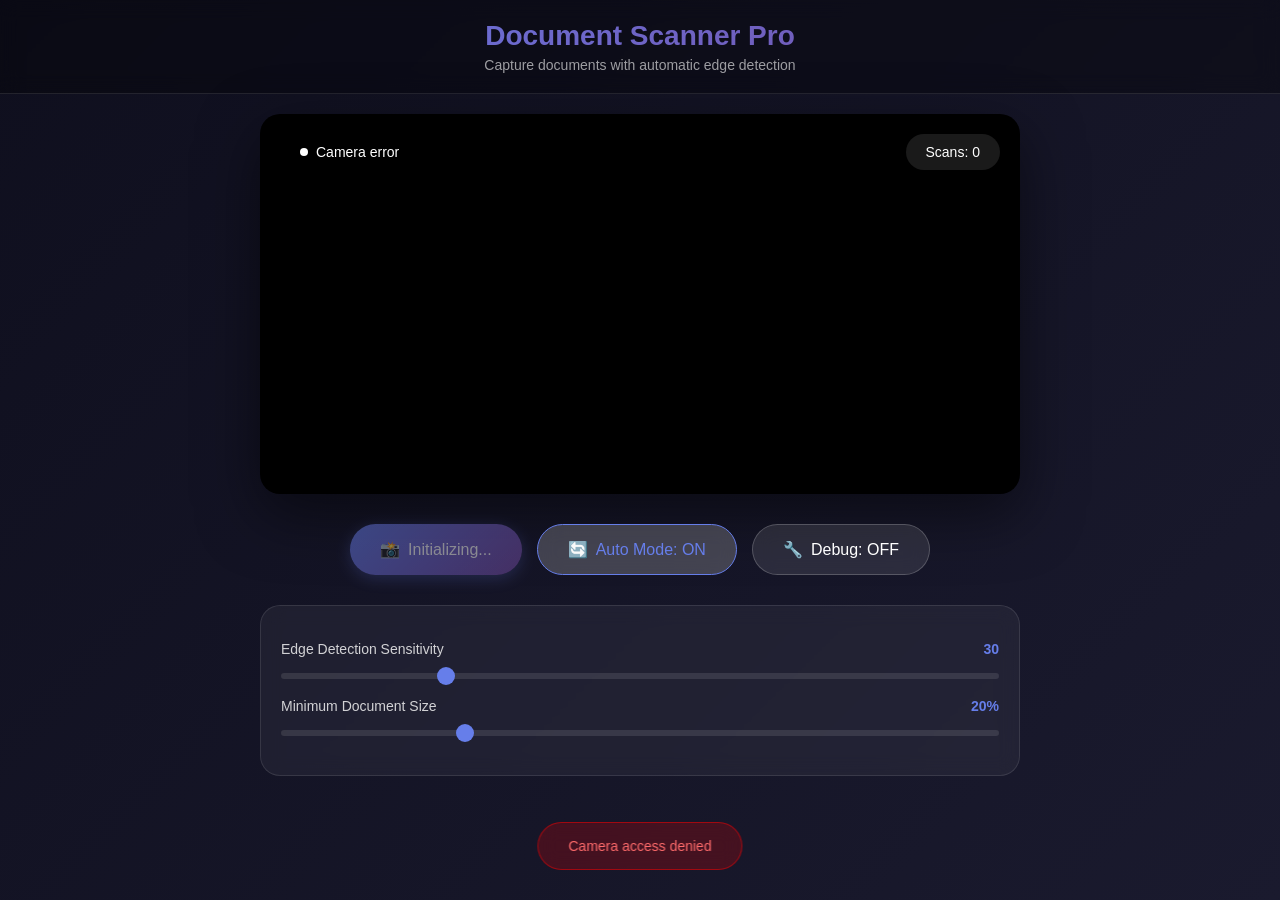
==== camera-scanner/index.html @ 16e89a4c "Update index.html" ====
<!DOCTYPE html>
<html lang="en">
<head>
  <meta charset="UTF-8" />
  <meta name="viewport" content="width=device-width,initial-scale=1.0" />
  <title>Document Scanner Pro</title>
  <style>
    * {
      margin: 0;
      padding: 0;
      box-sizing: border-box;
    }
    
    body { 
      font-family: -apple-system, BlinkMacSystemFont, 'Segoe UI', Roboto, sans-serif;
      background: linear-gradient(135deg, #0f0f1e 0%, #1a1a2e 100%);
      min-height: 100vh;
      color: #fff;
      overflow-x: hidden;
    }
    
    header {
      padding: 20px;
      text-align: center;
      background: rgba(0,0,0,0.3);
      backdrop-filter: blur(10px);
      border-bottom: 1px solid rgba(255,255,255,0.1);
    }
    
    h1 {
      font-size: 28px;
      font-weight: 600;
      background: linear-gradient(135deg, #667eea 0%, #764ba2 100%);
      -webkit-background-clip: text;
      -webkit-text-fill-color: transparent;
      margin-bottom: 5px;
    }
    
    .subtitle {
      color: rgba(255,255,255,0.6);
      font-size: 14px;
    }
    
    #camera-section {
      padding: 20px;
      max-width: 800px;
      margin: 0 auto;
    }
    
    #camera-container { 
      position: relative; 
      background: #000;
      border-radius: 20px;
      overflow: hidden;
      box-shadow: 0 20px 60px rgba(0,0,0,0.5);
      margin-bottom: 30px;
    }
    
    video, canvas { 
      width: 100%;
      display: block;
    }
    
    #overlay {
      position: absolute;
      top: 0;
      left: 0;
      width: 100%;
      height: 100%;
      pointer-events: none;
      z-index: 10;
    }
    
    #status-badge {
      position: absolute;
      top: 20px;
      left: 20px;
      padding: 10px 20px;
      background: rgba(0,0,0,0.7);
      backdrop-filter: blur(10px);
      border-radius: 30px;
      font-size: 14px;
      font-weight: 500;
      z-index: 20;
      display: flex;
      align-items: center;
      gap: 8px;
      transition: all 0.3s ease;
    }
    
    #status-badge.detected {
      background: rgba(0,255,0,0.2);
      border: 1px solid rgba(0,255,0,0.5);
      color: #00ff00;
    }
    
    .pulse {
      width: 8px;
      height: 8px;
      background: currentColor;
      border-radius: 50%;
      animation: pulse 1.5s infinite;
    }
    
    @keyframes pulse {
      0% { opacity: 1; transform: scale(1); }
      50% { opacity: 0.5; transform: scale(1.2); }
      100% { opacity: 1; transform: scale(1); }
    }
    
    #controls {
      display: flex;
      gap: 15px;
      justify-content: center;
      flex-wrap: wrap;
      margin-bottom: 30px;
    }
    
    button {
      padding: 15px 30px;
      border-radius: 30px;
      border: none;
      font-size: 16px;
      font-weight: 500;
      cursor: pointer;
      transition: all 0.3s ease;
      display: flex;
      align-items: center;
      gap: 8px;
    }
    
    .primary-btn {
      background: linear-gradient(135deg, #667eea 0%, #764ba2 100%);
      color: white;
      box-shadow: 0 4px 15px rgba(102, 126, 234, 0.4);
    }
    
    .primary-btn:hover {
      transform: translateY(-2px);
      box-shadow: 0 6px 20px rgba(102, 126, 234, 0.6);
    }
    
    .secondary-btn {
      background: rgba(255,255,255,0.1);
      color: white;
      backdrop-filter: blur(10px);
      border: 1px solid rgba(255,255,255,0.2);
    }
    
    .secondary-btn:hover {
      background: rgba(255,255,255,0.2);
    }
    
    .secondary-btn.active {
      background: rgba(255,255,255,0.2);
      border-color: #667eea;
      color: #667eea;
    }
    
    button:disabled {
      opacity: 0.5;
      cursor: not-allowed;
    }
    
    #settings {
      background: rgba(255,255,255,0.05);
      backdrop-filter: blur(10px);
      border-radius: 20px;
      padding: 20px;
      margin-bottom: 30px;
      border: 1px solid rgba(255,255,255,0.1);
    }
    
    .slider-group {
      margin: 15px 0;
    }
    
    .slider-header {
      display: flex;
      justify-content: space-between;
      align-items: center;
      margin-bottom: 8px;
    }
    
    .slider-label {
      font-size: 14px;
      color: rgba(255,255,255,0.8);
    }
    
    .slider-value {
      font-size: 14px;
      font-weight: 600;
      color: #667eea;
      min-width: 40px;
      text-align: right;
    }
    
    input[type="range"] {
      width: 100%;
      height: 6px;
      background: rgba(255,255,255,0.1);
      border-radius: 3px;
      outline: none;
      -webkit-appearance: none;
    }
    
    input[type="range"]::-webkit-slider-thumb {
      -webkit-appearance: none;
      width: 18px;
      height: 18px;
      background: #667eea;
      border-radius: 50%;
      cursor: pointer;
      transition: all 0.2s ease;
    }
    
    input[type="range"]::-webkit-slider-thumb:hover {
      transform: scale(1.2);
      box-shadow: 0 0 10px rgba(102, 126, 234, 0.5);
    }
    
    #debug-section {
      display: none;
      margin: 30px auto;
      max-width: 800px;
      padding: 20px;
    }
    
    #debug-container {
      display: grid;
      grid-template-columns: repeat(auto-fit, minmax(200px, 1fr));
      gap: 20px;
    }
    
    .debug-item {
      text-align: center;
    }
    
    .debug-label {
      font-size: 14px;
      color: rgba(255,255,255,0.6);
      margin-bottom: 10px;
    }
    
    .debug-canvas {
      width: 100%;
      border-radius: 10px;
      border: 2px solid rgba(255,255,255,0.1);
    }
    
    #result-section {
      display: none;
      max-width: 800px;
      margin: 30px auto;
      padding: 20px;
    }
    
    #result-container {
      background: rgba(255,255,255,0.05);
      backdrop-filter: blur(10px);
      border-radius: 20px;
      padding: 30px;
      border: 1px solid rgba(255,255,255,0.1);
      text-align: center;
    }
    
    #result-canvas {
      width: 100%;
      max-width: 500px;
      border-radius: 10px;
      box-shadow: 0 10px 30px rgba(0,0,0,0.3);
      margin: 20px auto;
    }
    
    .result-actions {
      display: flex;
      gap: 15px;
      justify-content: center;
      margin-top: 20px;
    }
    
    #toast {
      position: fixed;
      bottom: 30px;
      left: 50%;
      transform: translateX(-50%) translateY(100px);
      padding: 15px 30px;
      background: rgba(0,0,0,0.9);
      backdrop-filter: blur(10px);
      border-radius: 30px;
      font-size: 14px;
      opacity: 0;
      transition: all 0.3s ease;
      z-index: 1000;
    }
    
    #toast.show {
      transform: translateX(-50%) translateY(0);
      opacity: 1;
    }
    
    #toast.success {
      background: rgba(0,255,0,0.2);
      border: 1px solid rgba(0,255,0,0.5);
      color: #00ff00;
    }
    
    #toast.error {
      background: rgba(255,0,0,0.2);
      border: 1px solid rgba(255,0,0,0.5);
      color: #ff6b6b;
    }
    
    #process-canvas {
      display: none;
    }
    
    .icon {
      width: 20px;
      height: 20px;
    }
    
    #scan-count {
      position: absolute;
      top: 20px;
      right: 20px;
      background: rgba(255,255,255,0.1);
      backdrop-filter: blur(10px);
      padding: 10px 20px;
      border-radius: 20px;
      font-size: 14px;
      z-index: 20;
    }
  </style>
</head>
<body>
  <header>
    <h1>Document Scanner Pro</h1>
    <p class="subtitle">Capture documents with automatic edge detection</p>
  </header>
  
  <section id="camera-section">
    <div id="camera-container">
      <video id="video" autoplay playsinline muted></video>
      <canvas id="overlay"></canvas>
      <div id="status-badge">
        <div class="pulse"></div>
        <span id="status-text">Initializing...</span>
      </div>
      <div id="scan-count">Scans: <span id="count">0</span></div>
    </div>
    
    <div id="controls">
      <button id="capture-btn" class="primary-btn" disabled>
        <span>📸</span>
        <span>Initializing...</span>
      </button>
      <button id="auto-btn" class="secondary-btn active">
        <span>🔄</span>
        <span>Auto Mode: ON</span>
      </button>
      <button id="debug-btn" class="secondary-btn">
        <span>🔧</span>
        <span>Debug: OFF</span>
      </button>
    </div>
    
    <div id="settings">
      <div class="slider-group">
        <div class="slider-header">
          <span class="slider-label">Edge Detection Sensitivity</span>
          <span class="slider-value" id="threshold-val">30</span>
        </div>
        <input type="range" id="threshold" min="10" max="100" value="30">
      </div>
      
      <div class="slider-group">
        <div class="slider-header">
          <span class="slider-label">Minimum Document Size</span>
          <span class="slider-value"><span id="minsize-val">20</span>%</span>
        </div>
        <input type="range" id="minsize" min="10" max="50" value="20">
      </div>
    </div>
  </section>
  
  <section id="debug-section">
    <div id="debug-container">
      <div class="debug-item">
        <div class="debug-label">Grayscale</div>
        <canvas id="debug-gray" class="debug-canvas"></canvas>
      </div>
      <div class="debug-item">
        <div class="debug-label">Edge Detection</div>
        <canvas id="debug-edge" class="debug-canvas"></canvas>
      </div>
    </div>
  </section>
  
  <section id="result-section">
    <div id="result-container">
      <h2>Captured Document</h2>
      <canvas id="result-canvas"></canvas>
      <div class="result-actions">
        <button onclick="saveToServer()" class="primary-btn">
          <span>💾</span>
          <span>Save to PC</span>
        </button>
        <button onclick="retake()" class="secondary-btn">
          <span>🔄</span>
          <span>Retake</span>
        </button>
      </div>
    </div>
  </section>
  
  <canvas id="process-canvas"></canvas>
  <div id="toast"></div>
  
  <script>
    // Elements
    const video = document.getElementById('video');
    const overlay = document.getElementById('overlay');
    const overlayCtx = overlay.getContext('2d');
    const processCanvas = document.getElementById('process-canvas');
    const processCtx = processCanvas.getContext('2d');
    const captureBtn = document.getElementById('capture-btn');
    const autoBtn = document.getElementById('auto-btn');
    const debugBtn = document.getElementById('debug-btn');
    const statusText = document.getElementById('status-text');
    const statusBadge = document.getElementById('status-badge');
    const debugSection = document.getElementById('debug-section');
    const resultSection = document.getElementById('result-section');
    const resultCanvas = document.getElementById('result-canvas');
    const resultCtx = resultCanvas.getContext('2d');
    const scanCount = document.getElementById('count');
    
    // State
    let autoMode = true;
    let debugMode = false;
    let isProcessing = false;
    let detectedCorners = null;
    let edgeThreshold = 30;
    let minSizePct = 20;
    let totalScans = 0;
    
    // Edge detection kernels
    const sobelX = [[-1, 0, 1], [-2, 0, 2], [-1, 0, 1]];
    const sobelY = [[-1, -2, -1], [0, 0, 0], [1, 2, 1]];
    
    // Initialize camera
    async function initCamera() {
      try {
        const stream = await navigator.mediaDevices.getUserMedia({
          video: { 
            facingMode: 'environment',
            width: { ideal: 1920 },
            height: { ideal: 1080 }
          }
        });
        
        video.srcObject = stream;
        video.onloadedmetadata = () => {
          video.play();
          setTimeout(() => {
            setupCanvases();
            captureBtn.disabled = false;
            captureBtn.innerHTML = '<span>📸</span><span>Capture</span>';
            statusText.textContent = 'Ready';
            if (autoMode) startProcessing();
          }, 500);
        };
      } catch (err) {
        showToast('Camera access denied', 'error');
        statusText.textContent = 'Camera error';
      }
    }
    
    function setupCanvases() {
      const w = video.videoWidth;
      const h = video.videoHeight;
      overlay.width = w;
      overlay.height = h;
      processCanvas.width = w;
      processCanvas.height = h;
    }
    
    // Processing loop
    function startProcessing() {
      if (!autoMode || isProcessing) return;
      detectEdges();
      requestAnimationFrame(startProcessing);
    }
    
    // Edge detection
    function detectEdges() {
      isProcessing = true;
      
      processCtx.drawImage(video, 0, 0);
      const imageData = processCtx.getImageData(0, 0, processCanvas.width, processCanvas.height);
      
      const gray = toGrayscale(imageData);
      const blurred = gaussianBlur(gray);
      const edges = sobelEdgeDetection(blurred);
      
      if (debugMode) {
        showDebugCanvas('debug-gray', gray);
        showDebugCanvas('debug-edge', edges);
      }
      
      const lines = findLines(edges);
      const corners = findDocumentCorners(lines, processCanvas.width, processCanvas.height);
      
      overlayCtx.clearRect(0, 0, overlay.width, overlay.height);
      
      if (corners && corners.length === 4) {
        detectedCorners = corners;
        drawPolygon(corners, '#00ff00', 3);
        statusText.textContent = 'Document detected';
        statusBadge.classList.add('detected');
      } else {
        detectedCorners = null;
        statusText.textContent = 'Searching...';
        statusBadge.classList.remove('detected');
      }
      
      isProcessing = false;
    }
    
    // Image processing functions
    function toGrayscale(imageData) {
      const gray = new ImageData(imageData.width, imageData.height);
      const data = imageData.data;
      const grayData = gray.data;
      
      for (let i = 0; i < data.length; i += 4) {
        const avg = (data[i] * 0.299 + data[i + 1] * 0.587 + data[i + 2] * 0.114);
        grayData[i] = grayData[i + 1] = grayData[i + 2] = avg;
        grayData[i + 3] = 255;
      }
      
      return gray;
    }
    
    function gaussianBlur(imageData) {
      const kernel = [[1, 2, 1], [2, 4, 2], [1, 2, 1]];
      return applyKernel(imageData, kernel, 16);
    }
    
    function sobelEdgeDetection(imageData) {
      const width = imageData.width;
      const height = imageData.height;
      const edges = new ImageData(width, height);
      const data = imageData.data;
      const edgeData = edges.data;
      
      for (let y = 1; y < height - 1; y++) {
        for (let x = 1; x < width - 1; x++) {
          let gx = 0, gy = 0;
          
          for (let ky = -1; ky <= 1; ky++) {
            for (let kx = -1; kx <= 1; kx++) {
              const idx = ((y + ky) * width + (x + kx)) * 4;
              const pixel = data[idx];
              gx += pixel * sobelX[ky + 1][kx + 1];
              gy += pixel * sobelY[ky + 1][kx + 1];
            }
          }
          
          const magnitude = Math.sqrt(gx * gx + gy * gy);
          const idx = (y * width + x) * 4;
          const value = magnitude > edgeThreshold ? 255 : 0;
          edgeData[idx] = edgeData[idx + 1] = edgeData[idx + 2] = value;
          edgeData[idx + 3] = 255;
        }
      }
      
      return edges;
    }
    
    function applyKernel(imageData, kernel, divisor) {
      const width = imageData.width;
      const height = imageData.height;
      const output = new ImageData(width, height);
      const data = imageData.data;
      const outData = output.data;
      
      for (let y = 1; y < height - 1; y++) {
        for (let x = 1; x < width - 1; x++) {
          let r = 0, g = 0, b = 0;
          
          for (let ky = -1; ky <= 1; ky++) {
            for (let kx = -1; kx <= 1; kx++) {
              const idx = ((y + ky) * width + (x + kx)) * 4;
              const weight = kernel[ky + 1][kx + 1];
              r += data[idx] * weight;
              g += data[idx + 1] * weight;
              b += data[idx + 2] * weight;
            }
          }
          
          const idx = (y * width + x) * 4;
          outData[idx] = r / divisor;
          outData[idx + 1] = g / divisor;
          outData[idx + 2] = b / divisor;
          outData[idx + 3] = 255;
        }
      }
      
      return output;
    }
    
    function findLines(edges) {
      const width = edges.width;
      const height = edges.height;
      const data = edges.data;
      const lines = [];
      const minLength = Math.min(width, height) * 0.1;
      
      // Find horizontal lines
      for (let y = 10; y < height - 10; y += 5) {
        let start = -1;
        for (let x = 0; x < width; x++) {
          const idx = (y * width + x) * 4;
          if (data[idx] > 128) {
            if (start === -1) start = x;
          } else {
            if (start !== -1 && x - start > minLength) {
              lines.push({ x1: start, y1: y, x2: x, y2: y, horizontal: true });
            }
            start = -1;
          }
        }
      }
      
      // Find vertical lines
      for (let x = 10; x < width - 10; x += 5) {
        let start = -1;
        for (let y = 0; y < height; y++) {
          const idx = (y * width + x) * 4;
          if (data[idx] > 128) {
            if (start === -1) start = y;
          } else {
            if (start !== -1 && y - start > minLength) {
              lines.push({ x1: x, y1: start, x2: x, y2: y, vertical: true });
            }
            start = -1;
          }
        }
      }
      
      return lines;
    }
    
    function findDocumentCorners(lines, width, height) {
      if (lines.length < 4) return null;
      
      const margin = 50;
      const minArea = width * height * minSizePct / 100;
      
      let leftmost = width, rightmost = 0;
      let topmost = height, bottommost = 0;
      
      lines.forEach(line => {
        if (line.vertical && line.x1 > margin && line.x1 < width - margin) {
          leftmost = Math.min(leftmost, line.x1);
          rightmost = Math.max(rightmost, line.x1);
        } else if (line.horizontal && line.y1 > margin && line.y1 < height - margin) {
          topmost = Math.min(topmost, line.y1);
          bottommost = Math.max(bottommost, line.y1);
        }
      });
      
      const area = (rightmost - leftmost) * (bottommost - topmost);
      if (area < minArea || leftmost >= rightmost || topmost >= bottommost) {
        return null;
      }
      
      return [
        { x: leftmost, y: topmost },
        { x: rightmost, y: topmost },
        { x: rightmost, y: bottommost },
        { x: leftmost, y: bottommost }
      ];
    }
    
    function drawPolygon(corners, color, lineWidth) {
      overlayCtx.strokeStyle = color;
      overlayCtx.lineWidth = lineWidth;
      overlayCtx.shadowColor = color;
      overlayCtx.shadowBlur = 10;
      
      overlayCtx.beginPath();
      overlayCtx.moveTo(corners[0].x, corners[0].y);
      for (let i = 1; i < corners.length; i++) {
        overlayCtx.lineTo(corners[i].x, corners[i].y);
      }
      overlayCtx.closePath();
      overlayCtx.stroke();
      
      overlayCtx.fillStyle = color;
      corners.forEach(corner => {
        overlayCtx.beginPath();
        overlayCtx.arc(corner.x, corner.y, 8, 0, Math.PI * 2);
        overlayCtx.fill();
      });
    }
    
    function showDebugCanvas(canvasId, imageData) {
      const canvas = document.getElementById(canvasId);
      canvas.width = imageData.width;
      canvas.height = imageData.height;
      const ctx = canvas.getContext('2d');
      ctx.putImageData(imageData, 0, 0);
    }
    
    // Capture and save functions
    function captureDocument() {
      if (!detectedCorners) {
        resultCanvas.width = processCanvas.width;
        resultCanvas.height = processCanvas.height;
        resultCtx.drawImage(video, 0, 0);
      } else {
        const extracted = extractDocument(detectedCorners);
        resultCanvas.width = extracted.width;
        resultCanvas.height = extracted.height;
        resultCtx.putImageData(extracted, 0, 0);
      }
      
      resultSection.style.display = 'block';
      resultSection.scrollIntoView({ behavior: 'smooth' });
    }
    
    function extractDocument(corners) {
      const minX = Math.min(...corners.map(c => c.x));
      const maxX = Math.max(...corners.map(c => c.x));
      const minY = Math.min(...corners.map(c => c.y));
      const maxY = Math.max(...corners.map(c => c.y));
      
      const width = maxX - minX;
      const height = maxY - minY;
      
      processCtx.drawImage(video, 0, 0);
      return processCtx.getImageData(minX, minY, width, height);
    }
    
    async function saveToServer() {
      try {
        const dataURL = resultCanvas.toDataURL('image/jpeg', 0.95);
        
        const response = await fetch('/save-image', {
          method: 'POST',
          headers: { 'Content-Type': 'application/json' },
          body: JSON.stringify({ image: dataURL })
        });
        
        if (response.ok) {
          const data = await response.json();
          totalScans++;
          scanCount.textContent = totalScans;
          showToast('Document saved to PC!', 'success');
          setTimeout(() => retake(), 2000);
        } else {
          throw new Error('Server error');
        }
      } catch (err) {
        showToast('Failed to save. Is the server running?', 'error');
        console.error('Save error:', err);
      }
    }
    
    function retake() {
      resultSection.style.display = 'none';
      window.scrollTo({ top: 0, behavior: 'smooth' });
    }
    
    function showToast(message, type = '') {
      const toast = document.getElementById('toast');
      toast.textContent = message;
      toast.className = type;
      toast.classList.add('show');
      
      setTimeout(() => {
        toast.classList.remove('show');
      }, 3000);
    }
    
    // Event listeners
    captureBtn.addEventListener('click', captureDocument);
    
    autoBtn.addEventListener('click', () => {
      autoMode = !autoMode;
      autoBtn.classList.toggle('active');
      autoBtn.innerHTML = `<span>🔄</span><span>Auto Mode: ${autoMode ? 'ON' : 'OFF'}</span>`;
      if (autoMode) startProcessing();
    });
    
    debugBtn.addEventListener('click', () => {
      debugMode = !debugMode;
      debugBtn.classList.toggle('active');
      debugBtn.innerHTML = `<span>🔧</span><span>Debug: ${debugMode ? 'ON' : 'OFF'}</span>`;
      debugSection.style.display = debugMode ? 'block' : 'none';
    });
    
    document.getElementById('threshold').addEventListener('input', (e) => {
      edgeThreshold = parseInt(e.target.value);
      document.getElementById('threshold-val').textContent = edgeThreshold;
    });
    
    document.getElementById('minsize').addEventListener('input', (e) => {
      minSizePct = parseInt(e.target.value);
      document.getElementById('minsize-val').textContent = minSizePct;
    });
    
    // Initialize
    initCamera();
  </script>
</body>
</html>
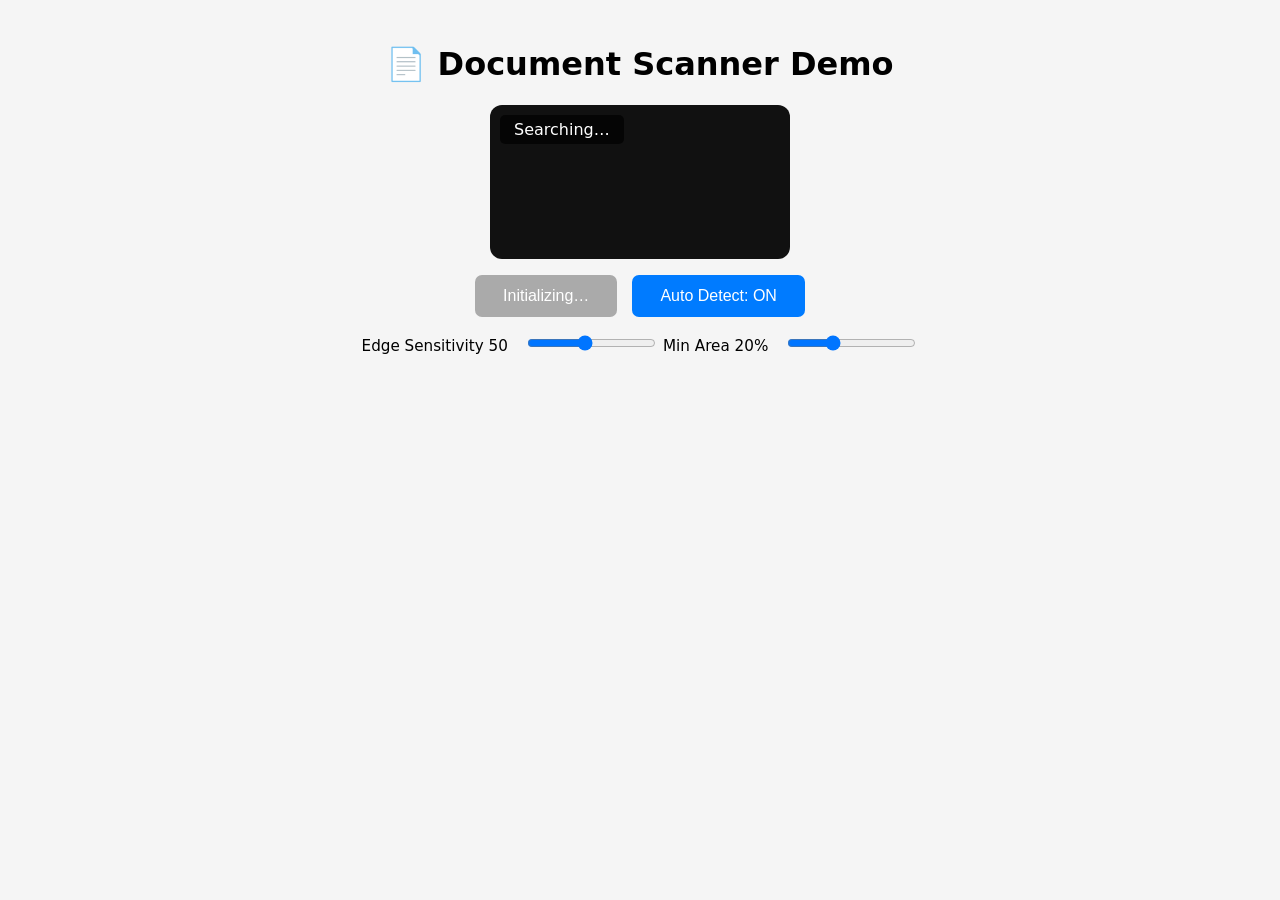
==== commit 48737c53: "Update index.html" ====
--- a/camera-scanner/index.html
+++ b/camera-scanner/index.html
@@ -3,817 +3,368 @@
 <head>
   <meta charset="UTF-8" />
   <meta name="viewport" content="width=device-width,initial-scale=1.0" />
-  <title>Document Scanner Pro</title>
+  <title>Document Scanner Demo</title>
   <style>
-    * {
-      margin: 0;
-      padding: 0;
-      box-sizing: border-box;
-    }
-    
-    body { 
-      font-family: -apple-system, BlinkMacSystemFont, 'Segoe UI', Roboto, sans-serif;
-      background: linear-gradient(135deg, #0f0f1e 0%, #1a1a2e 100%);
-      min-height: 100vh;
-      color: #fff;
-      overflow-x: hidden;
-    }
-    
-    header {
-      padding: 20px;
-      text-align: center;
-      background: rgba(0,0,0,0.3);
-      backdrop-filter: blur(10px);
-      border-bottom: 1px solid rgba(255,255,255,0.1);
-    }
-    
-    h1 {
-      font-size: 28px;
-      font-weight: 600;
-      background: linear-gradient(135deg, #667eea 0%, #764ba2 100%);
-      -webkit-background-clip: text;
-      -webkit-text-fill-color: transparent;
-      margin-bottom: 5px;
-    }
-    
-    .subtitle {
-      color: rgba(255,255,255,0.6);
-      font-size: 14px;
-    }
-    
-    #camera-section {
-      padding: 20px;
-      max-width: 800px;
-      margin: 0 auto;
-    }
-    
-    #camera-container { 
-      position: relative; 
-      background: #000;
-      border-radius: 20px;
-      overflow: hidden;
-      box-shadow: 0 20px 60px rgba(0,0,0,0.5);
-      margin-bottom: 30px;
-    }
-    
-    video, canvas { 
-      width: 100%;
-      display: block;
-    }
-    
-    #overlay {
-      position: absolute;
-      top: 0;
-      left: 0;
-      width: 100%;
-      height: 100%;
-      pointer-events: none;
-      z-index: 10;
-    }
-    
-    #status-badge {
-      position: absolute;
-      top: 20px;
-      left: 20px;
-      padding: 10px 20px;
-      background: rgba(0,0,0,0.7);
-      backdrop-filter: blur(10px);
-      border-radius: 30px;
-      font-size: 14px;
-      font-weight: 500;
-      z-index: 20;
-      display: flex;
-      align-items: center;
-      gap: 8px;
-      transition: all 0.3s ease;
-    }
-    
-    #status-badge.detected {
-      background: rgba(0,255,0,0.2);
-      border: 1px solid rgba(0,255,0,0.5);
-      color: #00ff00;
-    }
-    
-    .pulse {
-      width: 8px;
-      height: 8px;
-      background: currentColor;
-      border-radius: 50%;
-      animation: pulse 1.5s infinite;
-    }
-    
-    @keyframes pulse {
-      0% { opacity: 1; transform: scale(1); }
-      50% { opacity: 0.5; transform: scale(1.2); }
-      100% { opacity: 1; transform: scale(1); }
-    }
-    
-    #controls {
-      display: flex;
-      gap: 15px;
-      justify-content: center;
-      flex-wrap: wrap;
-      margin-bottom: 30px;
-    }
-    
-    button {
-      padding: 15px 30px;
-      border-radius: 30px;
-      border: none;
-      font-size: 16px;
-      font-weight: 500;
-      cursor: pointer;
-      transition: all 0.3s ease;
-      display: flex;
-      align-items: center;
-      gap: 8px;
-    }
-    
-    .primary-btn {
-      background: linear-gradient(135deg, #667eea 0%, #764ba2 100%);
-      color: white;
-      box-shadow: 0 4px 15px rgba(102, 126, 234, 0.4);
-    }
-    
-    .primary-btn:hover {
-      transform: translateY(-2px);
-      box-shadow: 0 6px 20px rgba(102, 126, 234, 0.6);
-    }
-    
-    .secondary-btn {
-      background: rgba(255,255,255,0.1);
-      color: white;
-      backdrop-filter: blur(10px);
-      border: 1px solid rgba(255,255,255,0.2);
-    }
-    
-    .secondary-btn:hover {
-      background: rgba(255,255,255,0.2);
-    }
-    
-    .secondary-btn.active {
-      background: rgba(255,255,255,0.2);
-      border-color: #667eea;
-      color: #667eea;
-    }
-    
-    button:disabled {
-      opacity: 0.5;
-      cursor: not-allowed;
-    }
-    
-    #settings {
-      background: rgba(255,255,255,0.05);
-      backdrop-filter: blur(10px);
-      border-radius: 20px;
-      padding: 20px;
-      margin-bottom: 30px;
-      border: 1px solid rgba(255,255,255,0.1);
-    }
-    
-    .slider-group {
-      margin: 15px 0;
-    }
-    
-    .slider-header {
-      display: flex;
-      justify-content: space-between;
-      align-items: center;
-      margin-bottom: 8px;
-    }
-    
-    .slider-label {
-      font-size: 14px;
-      color: rgba(255,255,255,0.8);
-    }
-    
-    .slider-value {
-      font-size: 14px;
-      font-weight: 600;
-      color: #667eea;
-      min-width: 40px;
-      text-align: right;
-    }
-    
-    input[type="range"] {
-      width: 100%;
-      height: 6px;
-      background: rgba(255,255,255,0.1);
-      border-radius: 3px;
-      outline: none;
-      -webkit-appearance: none;
-    }
-    
-    input[type="range"]::-webkit-slider-thumb {
-      -webkit-appearance: none;
-      width: 18px;
-      height: 18px;
-      background: #667eea;
-      border-radius: 50%;
-      cursor: pointer;
-      transition: all 0.2s ease;
-    }
-    
-    input[type="range"]::-webkit-slider-thumb:hover {
-      transform: scale(1.2);
-      box-shadow: 0 0 10px rgba(102, 126, 234, 0.5);
-    }
-    
-    #debug-section {
-      display: none;
-      margin: 30px auto;
-      max-width: 800px;
-      padding: 20px;
-    }
-    
-    #debug-container {
-      display: grid;
-      grid-template-columns: repeat(auto-fit, minmax(200px, 1fr));
-      gap: 20px;
-    }
-    
-    .debug-item {
-      text-align: center;
-    }
-    
-    .debug-label {
-      font-size: 14px;
-      color: rgba(255,255,255,0.6);
-      margin-bottom: 10px;
-    }
-    
-    .debug-canvas {
-      width: 100%;
-      border-radius: 10px;
-      border: 2px solid rgba(255,255,255,0.1);
-    }
-    
-    #result-section {
-      display: none;
-      max-width: 800px;
-      margin: 30px auto;
-      padding: 20px;
-    }
-    
-    #result-container {
-      background: rgba(255,255,255,0.05);
-      backdrop-filter: blur(10px);
-      border-radius: 20px;
-      padding: 30px;
-      border: 1px solid rgba(255,255,255,0.1);
-      text-align: center;
-    }
-    
-    #result-canvas {
-      width: 100%;
-      max-width: 500px;
-      border-radius: 10px;
-      box-shadow: 0 10px 30px rgba(0,0,0,0.3);
-      margin: 20px auto;
-    }
-    
-    .result-actions {
-      display: flex;
-      gap: 15px;
-      justify-content: center;
-      margin-top: 20px;
-    }
-    
-    #toast {
-      position: fixed;
-      bottom: 30px;
-      left: 50%;
-      transform: translateX(-50%) translateY(100px);
-      padding: 15px 30px;
-      background: rgba(0,0,0,0.9);
-      backdrop-filter: blur(10px);
-      border-radius: 30px;
-      font-size: 14px;
-      opacity: 0;
-      transition: all 0.3s ease;
-      z-index: 1000;
-    }
-    
-    #toast.show {
-      transform: translateX(-50%) translateY(0);
-      opacity: 1;
-    }
-    
-    #toast.success {
-      background: rgba(0,255,0,0.2);
-      border: 1px solid rgba(0,255,0,0.5);
-      color: #00ff00;
-    }
-    
-    #toast.error {
-      background: rgba(255,0,0,0.2);
-      border: 1px solid rgba(255,0,0,0.5);
-      color: #ff6b6b;
-    }
-    
-    #process-canvas {
-      display: none;
-    }
-    
-    .icon {
-      width: 20px;
-      height: 20px;
-    }
-    
-    #scan-count {
-      position: absolute;
-      top: 20px;
-      right: 20px;
-      background: rgba(255,255,255,0.1);
-      backdrop-filter: blur(10px);
-      padding: 10px 20px;
-      border-radius: 20px;
-      font-size: 14px;
-      z-index: 20;
-    }
+    body { font-family: system-ui, sans-serif; background: #f5f5f5; margin: 0; padding: 24px; text-align: center; }
+    #camera-container { position: relative; display: inline-block; background: #111; border-radius: 12px; }
+    video, canvas { max-width: 90vw; border-radius: 12px; }
+    #overlay { position: absolute; top: 0; left: 0; pointer-events: none; }
+    #controls { margin: 16px 0; }
+    button { font-size: 1rem; padding: 12px 28px; border-radius: 7px; border: none; background: #007bff; color: #fff; cursor: pointer; margin: 0 5px; }
+    button:disabled { background: #aaa; }
+    button.secondary { background: #6c757d; }
+    button.success { background: #28a745; }
+    .status { margin: 18px auto; padding: 12px; border-radius: 8px; max-width: 320px; }
+    .status.success { background: #e8ffe8; color: #228c22; }
+    .status.error { background: #ffeaea; color: #d60000; }
+    .status.info { background: #e8f4ff; color: #0066cc; }
+    .slider-group { margin: 14px 0; }
+    .slider-group label { font-size: 0.95em; margin-right: 12px; }
+    #preview { margin: 28px auto; max-width: 320px; display: none; }
+    #preview img { width: 100%; border-radius: 8px; border: 2px solid #333; }
+    #detection-label { position: absolute; top: 10px; left: 10px; padding: 5px 14px; border-radius: 5px; background: rgba(0,0,0,0.7); color: #fff; font-size: 1em;}
+    #detection-label.detected { background: rgba(33,200,70,0.88); }
+    #page-counter { position: absolute; top: 10px; right: 10px; padding: 5px 14px; border-radius: 5px; background: rgba(0,0,0,0.7); color: #fff; font-size: 1em; display: none; }
+    #page-counter.visible { display: block; background: rgba(255,165,0,0.88); }
+    #action-buttons { display: none; margin-top: 20px; }
+    #action-buttons.visible { display: block; }
+    .page-thumbnails { display: flex; flex-wrap: wrap; gap: 10px; justify-content: center; margin: 20px 0; }
+    .page-thumb { width: 80px; height: 100px; border: 2px solid #ccc; border-radius: 4px; object-fit: cover; cursor: pointer; }
+    .page-thumb:hover { border-color: #007bff; }
   </style>
 </head>
 <body>
-  <header>
-    <h1>Document Scanner Pro</h1>
-    <p class="subtitle">Capture documents with automatic edge detection</p>
-  </header>
-  
-  <section id="camera-section">
-    <div id="camera-container">
-      <video id="video" autoplay playsinline muted></video>
-      <canvas id="overlay"></canvas>
-      <div id="status-badge">
-        <div class="pulse"></div>
-        <span id="status-text">Initializing...</span>
-      </div>
-      <div id="scan-count">Scans: <span id="count">0</span></div>
-    </div>
+  <h1>📄 Document Scanner Demo</h1>
+  <div id="camera-container">
+    <video id="video" autoplay playsinline muted></video>
+    <canvas id="overlay"></canvas>
+    <div id="detection-label">Searching…</div>
+    <div id="page-counter">Pages: 0</div>
+  </div>
+  <div id="controls">
+    <button id="capture-btn" disabled>Initializing…</button>
+    <button id="toggle-btn">Auto Detect: ON</button>
+  </div>
+  <div class="slider-group">
+    <label>Edge Sensitivity <span id="edge-value">50</span></label>
+    <input type="range" id="edge-slider" min="10" max="100" value="50" />
+    <label>Min Area <span id="area-value">20</span>%</label>
+    <input type="range" id="area-slider" min="5" max="50" value="20" />
+  </div>
+  <div id="status" class="status"></div>
+  <div id="preview">
+    <h3>📑 Last Captured Page:</h3>
+    <img id="preview-img" src="" />
+  </div>
+  <div id="action-buttons">
+    <button id="continue-btn" class="secondary">📄 Continue Scanning</button>
+    <button id="retake-btn" class="secondary">🔄 Retake Last Page</button>
+    <button id="save-btn" class="success">💾 Save as PDF</button>
+  </div>
+  <div class="page-thumbnails" id="page-thumbs"></div>
+  <canvas id="hidden-canvas" style="display:none;"></canvas>
+  <script src="https://docs.opencv.org/4.x/opencv.js"></script>
+  <script>
+    // === Globals ===
+    let video = document.getElementById('video');
+    let overlay = document.getElementById('overlay');
+    let overlayCtx = overlay.getContext('2d');
+    let hiddenCanvas = document.getElementById('hidden-canvas');
+    let hiddenCtx = hiddenCanvas.getContext('2d');
+    let autoDetect = true;
+    let lastCorners = null;
+    let lastDetection = 0;
+    let isProcessing = false;
+    let edgeThreshold = 50;
+    let minAreaPct = 20;
     
-    <div id="controls">
-      <button id="capture-btn" class="primary-btn" disabled>
-        <span>📸</span>
-        <span>Initializing...</span>
-      </button>
-      <button id="auto-btn" class="secondary-btn active">
-        <span>🔄</span>
-        <span>Auto Mode: ON</span>
-      </button>
-      <button id="debug-btn" class="secondary-btn">
-        <span>🔧</span>
-        <span>Debug: OFF</span>
-      </button>
-    </div>
+    // Multi-page buffer
+    let pageBuffer = [];
+    let currentPageData = null;
+
+    // === UI Hooks ===
+    let captureBtn = document.getElementById('capture-btn');
+    let toggleBtn = document.getElementById('toggle-btn');
+    let edgeSlider = document.getElementById('edge-slider');
+    let areaSlider = document.getElementById('area-slider');
+    let statusBox = document.getElementById('status');
+    let detectionLabel = document.getElementById('detection-label');
+    let preview = document.getElementById('preview');
+    let previewImg = document.getElementById('preview-img');
+    let pageCounter = document.getElementById('page-counter');
+    let actionButtons = document.getElementById('action-buttons');
+    let continueBtn = document.getElementById('continue-btn');
+    let retakeBtn = document.getElementById('retake-btn');
+    let saveBtn = document.getElementById('save-btn');
+    let pageThumbs = document.getElementById('page-thumbs');
+
+    edgeSlider.oninput = e => {
+      edgeThreshold = +e.target.value;
+      document.getElementById('edge-value').textContent = edgeThreshold;
+    };
+    areaSlider.oninput = e => {
+      minAreaPct = +e.target.value;
+      document.getElementById('area-value').textContent = minAreaPct;
+    };
+
+    toggleBtn.onclick = () => {
+      autoDetect = !autoDetect;
+      toggleBtn.textContent = 'Auto Detect: ' + (autoDetect ? 'ON' : 'OFF');
+      if (autoDetect) requestAnimationFrame(detectFrame);
+    };
+
+    captureBtn.onclick = () => captureDocument();
     
-    <div id="settings">
-      <div class="slider-group">
-        <div class="slider-header">
-          <span class="slider-label">Edge Detection Sensitivity</span>
-          <span class="slider-value" id="threshold-val">30</span>
-        </div>
-        <input type="range" id="threshold" min="10" max="100" value="30">
-      </div>
+    continueBtn.onclick = () => {
+      if (currentPageData) {
+        pageBuffer.push(currentPageData);
+        updatePageDisplay();
+        currentPageData = null;
+        preview.style.display = 'none';
+        actionButtons.classList.remove('visible');
+        showStatus(`Page ${pageBuffer.length} added. Continue scanning...`, 'info');
+      }
+    };
+    
+    retakeBtn.onclick = () => {
+      currentPageData = null;
+      preview.style.display = 'none';
+      actionButtons.classList.remove('visible');
+      showStatus('Page discarded. Ready to retake.', 'info');
+    };
+    
+    saveBtn.onclick = async () => {
+      if (currentPageData) {
+        pageBuffer.push(currentPageData);
+      }
+      if (pageBuffer.length === 0) {
+        showStatus('No pages to save!', 'error');
+        return;
+      }
       
-      <div class="slider-group">
-        <div class="slider-header">
-          <span class="slider-label">Minimum Document Size</span>
-          <span class="slider-value"><span id="minsize-val">20</span>%</span>
-        </div>
-        <input type="range" id="minsize" min="10" max="50" value="20">
-      </div>
-    </div>
-  </section>
-  
-  <section id="debug-section">
-    <div id="debug-container">
-      <div class="debug-item">
-        <div class="debug-label">Grayscale</div>
-        <canvas id="debug-gray" class="debug-canvas"></canvas>
-      </div>
-      <div class="debug-item">
-        <div class="debug-label">Edge Detection</div>
-        <canvas id="debug-edge" class="debug-canvas"></canvas>
-      </div>
-    </div>
-  </section>
-  
-  <section id="result-section">
-    <div id="result-container">
-      <h2>Captured Document</h2>
-      <canvas id="result-canvas"></canvas>
-      <div class="result-actions">
-        <button onclick="saveToServer()" class="primary-btn">
-          <span>💾</span>
-          <span>Save to PC</span>
-        </button>
-        <button onclick="retake()" class="secondary-btn">
-          <span>🔄</span>
-          <span>Retake</span>
-        </button>
-      </div>
-    </div>
-  </section>
-  
-  <canvas id="process-canvas"></canvas>
-  <div id="toast"></div>
-  
-  <script>
-    // Elements
-    const video = document.getElementById('video');
-    const overlay = document.getElementById('overlay');
-    const overlayCtx = overlay.getContext('2d');
-    const processCanvas = document.getElementById('process-canvas');
-    const processCtx = processCanvas.getContext('2d');
-    const captureBtn = document.getElementById('capture-btn');
-    const autoBtn = document.getElementById('auto-btn');
-    const debugBtn = document.getElementById('debug-btn');
-    const statusText = document.getElementById('status-text');
-    const statusBadge = document.getElementById('status-badge');
-    const debugSection = document.getElementById('debug-section');
-    const resultSection = document.getElementById('result-section');
-    const resultCanvas = document.getElementById('result-canvas');
-    const resultCtx = resultCanvas.getContext('2d');
-    const scanCount = document.getElementById('count');
-    
-    // State
-    let autoMode = true;
-    let debugMode = false;
-    let isProcessing = false;
-    let detectedCorners = null;
-    let edgeThreshold = 30;
-    let minSizePct = 20;
-    let totalScans = 0;
-    
-    // Edge detection kernels
-    const sobelX = [[-1, 0, 1], [-2, 0, 2], [-1, 0, 1]];
-    const sobelY = [[-1, -2, -1], [0, 0, 0], [1, 2, 1]];
-    
-    // Initialize camera
-    async function initCamera() {
+      showStatus(`Saving ${pageBuffer.length} page(s) as PDF...`, 'info');
+      try {
+        const response = await fetch('/save-pdf', {
+          method: 'POST',
+          headers: { 'Content-Type': 'application/json' },
+          body: JSON.stringify({ pages: pageBuffer })
+        });
+        
+        if (!response.ok) throw new Error(`HTTP error! status: ${response.status}`);
+        
+        const result = await response.json();
+        showStatus(`PDF saved successfully! ${pageBuffer.length} page(s)`, 'success');
+        
+        // Clear buffer and reset UI
+        pageBuffer = [];
+        currentPageData = null;
+        updatePageDisplay();
+        preview.style.display = 'none';
+        actionButtons.classList.remove('visible');
+      } catch (err) {
+        showStatus('Error saving PDF: ' + err.message, 'error');
+        console.error('Save error:', err);
+      }
+    };
+
+    function updatePageDisplay() {
+      pageCounter.textContent = `Pages: ${pageBuffer.length}`;
+      pageCounter.classList.toggle('visible', pageBuffer.length > 0);
+      
+      // Update thumbnails
+      pageThumbs.innerHTML = '';
+      pageBuffer.forEach((page, idx) => {
+        const thumb = document.createElement('img');
+        thumb.src = page;
+        thumb.className = 'page-thumb';
+        thumb.title = `Page ${idx + 1}`;
+        thumb.onclick = () => {
+          previewImg.src = page;
+          preview.style.display = 'block';
+        };
+        pageThumbs.appendChild(thumb);
+      });
+    }
+
+    // === Camera setup ===
+    async function startCamera() {
       try {
         const stream = await navigator.mediaDevices.getUserMedia({
-          video: { 
-            facingMode: 'environment',
-            width: { ideal: 1920 },
-            height: { ideal: 1080 }
-          }
+          video: { facingMode: 'environment', width: {ideal: 1280}, height: {ideal: 720} }
         });
-        
         video.srcObject = stream;
         video.onloadedmetadata = () => {
-          video.play();
-          setTimeout(() => {
-            setupCanvases();
-            captureBtn.disabled = false;
-            captureBtn.innerHTML = '<span>📸</span><span>Capture</span>';
-            statusText.textContent = 'Ready';
-            if (autoMode) startProcessing();
-          }, 500);
+          setCanvasSize();
+          captureBtn.disabled = false;
+          captureBtn.textContent = '📸 Capture';
+          showStatus('Camera ready!','success');
+          if (autoDetect) requestAnimationFrame(detectFrame);
         };
       } catch (err) {
-        showToast('Camera access denied', 'error');
-        statusText.textContent = 'Camera error';
-      }
-    }
-    
-    function setupCanvases() {
-      const w = video.videoWidth;
-      const h = video.videoHeight;
-      overlay.width = w;
-      overlay.height = h;
-      processCanvas.width = w;
-      processCanvas.height = h;
-    }
-    
-    // Processing loop
-    function startProcessing() {
-      if (!autoMode || isProcessing) return;
-      detectEdges();
-      requestAnimationFrame(startProcessing);
-    }
-    
-    // Edge detection
-    function detectEdges() {
-      isProcessing = true;
-      
-      processCtx.drawImage(video, 0, 0);
-      const imageData = processCtx.getImageData(0, 0, processCanvas.width, processCanvas.height);
-      
-      const gray = toGrayscale(imageData);
-      const blurred = gaussianBlur(gray);
-      const edges = sobelEdgeDetection(blurred);
-      
-      if (debugMode) {
-        showDebugCanvas('debug-gray', gray);
-        showDebugCanvas('debug-edge', edges);
-      }
-      
-      const lines = findLines(edges);
-      const corners = findDocumentCorners(lines, processCanvas.width, processCanvas.height);
-      
-      overlayCtx.clearRect(0, 0, overlay.width, overlay.height);
-      
-      if (corners && corners.length === 4) {
-        detectedCorners = corners;
-        drawPolygon(corners, '#00ff00', 3);
-        statusText.textContent = 'Document detected';
-        statusBadge.classList.add('detected');
-      } else {
-        detectedCorners = null;
-        statusText.textContent = 'Searching...';
-        statusBadge.classList.remove('detected');
-      }
-      
-      isProcessing = false;
-    }
-    
-    // Image processing functions
-    function toGrayscale(imageData) {
-      const gray = new ImageData(imageData.width, imageData.height);
-      const data = imageData.data;
-      const grayData = gray.data;
-      
-      for (let i = 0; i < data.length; i += 4) {
-        const avg = (data[i] * 0.299 + data[i + 1] * 0.587 + data[i + 2] * 0.114);
-        grayData[i] = grayData[i + 1] = grayData[i + 2] = avg;
-        grayData[i + 3] = 255;
-      }
-      
-      return gray;
-    }
-    
-    function gaussianBlur(imageData) {
-      const kernel = [[1, 2, 1], [2, 4, 2], [1, 2, 1]];
-      return applyKernel(imageData, kernel, 16);
-    }
-    
-    function sobelEdgeDetection(imageData) {
-      const width = imageData.width;
-      const height = imageData.height;
-      const edges = new ImageData(width, height);
-      const data = imageData.data;
-      const edgeData = edges.data;
-      
-      for (let y = 1; y < height - 1; y++) {
-        for (let x = 1; x < width - 1; x++) {
-          let gx = 0, gy = 0;
-          
-          for (let ky = -1; ky <= 1; ky++) {
-            for (let kx = -1; kx <= 1; kx++) {
-              const idx = ((y + ky) * width + (x + kx)) * 4;
-              const pixel = data[idx];
-              gx += pixel * sobelX[ky + 1][kx + 1];
-              gy += pixel * sobelY[ky + 1][kx + 1];
-            }
-          }
-          
-          const magnitude = Math.sqrt(gx * gx + gy * gy);
-          const idx = (y * width + x) * 4;
-          const value = magnitude > edgeThreshold ? 255 : 0;
-          edgeData[idx] = edgeData[idx + 1] = edgeData[idx + 2] = value;
-          edgeData[idx + 3] = 255;
-        }
-      }
-      
-      return edges;
-    }
-    
-    function applyKernel(imageData, kernel, divisor) {
-      const width = imageData.width;
-      const height = imageData.height;
-      const output = new ImageData(width, height);
-      const data = imageData.data;
-      const outData = output.data;
-      
-      for (let y = 1; y < height - 1; y++) {
-        for (let x = 1; x < width - 1; x++) {
-          let r = 0, g = 0, b = 0;
-          
-          for (let ky = -1; ky <= 1; ky++) {
-            for (let kx = -1; kx <= 1; kx++) {
-              const idx = ((y + ky) * width + (x + kx)) * 4;
-              const weight = kernel[ky + 1][kx + 1];
-              r += data[idx] * weight;
-              g += data[idx + 1] * weight;
-              b += data[idx + 2] * weight;
-            }
-          }
-          
-          const idx = (y * width + x) * 4;
-          outData[idx] = r / divisor;
-          outData[idx + 1] = g / divisor;
-          outData[idx + 2] = b / divisor;
-          outData[idx + 3] = 255;
-        }
-      }
-      
-      return output;
-    }
-    
-    function findLines(edges) {
-      const width = edges.width;
-      const height = edges.height;
-      const data = edges.data;
-      const lines = [];
-      const minLength = Math.min(width, height) * 0.1;
-      
-      // Find horizontal lines
-      for (let y = 10; y < height - 10; y += 5) {
-        let start = -1;
-        for (let x = 0; x < width; x++) {
-          const idx = (y * width + x) * 4;
-          if (data[idx] > 128) {
-            if (start === -1) start = x;
-          } else {
-            if (start !== -1 && x - start > minLength) {
-              lines.push({ x1: start, y1: y, x2: x, y2: y, horizontal: true });
-            }
-            start = -1;
+        showStatus('Camera error: ' + err.message, 'error');
+        captureBtn.textContent = 'Camera Failed';
+      }
+    }
+    function setCanvasSize() {
+      overlay.width = video.videoWidth;
+      overlay.height = video.videoHeight;
+      hiddenCanvas.width = video.videoWidth;
+      hiddenCanvas.height = video.videoHeight;
+    }
+
+    // === Document Detection Loop ===
+    function detectFrame() {
+      if (!autoDetect || isProcessing || video.readyState !== 4) {
+        requestAnimationFrame(detectFrame);
+        return;
+      }
+      // Get video frame to canvas
+      hiddenCtx.drawImage(video, 0, 0, hiddenCanvas.width, hiddenCanvas.height);
+      let frame = hiddenCtx.getImageData(0,0,hiddenCanvas.width,hiddenCanvas.height);
+      let src = cv.matFromImageData(frame);
+      let gray = new cv.Mat();
+      cv.cvtColor(src, gray, cv.COLOR_RGBA2GRAY);
+      let blur = new cv.Mat();
+      cv.GaussianBlur(gray, blur, new cv.Size(5,5), 0);
+      let edges = new cv.Mat();
+      cv.Canny(blur, edges, edgeThreshold, edgeThreshold*2);
+
+      let contours = new cv.MatVector();
+      let hierarchy = new cv.Mat();
+      cv.findContours(edges, contours, hierarchy, cv.RETR_EXTERNAL, cv.CHAIN_APPROX_SIMPLE);
+
+      // Find largest quadrilateral
+      let best = null, maxArea = 0;
+      for (let i=0; i<contours.size(); ++i) {
+        let cnt = contours.get(i);
+        let peri = cv.arcLength(cnt, true);
+        let approx = new cv.Mat();
+        cv.approxPolyDP(cnt, approx, 0.02*peri, true);
+        if (approx.rows === 4) {
+          let area = cv.contourArea(cnt);
+          if (area > maxArea && area > hiddenCanvas.width * hiddenCanvas.height * minAreaPct/100) {
+            maxArea = area;
+            if (best) best.delete();
+            best = approx.clone();
           }
         }
-      }
-      
-      // Find vertical lines
-      for (let x = 10; x < width - 10; x += 5) {
-        let start = -1;
-        for (let y = 0; y < height; y++) {
-          const idx = (y * width + x) * 4;
-          if (data[idx] > 128) {
-            if (start === -1) start = y;
-          } else {
-            if (start !== -1 && y - start > minLength) {
-              lines.push({ x1: x, y1: start, x2: x, y2: y, vertical: true });
-            }
-            start = -1;
-          }
+        approx.delete();
+        cnt.delete();
+      }
+      // Draw overlay
+      overlayCtx.clearRect(0, 0, overlay.width, overlay.height);
+      const now = Date.now();
+      if (best) {
+        // Extract corners
+        let pts = [];
+        for (let i=0; i<4; ++i) {
+          let p = best.intPtr(i,0);
+          pts.push([p[0],p[1]]);
         }
-      }
-      
-      return lines;
-    }
-    
-    function findDocumentCorners(lines, width, height) {
-      if (lines.length < 4) return null;
-      
-      const margin = 50;
-      const minArea = width * height * minSizePct / 100;
-      
-      let leftmost = width, rightmost = 0;
-      let topmost = height, bottommost = 0;
-      
-      lines.forEach(line => {
-        if (line.vertical && line.x1 > margin && line.x1 < width - margin) {
-          leftmost = Math.min(leftmost, line.x1);
-          rightmost = Math.max(rightmost, line.x1);
-        } else if (line.horizontal && line.y1 > margin && line.y1 < height - margin) {
-          topmost = Math.min(topmost, line.y1);
-          bottommost = Math.max(bottommost, line.y1);
-        }
-      });
-      
-      const area = (rightmost - leftmost) * (bottommost - topmost);
-      if (area < minArea || leftmost >= rightmost || topmost >= bottommost) {
-        return null;
-      }
-      
-      return [
-        { x: leftmost, y: topmost },
-        { x: rightmost, y: topmost },
-        { x: rightmost, y: bottommost },
-        { x: leftmost, y: bottommost }
-      ];
-    }
-    
-    function drawPolygon(corners, color, lineWidth) {
+        lastCorners = orderCorners(pts);
+        lastDetection = now;
+        best.delete();
+      }
+      // Draw if recent detection
+      if (lastCorners && (now-lastDetection < 700)) {
+        drawPolygon(lastCorners, "#2ef516");
+        detectionLabel.textContent = 'Document Detected!';
+        detectionLabel.classList.add('detected');
+      } else {
+        detectionLabel.textContent = 'Searching…';
+        detectionLabel.classList.remove('detected');
+        lastCorners = null;
+      }
+      src.delete(); gray.delete(); blur.delete(); edges.delete(); contours.delete(); hierarchy.delete();
+      requestAnimationFrame(detectFrame);
+    }
+    // Draw detected polygon/corners
+    function drawPolygon(corners, color) {
       overlayCtx.strokeStyle = color;
-      overlayCtx.lineWidth = lineWidth;
-      overlayCtx.shadowColor = color;
-      overlayCtx.shadowBlur = 10;
-      
+      overlayCtx.lineWidth = 4;
       overlayCtx.beginPath();
-      overlayCtx.moveTo(corners[0].x, corners[0].y);
-      for (let i = 1; i < corners.length; i++) {
-        overlayCtx.lineTo(corners[i].x, corners[i].y);
-      }
+      overlayCtx.moveTo(corners[0][0], corners[0][1]);
+      for (let i=1;i<4;++i) overlayCtx.lineTo(corners[i][0], corners[i][1]);
       overlayCtx.closePath();
       overlayCtx.stroke();
-      
-      overlayCtx.fillStyle = color;
-      corners.forEach(corner => {
+      for (let c of corners) {
         overlayCtx.beginPath();
-        overlayCtx.arc(corner.x, corner.y, 8, 0, Math.PI * 2);
+        overlayCtx.arc(c[0],c[1],8,0,2*Math.PI);
+        overlayCtx.fillStyle = color;
         overlayCtx.fill();
-      });
-    }
-    
-    function showDebugCanvas(canvasId, imageData) {
-      const canvas = document.getElementById(canvasId);
-      canvas.width = imageData.width;
-      canvas.height = imageData.height;
-      const ctx = canvas.getContext('2d');
-      ctx.putImageData(imageData, 0, 0);
-    }
-    
-    // Capture and save functions
+      }
+    }
+    // Robust corner order: tl, tr, br, bl
+    function orderCorners(pts) {
+      pts = pts.slice().sort((a,b) => a[1]-b[1]);
+      let [t1,t2, b1,b2] = pts;
+      let [tl, tr] = [t1, t2].sort((a,b) => a[0]-b[0]);
+      let [bl, br] = [b1, b2].sort((a,b) => a[0]-b[0]);
+      return [tl,tr,br,bl];
+    }
+
+    // === Capture, Perspective Transform, Save ===
     function captureDocument() {
-      if (!detectedCorners) {
-        resultCanvas.width = processCanvas.width;
-        resultCanvas.height = processCanvas.height;
-        resultCtx.drawImage(video, 0, 0);
+      if (isProcessing) return;
+      isProcessing = true;
+      let imgData;
+      if (lastCorners) {
+        imgData = extractDocument(lastCorners);
+        showStatus('Document transformed!','success');
       } else {
-        const extracted = extractDocument(detectedCorners);
-        resultCanvas.width = extracted.width;
-        resultCanvas.height = extracted.height;
-        resultCtx.putImageData(extracted, 0, 0);
-      }
-      
-      resultSection.style.display = 'block';
-      resultSection.scrollIntoView({ behavior: 'smooth' });
-    }
-    
+        hiddenCtx.drawImage(video,0,0,hiddenCanvas.width,hiddenCanvas.height);
+        imgData = hiddenCanvas.toDataURL('image/jpeg',0.95);
+        showStatus('Full frame captured!','success');
+      }
+      currentPageData = imgData;
+      preview.style.display = 'block';
+      previewImg.src = imgData;
+      actionButtons.classList.add('visible');
+      isProcessing = false;
+    }
     function extractDocument(corners) {
-      const minX = Math.min(...corners.map(c => c.x));
-      const maxX = Math.max(...corners.map(c => c.x));
-      const minY = Math.min(...corners.map(c => c.y));
-      const maxY = Math.max(...corners.map(c => c.y));
-      
-      const width = maxX - minX;
-      const height = maxY - minY;
-      
-      processCtx.drawImage(video, 0, 0);
-      return processCtx.getImageData(minX, minY, width, height);
-    }
-    
-    async function saveToServer() {
-      try {
-        const dataURL = resultCanvas.toDataURL('image/jpeg', 0.95);
-        
-        const response = await fetch('/save-image', {
-          method: 'POST',
-          headers: { 'Content-Type': 'application/json' },
-          body: JSON.stringify({ image: dataURL })
-        });
-        
-        if (response.ok) {
-          const data = await response.json();
-          totalScans++;
-          scanCount.textContent = totalScans;
-          showToast('Document saved to PC!', 'success');
-          setTimeout(() => retake(), 2000);
-        } else {
-          throw new Error('Server error');
-        }
-      } catch (err) {
-        showToast('Failed to save. Is the server running?', 'error');
-        console.error('Save error:', err);
-      }
-    }
-    
-    function retake() {
-      resultSection.style.display = 'none';
-      window.scrollTo({ top: 0, behavior: 'smooth' });
-    }
-    
-    function showToast(message, type = '') {
-      const toast = document.getElementById('toast');
-      toast.textContent = message;
-      toast.className = type;
-      toast.classList.add('show');
-      
-      setTimeout(() => {
-        toast.classList.remove('show');
-      }, 3000);
-    }
-    
-    // Event listeners
-    captureBtn.addEventListener('click', captureDocument);
-    
-    autoBtn.addEventListener('click', () => {
-      autoMode = !autoMode;
-      autoBtn.classList.toggle('active');
-      autoBtn.innerHTML = `<span>🔄</span><span>Auto Mode: ${autoMode ? 'ON' : 'OFF'}</span>`;
-      if (autoMode) startProcessing();
+      const w = Math.max(
+        dist(corners[0], corners[1]),
+        dist(corners[2], corners[3])
+      );
+      const h = Math.max(
+        dist(corners[0], corners[3]),
+        dist(corners[1], corners[2])
+      );
+      hiddenCtx.drawImage(video,0,0,hiddenCanvas.width,hiddenCanvas.height);
+      let src = cv.matFromImageData(hiddenCtx.getImageData(0,0,hiddenCanvas.width,hiddenCanvas.height));
+      let dst = new cv.Mat();
+      let srcTri = cv.matFromArray(4,1,cv.CV_32FC2, [].concat(...corners));
+      let dstTri = cv.matFromArray(4,1,cv.CV_32FC2, [0,0, w,0, w,h, 0,h]);
+      let M = cv.getPerspectiveTransform(srcTri, dstTri);
+      cv.warpPerspective(src, dst, M, new cv.Size(w,h));
+      let outCanvas = document.createElement('canvas');
+      outCanvas.width = w; outCanvas.height = h;
+      cv.imshow(outCanvas, dst);
+      let outURL = outCanvas.toDataURL('image/jpeg',0.95);
+      src.delete(); dst.delete(); srcTri.delete(); dstTri.delete(); M.delete();
+      return outURL;
+    }
+    function dist(a,b){ return Math.hypot(a[0]-b[0],a[1]-b[1]); }
+
+    // === Feedback helpers ===
+    function showStatus(msg, type='info') {
+      statusBox.textContent = msg;
+      statusBox.className = 'status ' + (type || '');
+      if(type==='success') setTimeout(()=>statusBox.textContent='',3000);
+    }
+
+    // === Initialize ===
+    cv['onRuntimeInitialized'] = () => {
+      startCamera();
+    };
+    document.addEventListener('visibilitychange', ()=>{
+      if(document.hidden && video.srcObject) {
+        video.srcObject.getTracks().forEach(t=>t.stop());
+      } else if(!document.hidden && !video.srcObject) {
+        startCamera();
+      }
     });
-    
-    debugBtn.addEventListener('click', () => {
-      debugMode = !debugMode;
-      debugBtn.classList.toggle('active');
-      debugBtn.innerHTML = `<span>🔧</span><span>Debug: ${debugMode ? 'ON' : 'OFF'}</span>`;
-      debugSection.style.display = debugMode ? 'block' : 'none';
-    });
-    
-    document.getElementById('threshold').addEventListener('input', (e) => {
-      edgeThreshold = parseInt(e.target.value);
-      document.getElementById('threshold-val').textContent = edgeThreshold;
-    });
-    
-    document.getElementById('minsize').addEventListener('input', (e) => {
-      minSizePct = parseInt(e.target.value);
-      document.getElementById('minsize-val').textContent = minSizePct;
-    });
-    
-    // Initialize
-    initCamera();
   </script>
 </body>
 </html>
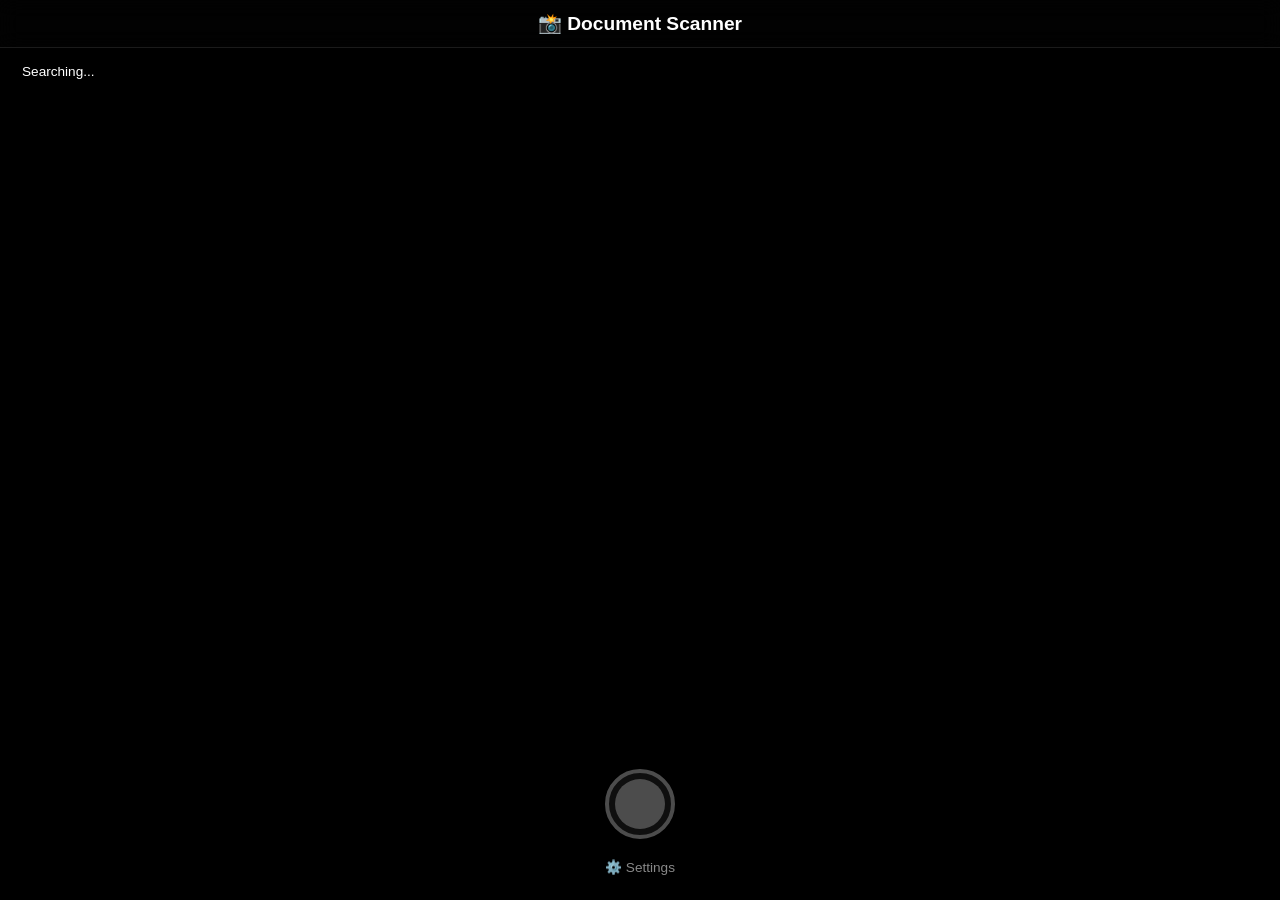
==== commit 4c6bec5a: "Update index.html" ====
--- a/camera-scanner/index.html
+++ b/camera-scanner/index.html
@@ -2,67 +2,465 @@
 <html lang="en">
 <head>
   <meta charset="UTF-8" />
-  <meta name="viewport" content="width=device-width,initial-scale=1.0" />
-  <title>Document Scanner Demo</title>
+  <meta name="viewport" content="width=device-width,initial-scale=1.0,maximum-scale=1.0,user-scalable=no" />
+  <title>Document Scanner</title>
   <style>
-    body { font-family: system-ui, sans-serif; background: #f5f5f5; margin: 0; padding: 24px; text-align: center; }
-    #camera-container { position: relative; display: inline-block; background: #111; border-radius: 12px; }
-    video, canvas { max-width: 90vw; border-radius: 12px; }
-    #overlay { position: absolute; top: 0; left: 0; pointer-events: none; }
-    #controls { margin: 16px 0; }
-    button { font-size: 1rem; padding: 12px 28px; border-radius: 7px; border: none; background: #007bff; color: #fff; cursor: pointer; margin: 0 5px; }
-    button:disabled { background: #aaa; }
-    button.secondary { background: #6c757d; }
-    button.success { background: #28a745; }
-    .status { margin: 18px auto; padding: 12px; border-radius: 8px; max-width: 320px; }
-    .status.success { background: #e8ffe8; color: #228c22; }
-    .status.error { background: #ffeaea; color: #d60000; }
-    .status.info { background: #e8f4ff; color: #0066cc; }
-    .slider-group { margin: 14px 0; }
-    .slider-group label { font-size: 0.95em; margin-right: 12px; }
-    #preview { margin: 28px auto; max-width: 320px; display: none; }
-    #preview img { width: 100%; border-radius: 8px; border: 2px solid #333; }
-    #detection-label { position: absolute; top: 10px; left: 10px; padding: 5px 14px; border-radius: 5px; background: rgba(0,0,0,0.7); color: #fff; font-size: 1em;}
-    #detection-label.detected { background: rgba(33,200,70,0.88); }
-    #page-counter { position: absolute; top: 10px; right: 10px; padding: 5px 14px; border-radius: 5px; background: rgba(0,0,0,0.7); color: #fff; font-size: 1em; display: none; }
-    #page-counter.visible { display: block; background: rgba(255,165,0,0.88); }
-    #action-buttons { display: none; margin-top: 20px; }
-    #action-buttons.visible { display: block; }
-    .page-thumbnails { display: flex; flex-wrap: wrap; gap: 10px; justify-content: center; margin: 20px 0; }
-    .page-thumb { width: 80px; height: 100px; border: 2px solid #ccc; border-radius: 4px; object-fit: cover; cursor: pointer; }
-    .page-thumb:hover { border-color: #007bff; }
+    * { box-sizing: border-box; margin: 0; padding: 0; }
+    
+    body { 
+      font-family: -apple-system, BlinkMacSystemFont, 'Segoe UI', Roboto, sans-serif;
+      background: #0a0a0a;
+      color: #fff;
+      height: 100vh;
+      overflow: hidden;
+      position: relative;
+    }
+    
+    .container {
+      height: 100vh;
+      display: flex;
+      flex-direction: column;
+      max-width: 100vw;
+    }
+    
+    .header {
+      padding: 12px 20px;
+      background: rgba(0,0,0,0.8);
+      backdrop-filter: blur(10px);
+      border-bottom: 1px solid rgba(255,255,255,0.1);
+      z-index: 10;
+    }
+    
+    .header h1 {
+      font-size: 1.2rem;
+      font-weight: 600;
+      text-align: center;
+    }
+    
+    .camera-section {
+      flex: 1;
+      position: relative;
+      overflow: hidden;
+      background: #000;
+    }
+    
+    #video {
+      position: absolute;
+      top: 50%;
+      left: 50%;
+      transform: translate(-50%, -50%);
+      width: 100%;
+      height: 100%;
+      object-fit: cover;
+    }
+    
+    #overlay {
+      position: absolute;
+      top: 0;
+      left: 0;
+      width: 100%;
+      height: 100%;
+      pointer-events: none;
+    }
+    
+    .camera-info {
+      position: absolute;
+      top: 10px;
+      left: 10px;
+      right: 10px;
+      display: flex;
+      justify-content: space-between;
+      z-index: 5;
+    }
+    
+    .info-badge {
+      padding: 6px 12px;
+      border-radius: 20px;
+      background: rgba(0,0,0,0.6);
+      backdrop-filter: blur(10px);
+      font-size: 0.85rem;
+      transition: all 0.3s ease;
+    }
+    
+    .info-badge.detected {
+      background: rgba(46, 245, 22, 0.8);
+      color: #000;
+      font-weight: 600;
+    }
+    
+    .info-badge.pages {
+      background: rgba(255, 165, 0, 0.8);
+      color: #000;
+      font-weight: 600;
+    }
+    
+    .bottom-controls {
+      position: absolute;
+      bottom: 0;
+      left: 0;
+      right: 0;
+      padding: 20px;
+      background: linear-gradient(to top, rgba(0,0,0,0.9), transparent);
+    }
+    
+    .capture-area {
+      display: flex;
+      justify-content: center;
+      margin-bottom: 15px;
+    }
+    
+    .capture-btn {
+      width: 70px;
+      height: 70px;
+      border-radius: 50%;
+      border: 4px solid #fff;
+      background: rgba(255,255,255,0.2);
+      backdrop-filter: blur(10px);
+      cursor: pointer;
+      transition: all 0.2s ease;
+      position: relative;
+    }
+    
+    .capture-btn:active {
+      transform: scale(0.9);
+      background: rgba(255,255,255,0.4);
+    }
+    
+    .capture-btn:disabled {
+      opacity: 0.3;
+      cursor: not-allowed;
+    }
+    
+    .capture-btn::after {
+      content: '';
+      position: absolute;
+      top: 50%;
+      left: 50%;
+      transform: translate(-50%, -50%);
+      width: 50px;
+      height: 50px;
+      border-radius: 50%;
+      background: #fff;
+    }
+    
+    .settings-toggle {
+      text-align: center;
+      margin-top: 10px;
+    }
+    
+    .settings-btn {
+      background: none;
+      border: none;
+      color: #888;
+      font-size: 0.85rem;
+      cursor: pointer;
+      padding: 5px 15px;
+    }
+    
+    .settings-panel {
+      position: fixed;
+      bottom: 0;
+      left: 0;
+      right: 0;
+      background: rgba(20,20,20,0.95);
+      backdrop-filter: blur(20px);
+      border-top: 1px solid rgba(255,255,255,0.1);
+      padding: 20px;
+      transform: translateY(100%);
+      transition: transform 0.3s ease;
+      z-index: 20;
+      max-height: 50vh;
+      overflow-y: auto;
+    }
+    
+    .settings-panel.open {
+      transform: translateY(0);
+    }
+    
+    .slider-group {
+      margin: 15px 0;
+    }
+    
+    .slider-group label {
+      display: flex;
+      justify-content: space-between;
+      font-size: 0.9rem;
+      margin-bottom: 8px;
+      color: #ccc;
+    }
+    
+    .slider-group input[type="range"] {
+      width: 100%;
+      height: 6px;
+      border-radius: 3px;
+      background: rgba(255,255,255,0.1);
+      outline: none;
+      -webkit-appearance: none;
+    }
+    
+    .slider-group input[type="range"]::-webkit-slider-thumb {
+      -webkit-appearance: none;
+      width: 20px;
+      height: 20px;
+      border-radius: 50%;
+      background: #fff;
+      cursor: pointer;
+    }
+    
+    .toggle-group {
+      display: flex;
+      justify-content: space-between;
+      align-items: center;
+      margin: 15px 0;
+      padding: 10px 0;
+      border-bottom: 1px solid rgba(255,255,255,0.1);
+    }
+    
+    .toggle-switch {
+      width: 50px;
+      height: 28px;
+      background: rgba(255,255,255,0.2);
+      border-radius: 14px;
+      position: relative;
+      cursor: pointer;
+      transition: background 0.3s ease;
+    }
+    
+    .toggle-switch.active {
+      background: #2ef516;
+    }
+    
+    .toggle-switch::after {
+      content: '';
+      position: absolute;
+      top: 3px;
+      left: 3px;
+      width: 22px;
+      height: 22px;
+      border-radius: 50%;
+      background: #fff;
+      transition: transform 0.3s ease;
+    }
+    
+    .toggle-switch.active::after {
+      transform: translateX(22px);
+    }
+    
+    .action-overlay {
+      position: fixed;
+      top: 0;
+      left: 0;
+      right: 0;
+      bottom: 0;
+      background: rgba(0,0,0,0.95);
+      backdrop-filter: blur(20px);
+      display: none;
+      z-index: 30;
+      padding: 20px;
+    }
+    
+    .action-overlay.visible {
+      display: flex;
+      flex-direction: column;
+    }
+    
+    .preview-container {
+      flex: 1;
+      display: flex;
+      align-items: center;
+      justify-content: center;
+      padding: 20px;
+    }
+    
+    .preview-container img {
+      max-width: 100%;
+      max-height: 100%;
+      border-radius: 12px;
+      box-shadow: 0 10px 40px rgba(0,0,0,0.5);
+    }
+    
+    .action-buttons {
+      padding: 20px 0;
+      display: grid;
+      grid-template-columns: 1fr 1fr;
+      gap: 12px;
+    }
+    
+    .action-buttons button {
+      padding: 16px;
+      border: none;
+      border-radius: 12px;
+      font-size: 1rem;
+      font-weight: 600;
+      cursor: pointer;
+      transition: all 0.2s ease;
+    }
+    
+    .btn-continue {
+      background: #444;
+      color: #fff;
+    }
+    
+    .btn-retake {
+      background: #444;
+      color: #fff;
+    }
+    
+    .btn-save {
+      grid-column: 1 / -1;
+      background: #2ef516;
+      color: #000;
+    }
+    
+    .action-buttons button:active {
+      transform: scale(0.95);
+    }
+    
+    .page-indicator {
+      text-align: center;
+      margin-bottom: 10px;
+      font-size: 0.9rem;
+      color: #888;
+    }
+    
+    .thumbnails {
+      position: fixed;
+      bottom: 120px;
+      left: 20px;
+      right: 20px;
+      display: flex;
+      gap: 10px;
+      overflow-x: auto;
+      padding: 10px 0;
+      z-index: 15;
+    }
+    
+    .thumbnails:empty {
+      display: none;
+    }
+    
+    .thumb {
+      width: 60px;
+      height: 80px;
+      border-radius: 6px;
+      border: 2px solid rgba(255,255,255,0.3);
+      object-fit: cover;
+      flex-shrink: 0;
+      cursor: pointer;
+      transition: all 0.2s ease;
+    }
+    
+    .thumb:active {
+      transform: scale(0.9);
+      border-color: #2ef516;
+    }
+    
+    .status-toast {
+      position: fixed;
+      top: 80px;
+      left: 50%;
+      transform: translateX(-50%) translateY(-100px);
+      padding: 12px 24px;
+      border-radius: 30px;
+      font-size: 0.9rem;
+      transition: transform 0.3s ease;
+      z-index: 50;
+      white-space: nowrap;
+    }
+    
+    .status-toast.show {
+      transform: translateX(-50%) translateY(0);
+    }
+    
+    .status-toast.success {
+      background: #2ef516;
+      color: #000;
+    }
+    
+    .status-toast.error {
+      background: #ff3b30;
+      color: #fff;
+    }
+    
+    .status-toast.info {
+      background: #007aff;
+      color: #fff;
+    }
+    
+    @media (max-height: 600px) {
+      .header h1 { font-size: 1rem; }
+      .capture-btn { width: 60px; height: 60px; }
+      .capture-btn::after { width: 40px; height: 40px; }
+    }
   </style>
 </head>
 <body>
-  <h1>📄 Document Scanner Demo</h1>
-  <div id="camera-container">
-    <video id="video" autoplay playsinline muted></video>
-    <canvas id="overlay"></canvas>
-    <div id="detection-label">Searching…</div>
-    <div id="page-counter">Pages: 0</div>
+  <div class="container">
+    <div class="header">
+      <h1>📸 Document Scanner</h1>
+    </div>
+    
+    <div class="camera-section">
+      <video id="video" autoplay playsinline muted></video>
+      <canvas id="overlay"></canvas>
+      
+      <div class="camera-info">
+        <div id="detection-label" class="info-badge">Searching...</div>
+        <div id="page-counter" class="info-badge pages" style="display:none;">0 pages</div>
+      </div>
+      
+      <div class="thumbnails" id="thumbnails"></div>
+      
+      <div class="bottom-controls">
+        <div class="capture-area">
+          <button id="capture-btn" class="capture-btn" disabled></button>
+        </div>
+        <div class="settings-toggle">
+          <button class="settings-btn" onclick="toggleSettings()">⚙️ Settings</button>
+        </div>
+      </div>
+    </div>
   </div>
-  <div id="controls">
-    <button id="capture-btn" disabled>Initializing…</button>
-    <button id="toggle-btn">Auto Detect: ON</button>
+  
+  <div id="settings-panel" class="settings-panel">
+    <div class="toggle-group">
+      <span>Auto Detect</span>
+      <div id="toggle-detect" class="toggle-switch active"></div>
+    </div>
+    
+    <div class="slider-group">
+      <label>
+        <span>Edge Sensitivity</span>
+        <span id="edge-value">50</span>
+      </label>
+      <input type="range" id="edge-slider" min="10" max="100" value="50">
+    </div>
+    
+    <div class="slider-group">
+      <label>
+        <span>Min Document Size</span>
+        <span id="area-value">20%</span>
+      </label>
+      <input type="range" id="area-slider" min="5" max="50" value="20">
+    </div>
   </div>
-  <div class="slider-group">
-    <label>Edge Sensitivity <span id="edge-value">50</span></label>
-    <input type="range" id="edge-slider" min="10" max="100" value="50" />
-    <label>Min Area <span id="area-value">20</span>%</label>
-    <input type="range" id="area-slider" min="5" max="50" value="20" />
+  
+  <div id="action-overlay" class="action-overlay">
+    <div class="preview-container">
+      <img id="preview-img" src="">
+    </div>
+    <div class="page-indicator" id="page-info">Page 1</div>
+    <div class="action-buttons">
+      <button class="btn-continue" onclick="continueScan()">📄 Add Page</button>
+      <button class="btn-retake" onclick="retake()">🔄 Retake</button>
+      <button class="btn-save" onclick="savePDF()">💾 Save as PDF</button>
+    </div>
   </div>
-  <div id="status" class="status"></div>
-  <div id="preview">
-    <h3>📑 Last Captured Page:</h3>
-    <img id="preview-img" src="" />
-  </div>
-  <div id="action-buttons">
-    <button id="continue-btn" class="secondary">📄 Continue Scanning</button>
-    <button id="retake-btn" class="secondary">🔄 Retake Last Page</button>
-    <button id="save-btn" class="success">💾 Save as PDF</button>
-  </div>
-  <div class="page-thumbnails" id="page-thumbs"></div>
+  
+  <div id="status-toast" class="status-toast"></div>
+  
   <canvas id="hidden-canvas" style="display:none;"></canvas>
+  
   <script src="https://docs.opencv.org/4.x/opencv.js"></script>
   <script>
     // === Globals ===
@@ -77,72 +475,71 @@
     let isProcessing = false;
     let edgeThreshold = 50;
     let minAreaPct = 20;
-    
-    // Multi-page buffer
     let pageBuffer = [];
     let currentPageData = null;
-
-    // === UI Hooks ===
-    let captureBtn = document.getElementById('capture-btn');
-    let toggleBtn = document.getElementById('toggle-btn');
-    let edgeSlider = document.getElementById('edge-slider');
-    let areaSlider = document.getElementById('area-slider');
-    let statusBox = document.getElementById('status');
-    let detectionLabel = document.getElementById('detection-label');
-    let preview = document.getElementById('preview');
-    let previewImg = document.getElementById('preview-img');
-    let pageCounter = document.getElementById('page-counter');
-    let actionButtons = document.getElementById('action-buttons');
-    let continueBtn = document.getElementById('continue-btn');
-    let retakeBtn = document.getElementById('retake-btn');
-    let saveBtn = document.getElementById('save-btn');
-    let pageThumbs = document.getElementById('page-thumbs');
-
+    
+    // UI elements
+    const captureBtn = document.getElementById('capture-btn');
+    const detectionLabel = document.getElementById('detection-label');
+    const pageCounter = document.getElementById('page-counter');
+    const actionOverlay = document.getElementById('action-overlay');
+    const previewImg = document.getElementById('preview-img');
+    const thumbnails = document.getElementById('thumbnails');
+    const settingsPanel = document.getElementById('settings-panel');
+    const toggleDetect = document.getElementById('toggle-detect');
+    const edgeSlider = document.getElementById('edge-slider');
+    const areaSlider = document.getElementById('area-slider');
+    
+    // Settings handlers
+    function toggleSettings() {
+      settingsPanel.classList.toggle('open');
+    }
+    
+    toggleDetect.onclick = () => {
+      autoDetect = !autoDetect;
+      toggleDetect.classList.toggle('active', autoDetect);
+      if (autoDetect) requestAnimationFrame(detectFrame);
+    };
+    
     edgeSlider.oninput = e => {
       edgeThreshold = +e.target.value;
       document.getElementById('edge-value').textContent = edgeThreshold;
     };
+    
     areaSlider.oninput = e => {
       minAreaPct = +e.target.value;
-      document.getElementById('area-value').textContent = minAreaPct;
+      document.getElementById('area-value').textContent = minAreaPct + '%';
     };
-
-    toggleBtn.onclick = () => {
-      autoDetect = !autoDetect;
-      toggleBtn.textContent = 'Auto Detect: ' + (autoDetect ? 'ON' : 'OFF');
-      if (autoDetect) requestAnimationFrame(detectFrame);
-    };
-
-    captureBtn.onclick = () => captureDocument();
-    
-    continueBtn.onclick = () => {
+    
+    captureBtn.onclick = captureDocument;
+    
+    // Action buttons
+    function continueScan() {
       if (currentPageData) {
         pageBuffer.push(currentPageData);
         updatePageDisplay();
         currentPageData = null;
-        preview.style.display = 'none';
-        actionButtons.classList.remove('visible');
-        showStatus(`Page ${pageBuffer.length} added. Continue scanning...`, 'info');
-      }
-    };
-    
-    retakeBtn.onclick = () => {
+        actionOverlay.classList.remove('visible');
+        showToast(`Page ${pageBuffer.length} added`, 'success');
+      }
+    }
+    
+    function retake() {
       currentPageData = null;
-      preview.style.display = 'none';
-      actionButtons.classList.remove('visible');
-      showStatus('Page discarded. Ready to retake.', 'info');
-    };
-    
-    saveBtn.onclick = async () => {
+      actionOverlay.classList.remove('visible');
+      showToast('Ready to retake', 'info');
+    }
+    
+    async function savePDF() {
       if (currentPageData) {
         pageBuffer.push(currentPageData);
       }
       if (pageBuffer.length === 0) {
-        showStatus('No pages to save!', 'error');
+        showToast('No pages to save!', 'error');
         return;
       }
       
-      showStatus(`Saving ${pageBuffer.length} page(s) as PDF...`, 'info');
+      showToast(`Saving ${pageBuffer.length} pages...`, 'info');
       try {
         const response = await fetch('/save-pdf', {
           method: 'POST',
@@ -153,96 +550,110 @@
         if (!response.ok) throw new Error(`HTTP error! status: ${response.status}`);
         
         const result = await response.json();
-        showStatus(`PDF saved successfully! ${pageBuffer.length} page(s)`, 'success');
+        showToast(`PDF saved! ${pageBuffer.length} pages`, 'success');
         
-        // Clear buffer and reset UI
+        // Reset
         pageBuffer = [];
         currentPageData = null;
         updatePageDisplay();
-        preview.style.display = 'none';
-        actionButtons.classList.remove('visible');
+        actionOverlay.classList.remove('visible');
       } catch (err) {
-        showStatus('Error saving PDF: ' + err.message, 'error');
+        showToast('Error saving PDF', 'error');
         console.error('Save error:', err);
       }
-    };
-
+    }
+    
     function updatePageDisplay() {
-      pageCounter.textContent = `Pages: ${pageBuffer.length}`;
-      pageCounter.classList.toggle('visible', pageBuffer.length > 0);
+      if (pageBuffer.length > 0) {
+        pageCounter.style.display = 'block';
+        pageCounter.textContent = `${pageBuffer.length} page${pageBuffer.length > 1 ? 's' : ''}`;
+      } else {
+        pageCounter.style.display = 'none';
+      }
       
       // Update thumbnails
-      pageThumbs.innerHTML = '';
+      thumbnails.innerHTML = '';
       pageBuffer.forEach((page, idx) => {
         const thumb = document.createElement('img');
         thumb.src = page;
-        thumb.className = 'page-thumb';
-        thumb.title = `Page ${idx + 1}`;
+        thumb.className = 'thumb';
         thumb.onclick = () => {
           previewImg.src = page;
-          preview.style.display = 'block';
+          actionOverlay.classList.add('visible');
         };
-        pageThumbs.appendChild(thumb);
+        thumbnails.appendChild(thumb);
       });
     }
-
-    // === Camera setup ===
+    
+    function showToast(message, type = 'info') {
+      const toast = document.getElementById('status-toast');
+      toast.textContent = message;
+      toast.className = `status-toast ${type} show`;
+      setTimeout(() => {
+        toast.classList.remove('show');
+      }, 3000);
+    }
+    
+    // Camera setup
     async function startCamera() {
       try {
         const stream = await navigator.mediaDevices.getUserMedia({
-          video: { facingMode: 'environment', width: {ideal: 1280}, height: {ideal: 720} }
+          video: { 
+            facingMode: 'environment',
+            width: { ideal: 1280 },
+            height: { ideal: 720 }
+          }
         });
         video.srcObject = stream;
         video.onloadedmetadata = () => {
           setCanvasSize();
           captureBtn.disabled = false;
-          captureBtn.textContent = '📸 Capture';
-          showStatus('Camera ready!','success');
+          showToast('Camera ready!', 'success');
           if (autoDetect) requestAnimationFrame(detectFrame);
         };
       } catch (err) {
-        showStatus('Camera error: ' + err.message, 'error');
-        captureBtn.textContent = 'Camera Failed';
-      }
-    }
+        showToast('Camera error', 'error');
+        console.error('Camera error:', err);
+      }
+    }
+    
     function setCanvasSize() {
       overlay.width = video.videoWidth;
       overlay.height = video.videoHeight;
       hiddenCanvas.width = video.videoWidth;
       hiddenCanvas.height = video.videoHeight;
     }
-
-    // === Document Detection Loop ===
+    
+    // Document detection
     function detectFrame() {
       if (!autoDetect || isProcessing || video.readyState !== 4) {
         requestAnimationFrame(detectFrame);
         return;
       }
-      // Get video frame to canvas
+      
       hiddenCtx.drawImage(video, 0, 0, hiddenCanvas.width, hiddenCanvas.height);
-      let frame = hiddenCtx.getImageData(0,0,hiddenCanvas.width,hiddenCanvas.height);
+      let frame = hiddenCtx.getImageData(0, 0, hiddenCanvas.width, hiddenCanvas.height);
       let src = cv.matFromImageData(frame);
       let gray = new cv.Mat();
       cv.cvtColor(src, gray, cv.COLOR_RGBA2GRAY);
       let blur = new cv.Mat();
-      cv.GaussianBlur(gray, blur, new cv.Size(5,5), 0);
+      cv.GaussianBlur(gray, blur, new cv.Size(5, 5), 0);
       let edges = new cv.Mat();
-      cv.Canny(blur, edges, edgeThreshold, edgeThreshold*2);
-
+      cv.Canny(blur, edges, edgeThreshold, edgeThreshold * 2);
+      
       let contours = new cv.MatVector();
       let hierarchy = new cv.Mat();
       cv.findContours(edges, contours, hierarchy, cv.RETR_EXTERNAL, cv.CHAIN_APPROX_SIMPLE);
-
-      // Find largest quadrilateral
+      
       let best = null, maxArea = 0;
-      for (let i=0; i<contours.size(); ++i) {
+      for (let i = 0; i < contours.size(); ++i) {
         let cnt = contours.get(i);
         let peri = cv.arcLength(cnt, true);
         let approx = new cv.Mat();
-        cv.approxPolyDP(cnt, approx, 0.02*peri, true);
+        cv.approxPolyDP(cnt, approx, 0.02 * peri, true);
         if (approx.rows === 4) {
           let area = cv.contourArea(cnt);
-          if (area > maxArea && area > hiddenCanvas.width * hiddenCanvas.height * minAreaPct/100) {
+          if (area > maxArea && area > hiddenCanvas.width * hiddenCanvas.height * minAreaPct / 100) {
             maxArea = area;
             if (best) best.delete();
             best = approx.clone();
@@ -251,77 +662,83 @@
         approx.delete();
         cnt.delete();
       }
-      // Draw overlay
+      
       overlayCtx.clearRect(0, 0, overlay.width, overlay.height);
       const now = Date.now();
       if (best) {
-        // Extract corners
         let pts = [];
-        for (let i=0; i<4; ++i) {
-          let p = best.intPtr(i,0);
-          pts.push([p[0],p[1]]);
+        for (let i = 0; i < 4; ++i) {
+          let p = best.intPtr(i, 0);
+          pts.push([p[0], p[1]]);
         }
         lastCorners = orderCorners(pts);
         lastDetection = now;
         best.delete();
       }
-      // Draw if recent detection
-      if (lastCorners && (now-lastDetection < 700)) {
+      
+      if (lastCorners && (now - lastDetection < 700)) {
         drawPolygon(lastCorners, "#2ef516");
-        detectionLabel.textContent = 'Document Detected!';
+        detectionLabel.textContent = 'Document found!';
         detectionLabel.classList.add('detected');
       } else {
-        detectionLabel.textContent = 'Searching…';
+        detectionLabel.textContent = 'Searching...';
         detectionLabel.classList.remove('detected');
         lastCorners = null;
       }
+      
       src.delete(); gray.delete(); blur.delete(); edges.delete(); contours.delete(); hierarchy.delete();
       requestAnimationFrame(detectFrame);
     }
-    // Draw detected polygon/corners
+    
     function drawPolygon(corners, color) {
       overlayCtx.strokeStyle = color;
-      overlayCtx.lineWidth = 4;
+      overlayCtx.lineWidth = 3;
+      overlayCtx.shadowColor = color;
+      overlayCtx.shadowBlur = 10;
       overlayCtx.beginPath();
       overlayCtx.moveTo(corners[0][0], corners[0][1]);
-      for (let i=1;i<4;++i) overlayCtx.lineTo(corners[i][0], corners[i][1]);
+      for (let i = 1; i < 4; ++i) overlayCtx.lineTo(corners[i][0], corners[i][1]);
       overlayCtx.closePath();
       overlayCtx.stroke();
+      overlayCtx.shadowBlur = 0;
+      
       for (let c of corners) {
         overlayCtx.beginPath();
-        overlayCtx.arc(c[0],c[1],8,0,2*Math.PI);
+        overlayCtx.arc(c[0], c[1], 6, 0, 2 * Math.PI);
         overlayCtx.fillStyle = color;
         overlayCtx.fill();
       }
     }
-    // Robust corner order: tl, tr, br, bl
+    
     function orderCorners(pts) {
-      pts = pts.slice().sort((a,b) => a[1]-b[1]);
-      let [t1,t2, b1,b2] = pts;
-      let [tl, tr] = [t1, t2].sort((a,b) => a[0]-b[0]);
-      let [bl, br] = [b1, b2].sort((a,b) => a[0]-b[0]);
-      return [tl,tr,br,bl];
-    }
-
-    // === Capture, Perspective Transform, Save ===
+      pts = pts.slice().sort((a, b) => a[1] - b[1]);
+      let [t1, t2, b1, b2] = pts;
+      let [tl, tr] = [t1, t2].sort((a, b) => a[0] - b[0]);
+      let [bl, br] = [b1, b2].sort((a, b) => a[0] - b[0]);
+      return [tl, tr, br, bl];
+    }
+    
     function captureDocument() {
       if (isProcessing) return;
       isProcessing = true;
+      
       let imgData;
       if (lastCorners) {
         imgData = extractDocument(lastCorners);
-        showStatus('Document transformed!','success');
+        showToast('Document captured!', 'success');
       } else {
-        hiddenCtx.drawImage(video,0,0,hiddenCanvas.width,hiddenCanvas.height);
-        imgData = hiddenCanvas.toDataURL('image/jpeg',0.95);
-        showStatus('Full frame captured!','success');
-      }
+        hiddenCtx.drawImage(video, 0, 0, hiddenCanvas.width, hiddenCanvas.height);
+        imgData = hiddenCanvas.toDataURL('image/jpeg', 0.95);
+        showToast('Full frame captured!', 'success');
+      }
+      
       currentPageData = imgData;
-      preview.style.display = 'block';
       previewImg.src = imgData;
-      actionButtons.classList.add('visible');
+      document.getElementById('page-info').textContent = `Page ${pageBuffer.length + 1}`;
+      actionOverlay.classList.add('visible');
       isProcessing = false;
     }
+    
     function extractDocument(corners) {
       const w = Math.max(
         dist(corners[0], corners[1]),
@@ -331,38 +748,47 @@
         dist(corners[0], corners[3]),
         dist(corners[1], corners[2])
       );
-      hiddenCtx.drawImage(video,0,0,hiddenCanvas.width,hiddenCanvas.height);
-      let src = cv.matFromImageData(hiddenCtx.getImageData(0,0,hiddenCanvas.width,hiddenCanvas.height));
+      
+      hiddenCtx.drawImage(video, 0, 0, hiddenCanvas.width, hiddenCanvas.height);
+      let src = cv.matFromImageData(hiddenCtx.getImageData(0, 0, hiddenCanvas.width, hiddenCanvas.height));
       let dst = new cv.Mat();
-      let srcTri = cv.matFromArray(4,1,cv.CV_32FC2, [].concat(...corners));
-      let dstTri = cv.matFromArray(4,1,cv.CV_32FC2, [0,0, w,0, w,h, 0,h]);
+      let srcTri = cv.matFromArray(4, 1, cv.CV_32FC2, [].concat(...corners));
+      let dstTri = cv.matFromArray(4, 1, cv.CV_32FC2, [0, 0, w, 0, w, h, 0, h]);
       let M = cv.getPerspectiveTransform(srcTri, dstTri);
-      cv.warpPerspective(src, dst, M, new cv.Size(w,h));
+      cv.warpPerspective(src, dst, M, new cv.Size(w, h));
+      
       let outCanvas = document.createElement('canvas');
-      outCanvas.width = w; outCanvas.height = h;
+      outCanvas.width = w;
+      outCanvas.height = h;
       cv.imshow(outCanvas, dst);
-      let outURL = outCanvas.toDataURL('image/jpeg',0.95);
+      let outURL = outCanvas.toDataURL('image/jpeg', 0.95);
+      
       src.delete(); dst.delete(); srcTri.delete(); dstTri.delete(); M.delete();
       return outURL;
     }
-    function dist(a,b){ return Math.hypot(a[0]-b[0],a[1]-b[1]); }
-
-    // === Feedback helpers ===
-    function showStatus(msg, type='info') {
-      statusBox.textContent = msg;
-      statusBox.className = 'status ' + (type || '');
-      if(type==='success') setTimeout(()=>statusBox.textContent='',3000);
-    }
-
-    // === Initialize ===
+    
+    function dist(a, b) {
+      return Math.hypot(a[0] - b[0], a[1] - b[1]);
+    }
+    
+    // Initialize
     cv['onRuntimeInitialized'] = () => {
       startCamera();
     };
-    document.addEventListener('visibilitychange', ()=>{
-      if(document.hidden && video.srcObject) {
-        video.srcObject.getTracks().forEach(t=>t.stop());
-      } else if(!document.hidden && !video.srcObject) {
+    
+    // Handle page visibility
+    document.addEventListener('visibilitychange', () => {
+      if (document.hidden && video.srcObject) {
+        video.srcObject.getTracks().forEach(t => t.stop());
+      } else if (!document.hidden && !video.srcObject) {
         startCamera();
+      }
+    });
+    
+    // Close settings on outside click
+    document.addEventListener('click', (e) => {
+      if (!e.target.closest('.settings-panel') && !e.target.closest('.settings-btn')) {
+        settingsPanel.classList.remove('open');
       }
     });
   </script>
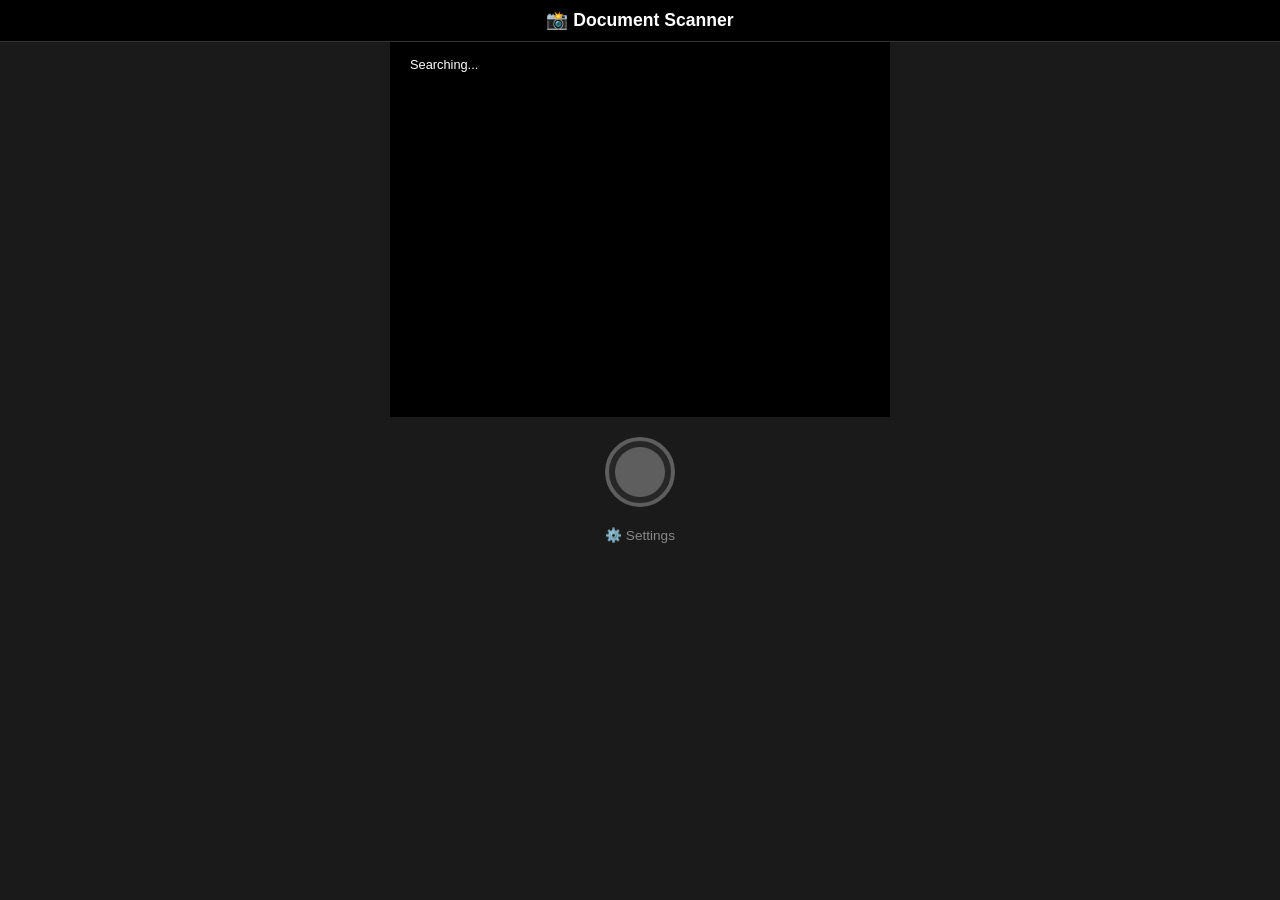
==== commit 0ae9c6dd: "Update index.html" ====
--- a/camera-scanner/index.html
+++ b/camera-scanner/index.html
@@ -2,53 +2,60 @@
 <html lang="en">
 <head>
   <meta charset="UTF-8" />
-  <meta name="viewport" content="width=device-width,initial-scale=1.0,maximum-scale=1.0,user-scalable=no" />
+  <meta name="viewport" content="width=device-width,initial-scale=1.0" />
   <title>Document Scanner</title>
   <style>
     * { box-sizing: border-box; margin: 0; padding: 0; }
     
     body { 
       font-family: -apple-system, BlinkMacSystemFont, 'Segoe UI', Roboto, sans-serif;
-      background: #0a0a0a;
+      background: #1a1a1a;
       color: #fff;
-      height: 100vh;
-      overflow: hidden;
-      position: relative;
+      min-height: 100vh;
+      margin: 0;
+      padding: 0;
     }
     
     .container {
-      height: 100vh;
+      min-height: 100vh;
       display: flex;
       flex-direction: column;
       max-width: 100vw;
     }
     
     .header {
-      padding: 12px 20px;
-      background: rgba(0,0,0,0.8);
-      backdrop-filter: blur(10px);
-      border-bottom: 1px solid rgba(255,255,255,0.1);
-      z-index: 10;
+      padding: 10px 20px;
+      background: #000;
+      border-bottom: 1px solid #333;
     }
     
     .header h1 {
-      font-size: 1.2rem;
+      font-size: 1.1rem;
       font-weight: 600;
       text-align: center;
+      margin: 0;
     }
     
     .camera-section {
-      flex: 1;
+      flex: 0 0 auto;
       position: relative;
+      background: #000;
+      width: 100%;
+      max-width: 500px;
+      margin: 0 auto;
+    }
+    
+    .camera-wrapper {
+      position: relative;
+      width: 100%;
+      padding-bottom: 75%; /* 4:3 aspect ratio */
       overflow: hidden;
-      background: #000;
     }
     
     #video {
       position: absolute;
-      top: 50%;
-      left: 50%;
-      transform: translate(-50%, -50%);
+      top: 0;
+      left: 0;
       width: 100%;
       height: 100%;
       object-fit: cover;
@@ -74,33 +81,28 @@
     }
     
     .info-badge {
-      padding: 6px 12px;
-      border-radius: 20px;
-      background: rgba(0,0,0,0.6);
-      backdrop-filter: blur(10px);
-      font-size: 0.85rem;
+      padding: 5px 10px;
+      border-radius: 15px;
+      background: rgba(0,0,0,0.7);
+      font-size: 0.8rem;
       transition: all 0.3s ease;
     }
     
     .info-badge.detected {
-      background: rgba(46, 245, 22, 0.8);
+      background: rgba(46, 245, 22, 0.9);
       color: #000;
       font-weight: 600;
     }
     
     .info-badge.pages {
-      background: rgba(255, 165, 0, 0.8);
+      background: rgba(255, 165, 0, 0.9);
       color: #000;
       font-weight: 600;
     }
     
-    .bottom-controls {
-      position: absolute;
-      bottom: 0;
-      left: 0;
-      right: 0;
+    .controls-section {
       padding: 20px;
-      background: linear-gradient(to top, rgba(0,0,0,0.9), transparent);
+      background: #1a1a1a;
     }
     
     .capture-area {
@@ -324,19 +326,18 @@
     }
     
     .thumbnails {
-      position: fixed;
-      bottom: 120px;
-      left: 20px;
-      right: 20px;
       display: flex;
       gap: 10px;
       overflow-x: auto;
       padding: 10px 0;
-      z-index: 15;
+      margin-bottom: 10px;
+      min-height: 90px;
     }
     
     .thumbnails:empty {
       display: none;
+      min-height: 0;
+      margin: 0;
     }
     
     .thumb {
@@ -401,23 +402,26 @@
     </div>
     
     <div class="camera-section">
-      <video id="video" autoplay playsinline muted></video>
-      <canvas id="overlay"></canvas>
-      
-      <div class="camera-info">
-        <div id="detection-label" class="info-badge">Searching...</div>
-        <div id="page-counter" class="info-badge pages" style="display:none;">0 pages</div>
+      <div class="camera-wrapper">
+        <video id="video" autoplay playsinline muted></video>
+        <canvas id="overlay"></canvas>
+        
+        <div class="camera-info">
+          <div id="detection-label" class="info-badge">Searching...</div>
+          <div id="page-counter" class="info-badge pages" style="display:none;">0 pages</div>
+        </div>
       </div>
-      
+    </div>
+    
+    <div class="controls-section">
       <div class="thumbnails" id="thumbnails"></div>
       
-      <div class="bottom-controls">
-        <div class="capture-area">
-          <button id="capture-btn" class="capture-btn" disabled></button>
-        </div>
-        <div class="settings-toggle">
-          <button class="settings-btn" onclick="toggleSettings()">⚙️ Settings</button>
-        </div>
+      <div class="capture-area">
+        <button id="capture-btn" class="capture-btn" disabled></button>
+      </div>
+      
+      <div class="settings-toggle">
+        <button class="settings-btn" onclick="toggleSettings()">⚙️ Settings</button>
       </div>
     </div>
   </div>
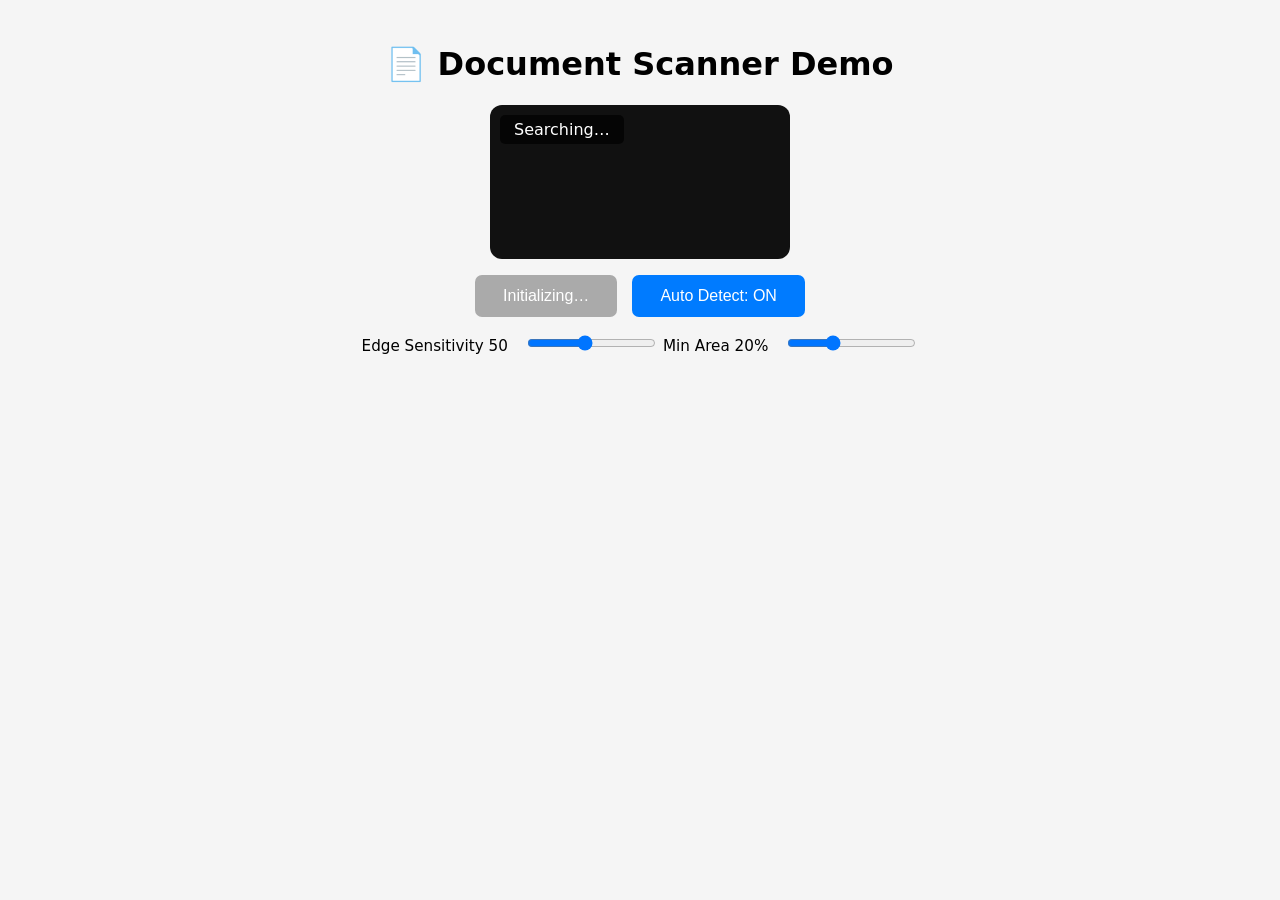
==== commit 3bc7954b: "Update index.html" ====
--- a/camera-scanner/index.html
+++ b/camera-scanner/index.html
@@ -3,468 +3,66 @@
 <head>
   <meta charset="UTF-8" />
   <meta name="viewport" content="width=device-width,initial-scale=1.0" />
-  <title>Document Scanner</title>
+  <title>Document Scanner Demo</title>
   <style>
-    * { box-sizing: border-box; margin: 0; padding: 0; }
-    
-    body { 
-      font-family: -apple-system, BlinkMacSystemFont, 'Segoe UI', Roboto, sans-serif;
-      background: #1a1a1a;
-      color: #fff;
-      min-height: 100vh;
-      margin: 0;
-      padding: 0;
-    }
-    
-    .container {
-      min-height: 100vh;
-      display: flex;
-      flex-direction: column;
-      max-width: 100vw;
-    }
-    
-    .header {
-      padding: 10px 20px;
-      background: #000;
-      border-bottom: 1px solid #333;
-    }
-    
-    .header h1 {
-      font-size: 1.1rem;
-      font-weight: 600;
-      text-align: center;
-      margin: 0;
-    }
-    
-    .camera-section {
-      flex: 0 0 auto;
-      position: relative;
-      background: #000;
-      width: 100%;
-      max-width: 500px;
-      margin: 0 auto;
-    }
-    
-    .camera-wrapper {
-      position: relative;
-      width: 100%;
-      padding-bottom: 75%; /* 4:3 aspect ratio */
-      overflow: hidden;
-    }
-    
-    #video {
-      position: absolute;
-      top: 0;
-      left: 0;
-      width: 100%;
-      height: 100%;
-      object-fit: cover;
-    }
-    
-    #overlay {
-      position: absolute;
-      top: 0;
-      left: 0;
-      width: 100%;
-      height: 100%;
-      pointer-events: none;
-    }
-    
-    .camera-info {
-      position: absolute;
-      top: 10px;
-      left: 10px;
-      right: 10px;
-      display: flex;
-      justify-content: space-between;
-      z-index: 5;
-    }
-    
-    .info-badge {
-      padding: 5px 10px;
-      border-radius: 15px;
-      background: rgba(0,0,0,0.7);
-      font-size: 0.8rem;
-      transition: all 0.3s ease;
-    }
-    
-    .info-badge.detected {
-      background: rgba(46, 245, 22, 0.9);
-      color: #000;
-      font-weight: 600;
-    }
-    
-    .info-badge.pages {
-      background: rgba(255, 165, 0, 0.9);
-      color: #000;
-      font-weight: 600;
-    }
-    
-    .controls-section {
-      padding: 20px;
-      background: #1a1a1a;
-    }
-    
-    .capture-area {
-      display: flex;
-      justify-content: center;
-      margin-bottom: 15px;
-    }
-    
-    .capture-btn {
-      width: 70px;
-      height: 70px;
-      border-radius: 50%;
-      border: 4px solid #fff;
-      background: rgba(255,255,255,0.2);
-      backdrop-filter: blur(10px);
-      cursor: pointer;
-      transition: all 0.2s ease;
-      position: relative;
-    }
-    
-    .capture-btn:active {
-      transform: scale(0.9);
-      background: rgba(255,255,255,0.4);
-    }
-    
-    .capture-btn:disabled {
-      opacity: 0.3;
-      cursor: not-allowed;
-    }
-    
-    .capture-btn::after {
-      content: '';
-      position: absolute;
-      top: 50%;
-      left: 50%;
-      transform: translate(-50%, -50%);
-      width: 50px;
-      height: 50px;
-      border-radius: 50%;
-      background: #fff;
-    }
-    
-    .settings-toggle {
-      text-align: center;
-      margin-top: 10px;
-    }
-    
-    .settings-btn {
-      background: none;
-      border: none;
-      color: #888;
-      font-size: 0.85rem;
-      cursor: pointer;
-      padding: 5px 15px;
-    }
-    
-    .settings-panel {
-      position: fixed;
-      bottom: 0;
-      left: 0;
-      right: 0;
-      background: rgba(20,20,20,0.95);
-      backdrop-filter: blur(20px);
-      border-top: 1px solid rgba(255,255,255,0.1);
-      padding: 20px;
-      transform: translateY(100%);
-      transition: transform 0.3s ease;
-      z-index: 20;
-      max-height: 50vh;
-      overflow-y: auto;
-    }
-    
-    .settings-panel.open {
-      transform: translateY(0);
-    }
-    
-    .slider-group {
-      margin: 15px 0;
-    }
-    
-    .slider-group label {
-      display: flex;
-      justify-content: space-between;
-      font-size: 0.9rem;
-      margin-bottom: 8px;
-      color: #ccc;
-    }
-    
-    .slider-group input[type="range"] {
-      width: 100%;
-      height: 6px;
-      border-radius: 3px;
-      background: rgba(255,255,255,0.1);
-      outline: none;
-      -webkit-appearance: none;
-    }
-    
-    .slider-group input[type="range"]::-webkit-slider-thumb {
-      -webkit-appearance: none;
-      width: 20px;
-      height: 20px;
-      border-radius: 50%;
-      background: #fff;
-      cursor: pointer;
-    }
-    
-    .toggle-group {
-      display: flex;
-      justify-content: space-between;
-      align-items: center;
-      margin: 15px 0;
-      padding: 10px 0;
-      border-bottom: 1px solid rgba(255,255,255,0.1);
-    }
-    
-    .toggle-switch {
-      width: 50px;
-      height: 28px;
-      background: rgba(255,255,255,0.2);
-      border-radius: 14px;
-      position: relative;
-      cursor: pointer;
-      transition: background 0.3s ease;
-    }
-    
-    .toggle-switch.active {
-      background: #2ef516;
-    }
-    
-    .toggle-switch::after {
-      content: '';
-      position: absolute;
-      top: 3px;
-      left: 3px;
-      width: 22px;
-      height: 22px;
-      border-radius: 50%;
-      background: #fff;
-      transition: transform 0.3s ease;
-    }
-    
-    .toggle-switch.active::after {
-      transform: translateX(22px);
-    }
-    
-    .action-overlay {
-      position: fixed;
-      top: 0;
-      left: 0;
-      right: 0;
-      bottom: 0;
-      background: rgba(0,0,0,0.95);
-      backdrop-filter: blur(20px);
-      display: none;
-      z-index: 30;
-      padding: 20px;
-    }
-    
-    .action-overlay.visible {
-      display: flex;
-      flex-direction: column;
-    }
-    
-    .preview-container {
-      flex: 1;
-      display: flex;
-      align-items: center;
-      justify-content: center;
-      padding: 20px;
-    }
-    
-    .preview-container img {
-      max-width: 100%;
-      max-height: 100%;
-      border-radius: 12px;
-      box-shadow: 0 10px 40px rgba(0,0,0,0.5);
-    }
-    
-    .action-buttons {
-      padding: 20px 0;
-      display: grid;
-      grid-template-columns: 1fr 1fr;
-      gap: 12px;
-    }
-    
-    .action-buttons button {
-      padding: 16px;
-      border: none;
-      border-radius: 12px;
-      font-size: 1rem;
-      font-weight: 600;
-      cursor: pointer;
-      transition: all 0.2s ease;
-    }
-    
-    .btn-continue {
-      background: #444;
-      color: #fff;
-    }
-    
-    .btn-retake {
-      background: #444;
-      color: #fff;
-    }
-    
-    .btn-save {
-      grid-column: 1 / -1;
-      background: #2ef516;
-      color: #000;
-    }
-    
-    .action-buttons button:active {
-      transform: scale(0.95);
-    }
-    
-    .page-indicator {
-      text-align: center;
-      margin-bottom: 10px;
-      font-size: 0.9rem;
-      color: #888;
-    }
-    
-    .thumbnails {
-      display: flex;
-      gap: 10px;
-      overflow-x: auto;
-      padding: 10px 0;
-      margin-bottom: 10px;
-      min-height: 90px;
-    }
-    
-    .thumbnails:empty {
-      display: none;
-      min-height: 0;
-      margin: 0;
-    }
-    
-    .thumb {
-      width: 60px;
-      height: 80px;
-      border-radius: 6px;
-      border: 2px solid rgba(255,255,255,0.3);
-      object-fit: cover;
-      flex-shrink: 0;
-      cursor: pointer;
-      transition: all 0.2s ease;
-    }
-    
-    .thumb:active {
-      transform: scale(0.9);
-      border-color: #2ef516;
-    }
-    
-    .status-toast {
-      position: fixed;
-      top: 80px;
-      left: 50%;
-      transform: translateX(-50%) translateY(-100px);
-      padding: 12px 24px;
-      border-radius: 30px;
-      font-size: 0.9rem;
-      transition: transform 0.3s ease;
-      z-index: 50;
-      white-space: nowrap;
-    }
-    
-    .status-toast.show {
-      transform: translateX(-50%) translateY(0);
-    }
-    
-    .status-toast.success {
-      background: #2ef516;
-      color: #000;
-    }
-    
-    .status-toast.error {
-      background: #ff3b30;
-      color: #fff;
-    }
-    
-    .status-toast.info {
-      background: #007aff;
-      color: #fff;
-    }
-    
-    @media (max-height: 600px) {
-      .header h1 { font-size: 1rem; }
-      .capture-btn { width: 60px; height: 60px; }
-      .capture-btn::after { width: 40px; height: 40px; }
-    }
+    body { font-family: system-ui, sans-serif; background: #f5f5f5; margin: 0; padding: 24px; text-align: center; }
+    #camera-container { position: relative; display: inline-block; background: #111; border-radius: 12px; }
+    video, canvas { max-width: 90vw; border-radius: 12px; }
+    #overlay { position: absolute; top: 0; left: 0; pointer-events: none; }
+    #controls { margin: 16px 0; }
+    button { font-size: 1rem; padding: 12px 28px; border-radius: 7px; border: none; background: #007bff; color: #fff; cursor: pointer; margin: 0 5px; }
+    button:disabled { background: #aaa; }
+    button.secondary { background: #6c757d; }
+    button.success { background: #28a745; }
+    .status { margin: 18px auto; padding: 12px; border-radius: 8px; max-width: 320px; }
+    .status.success { background: #e8ffe8; color: #228c22; }
+    .status.error { background: #ffeaea; color: #d60000; }
+    .status.info { background: #e8f4ff; color: #0066cc; }
+    .slider-group { margin: 14px 0; }
+    .slider-group label { font-size: 0.95em; margin-right: 12px; }
+    #preview { margin: 28px auto; max-width: 320px; display: none; }
+    #preview img { width: 100%; border-radius: 8px; border: 2px solid #333; }
+    #detection-label { position: absolute; top: 10px; left: 10px; padding: 5px 14px; border-radius: 5px; background: rgba(0,0,0,0.7); color: #fff; font-size: 1em;}
+    #detection-label.detected { background: rgba(33,200,70,0.88); }
+    #page-counter { position: absolute; top: 10px; right: 10px; padding: 5px 14px; border-radius: 5px; background: rgba(0,0,0,0.7); color: #fff; font-size: 1em; display: none; }
+    #page-counter.visible { display: block; background: rgba(255,165,0,0.88); }
+    #action-buttons { display: none; margin-top: 20px; }
+    #action-buttons.visible { display: block; }
+    .page-thumbnails { display: flex; flex-wrap: wrap; gap: 10px; justify-content: center; margin: 20px 0; }
+    .page-thumb { width: 80px; height: 100px; border: 2px solid #ccc; border-radius: 4px; object-fit: cover; cursor: pointer; }
+    .page-thumb:hover { border-color: #007bff; }
   </style>
 </head>
 <body>
-  <div class="container">
-    <div class="header">
-      <h1>📸 Document Scanner</h1>
-    </div>
-    
-    <div class="camera-section">
-      <div class="camera-wrapper">
-        <video id="video" autoplay playsinline muted></video>
-        <canvas id="overlay"></canvas>
-        
-        <div class="camera-info">
-          <div id="detection-label" class="info-badge">Searching...</div>
-          <div id="page-counter" class="info-badge pages" style="display:none;">0 pages</div>
-        </div>
-      </div>
-    </div>
-    
-    <div class="controls-section">
-      <div class="thumbnails" id="thumbnails"></div>
-      
-      <div class="capture-area">
-        <button id="capture-btn" class="capture-btn" disabled></button>
-      </div>
-      
-      <div class="settings-toggle">
-        <button class="settings-btn" onclick="toggleSettings()">⚙️ Settings</button>
-      </div>
-    </div>
-  </div>
-  
-  <div id="settings-panel" class="settings-panel">
-    <div class="toggle-group">
-      <span>Auto Detect</span>
-      <div id="toggle-detect" class="toggle-switch active"></div>
-    </div>
-    
-    <div class="slider-group">
-      <label>
-        <span>Edge Sensitivity</span>
-        <span id="edge-value">50</span>
-      </label>
-      <input type="range" id="edge-slider" min="10" max="100" value="50">
-    </div>
-    
-    <div class="slider-group">
-      <label>
-        <span>Min Document Size</span>
-        <span id="area-value">20%</span>
-      </label>
-      <input type="range" id="area-slider" min="5" max="50" value="20">
-    </div>
-  </div>
-  
-  <div id="action-overlay" class="action-overlay">
-    <div class="preview-container">
-      <img id="preview-img" src="">
-    </div>
-    <div class="page-indicator" id="page-info">Page 1</div>
-    <div class="action-buttons">
-      <button class="btn-continue" onclick="continueScan()">📄 Add Page</button>
-      <button class="btn-retake" onclick="retake()">🔄 Retake</button>
-      <button class="btn-save" onclick="savePDF()">💾 Save as PDF</button>
-    </div>
-  </div>
-  
-  <div id="status-toast" class="status-toast"></div>
-  
+  <h1>📄 Document Scanner Demo</h1>
+  <div id="camera-container">
+    <video id="video" autoplay playsinline muted></video>
+    <canvas id="overlay"></canvas>
+    <div id="detection-label">Searching…</div>
+    <div id="page-counter">Pages: 0</div>
+  </div>
+  <div id="controls">
+    <button id="capture-btn" disabled>Initializing…</button>
+    <button id="toggle-btn">Auto Detect: ON</button>
+  </div>
+  <div class="slider-group">
+    <label>Edge Sensitivity <span id="edge-value">50</span></label>
+    <input type="range" id="edge-slider" min="10" max="100" value="50" />
+    <label>Min Area <span id="area-value">20</span>%</label>
+    <input type="range" id="area-slider" min="5" max="50" value="20" />
+  </div>
+  <div id="status" class="status"></div>
+  <div id="preview">
+    <h3>📑 Last Captured Page:</h3>
+    <img id="preview-img" src="" />
+  </div>
+  <div id="action-buttons">
+    <button id="continue-btn" class="secondary">📄 Continue Scanning</button>
+    <button id="retake-btn" class="secondary">🔄 Retake Last Page</button>
+    <button id="save-btn" class="success">💾 Save as PDF</button>
+  </div>
+  <div class="page-thumbnails" id="page-thumbs"></div>
   <canvas id="hidden-canvas" style="display:none;"></canvas>
-  
   <script src="https://docs.opencv.org/4.x/opencv.js"></script>
   <script>
     // === Globals ===
@@ -479,71 +77,72 @@
     let isProcessing = false;
     let edgeThreshold = 50;
     let minAreaPct = 20;
+    
+    // Multi-page buffer
     let pageBuffer = [];
     let currentPageData = null;
-    
-    // UI elements
-    const captureBtn = document.getElementById('capture-btn');
-    const detectionLabel = document.getElementById('detection-label');
-    const pageCounter = document.getElementById('page-counter');
-    const actionOverlay = document.getElementById('action-overlay');
-    const previewImg = document.getElementById('preview-img');
-    const thumbnails = document.getElementById('thumbnails');
-    const settingsPanel = document.getElementById('settings-panel');
-    const toggleDetect = document.getElementById('toggle-detect');
-    const edgeSlider = document.getElementById('edge-slider');
-    const areaSlider = document.getElementById('area-slider');
-    
-    // Settings handlers
-    function toggleSettings() {
-      settingsPanel.classList.toggle('open');
-    }
-    
-    toggleDetect.onclick = () => {
-      autoDetect = !autoDetect;
-      toggleDetect.classList.toggle('active', autoDetect);
-      if (autoDetect) requestAnimationFrame(detectFrame);
-    };
-    
+
+    // === UI Hooks ===
+    let captureBtn = document.getElementById('capture-btn');
+    let toggleBtn = document.getElementById('toggle-btn');
+    let edgeSlider = document.getElementById('edge-slider');
+    let areaSlider = document.getElementById('area-slider');
+    let statusBox = document.getElementById('status');
+    let detectionLabel = document.getElementById('detection-label');
+    let preview = document.getElementById('preview');
+    let previewImg = document.getElementById('preview-img');
+    let pageCounter = document.getElementById('page-counter');
+    let actionButtons = document.getElementById('action-buttons');
+    let continueBtn = document.getElementById('continue-btn');
+    let retakeBtn = document.getElementById('retake-btn');
+    let saveBtn = document.getElementById('save-btn');
+    let pageThumbs = document.getElementById('page-thumbs');
+
     edgeSlider.oninput = e => {
       edgeThreshold = +e.target.value;
       document.getElementById('edge-value').textContent = edgeThreshold;
     };
-    
     areaSlider.oninput = e => {
       minAreaPct = +e.target.value;
-      document.getElementById('area-value').textContent = minAreaPct + '%';
-    };
+      document.getElementById('area-value').textContent = minAreaPct;
+    };
+
+    toggleBtn.onclick = () => {
+      autoDetect = !autoDetect;
+      toggleBtn.textContent = 'Auto Detect: ' + (autoDetect ? 'ON' : 'OFF');
+      if (autoDetect) requestAnimationFrame(detectFrame);
+    };
+
+    captureBtn.onclick = () => captureDocument();
     
-    captureBtn.onclick = captureDocument;
-    
-    // Action buttons
-    function continueScan() {
+    continueBtn.onclick = () => {
       if (currentPageData) {
         pageBuffer.push(currentPageData);
         updatePageDisplay();
         currentPageData = null;
-        actionOverlay.classList.remove('visible');
-        showToast(`Page ${pageBuffer.length} added`, 'success');
-      }
-    }
+        preview.style.display = 'none';
+        actionButtons.classList.remove('visible');
+        showStatus(`Page ${pageBuffer.length} added. Continue scanning...`, 'info');
+      }
+    };
     
-    function retake() {
+    retakeBtn.onclick = () => {
       currentPageData = null;
-      actionOverlay.classList.remove('visible');
-      showToast('Ready to retake', 'info');
-    }
+      preview.style.display = 'none';
+      actionButtons.classList.remove('visible');
+      showStatus('Page discarded. Ready to retake.', 'info');
+    };
     
-    async function savePDF() {
+    saveBtn.onclick = async () => {
       if (currentPageData) {
         pageBuffer.push(currentPageData);
       }
       if (pageBuffer.length === 0) {
-        showToast('No pages to save!', 'error');
+        showStatus('No pages to save!', 'error');
         return;
       }
       
-      showToast(`Saving ${pageBuffer.length} pages...`, 'info');
+      showStatus(`Saving ${pageBuffer.length} page(s) as PDF...`, 'info');
       try {
         const response = await fetch('/save-pdf', {
           method: 'POST',
@@ -554,110 +153,96 @@
         if (!response.ok) throw new Error(`HTTP error! status: ${response.status}`);
         
         const result = await response.json();
-        showToast(`PDF saved! ${pageBuffer.length} pages`, 'success');
+        showStatus(`PDF saved successfully! ${pageBuffer.length} page(s)`, 'success');
         
-        // Reset
+        // Clear buffer and reset UI
         pageBuffer = [];
         currentPageData = null;
         updatePageDisplay();
-        actionOverlay.classList.remove('visible');
+        preview.style.display = 'none';
+        actionButtons.classList.remove('visible');
       } catch (err) {
-        showToast('Error saving PDF', 'error');
+        showStatus('Error saving PDF: ' + err.message, 'error');
         console.error('Save error:', err);
       }
-    }
-    
+    };
+
     function updatePageDisplay() {
-      if (pageBuffer.length > 0) {
-        pageCounter.style.display = 'block';
-        pageCounter.textContent = `${pageBuffer.length} page${pageBuffer.length > 1 ? 's' : ''}`;
-      } else {
-        pageCounter.style.display = 'none';
-      }
+      pageCounter.textContent = `Pages: ${pageBuffer.length}`;
+      pageCounter.classList.toggle('visible', pageBuffer.length > 0);
       
       // Update thumbnails
-      thumbnails.innerHTML = '';
+      pageThumbs.innerHTML = '';
       pageBuffer.forEach((page, idx) => {
         const thumb = document.createElement('img');
         thumb.src = page;
-        thumb.className = 'thumb';
+        thumb.className = 'page-thumb';
+        thumb.title = `Page ${idx + 1}`;
         thumb.onclick = () => {
           previewImg.src = page;
-          actionOverlay.classList.add('visible');
+          preview.style.display = 'block';
         };
-        thumbnails.appendChild(thumb);
+        pageThumbs.appendChild(thumb);
       });
     }
-    
-    function showToast(message, type = 'info') {
-      const toast = document.getElementById('status-toast');
-      toast.textContent = message;
-      toast.className = `status-toast ${type} show`;
-      setTimeout(() => {
-        toast.classList.remove('show');
-      }, 3000);
-    }
-    
-    // Camera setup
+
+    // === Camera setup ===
     async function startCamera() {
       try {
         const stream = await navigator.mediaDevices.getUserMedia({
-          video: { 
-            facingMode: 'environment',
-            width: { ideal: 1280 },
-            height: { ideal: 720 }
-          }
+          video: { facingMode: 'environment', width: {ideal: 1280}, height: {ideal: 720} }
         });
         video.srcObject = stream;
         video.onloadedmetadata = () => {
           setCanvasSize();
           captureBtn.disabled = false;
-          showToast('Camera ready!', 'success');
+          captureBtn.textContent = '📸 Capture';
+          showStatus('Camera ready!','success');
           if (autoDetect) requestAnimationFrame(detectFrame);
         };
       } catch (err) {
-        showToast('Camera error', 'error');
-        console.error('Camera error:', err);
-      }
-    }
-    
+        showStatus('Camera error: ' + err.message, 'error');
+        captureBtn.textContent = 'Camera Failed';
+      }
+    }
     function setCanvasSize() {
       overlay.width = video.videoWidth;
       overlay.height = video.videoHeight;
       hiddenCanvas.width = video.videoWidth;
       hiddenCanvas.height = video.videoHeight;
     }
-    
-    // Document detection
+
+    // === Document Detection Loop ===
     function detectFrame() {
       if (!autoDetect || isProcessing || video.readyState !== 4) {
         requestAnimationFrame(detectFrame);
         return;
       }
-      
+      // Get video frame to canvas
       hiddenCtx.drawImage(video, 0, 0, hiddenCanvas.width, hiddenCanvas.height);
-      let frame = hiddenCtx.getImageData(0, 0, hiddenCanvas.width, hiddenCanvas.height);
+      let frame = hiddenCtx.getImageData(0,0,hiddenCanvas.width,hiddenCanvas.height);
       let src = cv.matFromImageData(frame);
       let gray = new cv.Mat();
       cv.cvtColor(src, gray, cv.COLOR_RGBA2GRAY);
       let blur = new cv.Mat();
-      cv.GaussianBlur(gray, blur, new cv.Size(5, 5), 0);
+      cv.GaussianBlur(gray, blur, new cv.Size(5,5), 0);
       let edges = new cv.Mat();
-      cv.Canny(blur, edges, edgeThreshold, edgeThreshold * 2);
-      
+      cv.Canny(blur, edges, edgeThreshold, edgeThreshold*2);
+
       let contours = new cv.MatVector();
       let hierarchy = new cv.Mat();
       cv.findContours(edges, contours, hierarchy, cv.RETR_EXTERNAL, cv.CHAIN_APPROX_SIMPLE);
-      
+
+      // Find largest quadrilateral
       let best = null, maxArea = 0;
-      for (let i = 0; i < contours.size(); ++i) {
+      for (let i=0; i<contours.size(); ++i) {
         let cnt = contours.get(i);
         let peri = cv.arcLength(cnt, true);
         let approx = new cv.Mat();
-        cv.approxPolyDP(cnt, approx, 0.02 * peri, true);
+        cv.approxPolyDP(cnt, approx, 0.02*peri, true);
         if (approx.rows === 4) {
           let area = cv.contourArea(cnt);
-          if (area > maxArea && area > hiddenCanvas.width * hiddenCanvas.height * minAreaPct / 100) {
+          if (area > maxArea && area > hiddenCanvas.width * hiddenCanvas.height * minAreaPct/100) {
             maxArea = area;
             if (best) best.delete();
             best = approx.clone();
@@ -666,83 +251,77 @@
         approx.delete();
         cnt.delete();
       }
-      
+      // Draw overlay
       overlayCtx.clearRect(0, 0, overlay.width, overlay.height);
       const now = Date.now();
       if (best) {
+        // Extract corners
         let pts = [];
-        for (let i = 0; i < 4; ++i) {
-          let p = best.intPtr(i, 0);
-          pts.push([p[0], p[1]]);
+        for (let i=0; i<4; ++i) {
+          let p = best.intPtr(i,0);
+          pts.push([p[0],p[1]]);
         }
         lastCorners = orderCorners(pts);
         lastDetection = now;
         best.delete();
       }
-      
-      if (lastCorners && (now - lastDetection < 700)) {
+      // Draw if recent detection
+      if (lastCorners && (now-lastDetection < 700)) {
         drawPolygon(lastCorners, "#2ef516");
-        detectionLabel.textContent = 'Document found!';
+        detectionLabel.textContent = 'Document Detected!';
         detectionLabel.classList.add('detected');
       } else {
-        detectionLabel.textContent = 'Searching...';
+        detectionLabel.textContent = 'Searching…';
         detectionLabel.classList.remove('detected');
         lastCorners = null;
       }
-      
       src.delete(); gray.delete(); blur.delete(); edges.delete(); contours.delete(); hierarchy.delete();
       requestAnimationFrame(detectFrame);
     }
-    
+    // Draw detected polygon/corners
     function drawPolygon(corners, color) {
       overlayCtx.strokeStyle = color;
-      overlayCtx.lineWidth = 3;
-      overlayCtx.shadowColor = color;
-      overlayCtx.shadowBlur = 10;
+      overlayCtx.lineWidth = 4;
       overlayCtx.beginPath();
       overlayCtx.moveTo(corners[0][0], corners[0][1]);
-      for (let i = 1; i < 4; ++i) overlayCtx.lineTo(corners[i][0], corners[i][1]);
+      for (let i=1;i<4;++i) overlayCtx.lineTo(corners[i][0], corners[i][1]);
       overlayCtx.closePath();
       overlayCtx.stroke();
-      overlayCtx.shadowBlur = 0;
-      
       for (let c of corners) {
         overlayCtx.beginPath();
-        overlayCtx.arc(c[0], c[1], 6, 0, 2 * Math.PI);
+        overlayCtx.arc(c[0],c[1],8,0,2*Math.PI);
         overlayCtx.fillStyle = color;
         overlayCtx.fill();
       }
     }
-    
+    // Robust corner order: tl, tr, br, bl
     function orderCorners(pts) {
-      pts = pts.slice().sort((a, b) => a[1] - b[1]);
-      let [t1, t2, b1, b2] = pts;
-      let [tl, tr] = [t1, t2].sort((a, b) => a[0] - b[0]);
-      let [bl, br] = [b1, b2].sort((a, b) => a[0] - b[0]);
-      return [tl, tr, br, bl];
-    }
-    
+      pts = pts.slice().sort((a,b) => a[1]-b[1]);
+      let [t1,t2, b1,b2] = pts;
+      let [tl, tr] = [t1, t2].sort((a,b) => a[0]-b[0]);
+      let [bl, br] = [b1, b2].sort((a,b) => a[0]-b[0]);
+      return [tl,tr,br,bl];
+    }
+
+    // === Capture, Perspective Transform, Save ===
     function captureDocument() {
       if (isProcessing) return;
       isProcessing = true;
-      
       let imgData;
       if (lastCorners) {
         imgData = extractDocument(lastCorners);
-        showToast('Document captured!', 'success');
+        showStatus('Document transformed!','success');
       } else {
-        hiddenCtx.drawImage(video, 0, 0, hiddenCanvas.width, hiddenCanvas.height);
-        imgData = hiddenCanvas.toDataURL('image/jpeg', 0.95);
-        showToast('Full frame captured!', 'success');
-      }
-      
+        hiddenCtx.drawImage(video,0,0,hiddenCanvas.width,hiddenCanvas.height);
+        imgData = hiddenCanvas.toDataURL('image/jpeg',0.95);
+        showStatus('Full frame captured!','success');
+      }
       currentPageData = imgData;
+      preview.style.display = 'block';
       previewImg.src = imgData;
-      document.getElementById('page-info').textContent = `Page ${pageBuffer.length + 1}`;
-      actionOverlay.classList.add('visible');
+      actionButtons.classList.add('visible');
       isProcessing = false;
     }
-    
     function extractDocument(corners) {
       const w = Math.max(
         dist(corners[0], corners[1]),
@@ -752,47 +331,38 @@
         dist(corners[0], corners[3]),
         dist(corners[1], corners[2])
       );
-      
-      hiddenCtx.drawImage(video, 0, 0, hiddenCanvas.width, hiddenCanvas.height);
-      let src = cv.matFromImageData(hiddenCtx.getImageData(0, 0, hiddenCanvas.width, hiddenCanvas.height));
+      hiddenCtx.drawImage(video,0,0,hiddenCanvas.width,hiddenCanvas.height);
+      let src = cv.matFromImageData(hiddenCtx.getImageData(0,0,hiddenCanvas.width,hiddenCanvas.height));
       let dst = new cv.Mat();
-      let srcTri = cv.matFromArray(4, 1, cv.CV_32FC2, [].concat(...corners));
-      let dstTri = cv.matFromArray(4, 1, cv.CV_32FC2, [0, 0, w, 0, w, h, 0, h]);
+      let srcTri = cv.matFromArray(4,1,cv.CV_32FC2, [].concat(...corners));
+      let dstTri = cv.matFromArray(4,1,cv.CV_32FC2, [0,0, w,0, w,h, 0,h]);
       let M = cv.getPerspectiveTransform(srcTri, dstTri);
-      cv.warpPerspective(src, dst, M, new cv.Size(w, h));
-      
+      cv.warpPerspective(src, dst, M, new cv.Size(w,h));
       let outCanvas = document.createElement('canvas');
-      outCanvas.width = w;
-      outCanvas.height = h;
+      outCanvas.width = w; outCanvas.height = h;
       cv.imshow(outCanvas, dst);
-      let outURL = outCanvas.toDataURL('image/jpeg', 0.95);
-      
+      let outURL = outCanvas.toDataURL('image/jpeg',0.95);
       src.delete(); dst.delete(); srcTri.delete(); dstTri.delete(); M.delete();
       return outURL;
     }
-    
-    function dist(a, b) {
-      return Math.hypot(a[0] - b[0], a[1] - b[1]);
-    }
-    
-    // Initialize
+    function dist(a,b){ return Math.hypot(a[0]-b[0],a[1]-b[1]); }
+
+    // === Feedback helpers ===
+    function showStatus(msg, type='info') {
+      statusBox.textContent = msg;
+      statusBox.className = 'status ' + (type || '');
+      if(type==='success') setTimeout(()=>statusBox.textContent='',3000);
+    }
+
+    // === Initialize ===
     cv['onRuntimeInitialized'] = () => {
       startCamera();
     };
-    
-    // Handle page visibility
-    document.addEventListener('visibilitychange', () => {
-      if (document.hidden && video.srcObject) {
-        video.srcObject.getTracks().forEach(t => t.stop());
-      } else if (!document.hidden && !video.srcObject) {
+    document.addEventListener('visibilitychange', ()=>{
+      if(document.hidden && video.srcObject) {
+        video.srcObject.getTracks().forEach(t=>t.stop());
+      } else if(!document.hidden && !video.srcObject) {
         startCamera();
-      }
-    });
-    
-    // Close settings on outside click
-    document.addEventListener('click', (e) => {
-      if (!e.target.closest('.settings-panel') && !e.target.closest('.settings-btn')) {
-        settingsPanel.classList.remove('open');
       }
     });
   </script>
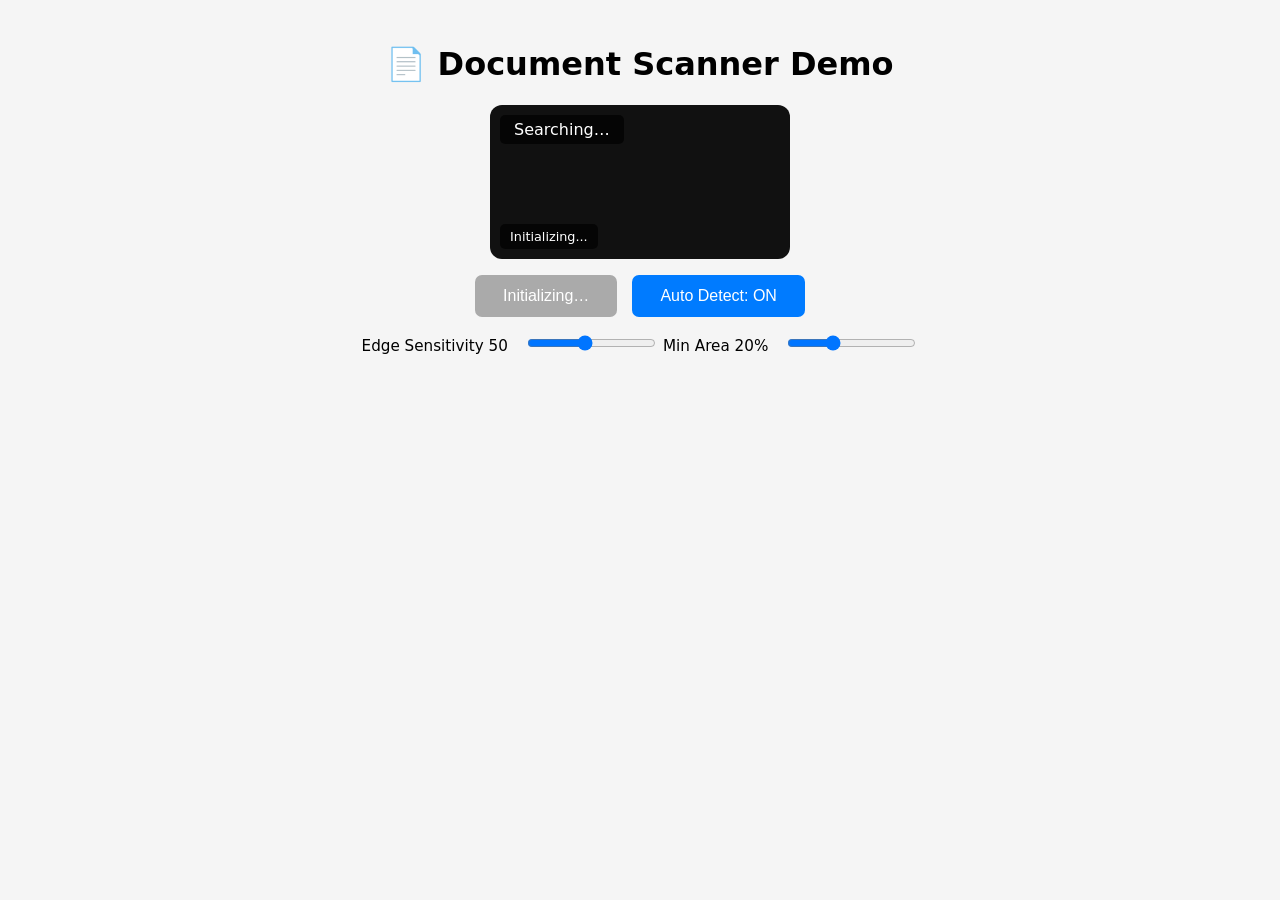
==== commit 8aaa9e40: "Update index.html" ====
--- a/camera-scanner/index.html
+++ b/camera-scanner/index.html
@@ -31,6 +31,7 @@
     .page-thumbnails { display: flex; flex-wrap: wrap; gap: 10px; justify-content: center; margin: 20px 0; }
     .page-thumb { width: 80px; height: 100px; border: 2px solid #ccc; border-radius: 4px; object-fit: cover; cursor: pointer; }
     .page-thumb:hover { border-color: #007bff; }
+    #debug-info { position: absolute; bottom: 10px; left: 10px; padding: 5px 10px; border-radius: 5px; background: rgba(0,0,0,0.7); color: #fff; font-size: 0.8em; }
   </style>
 </head>
 <body>
@@ -40,6 +41,7 @@
     <canvas id="overlay"></canvas>
     <div id="detection-label">Searching…</div>
     <div id="page-counter">Pages: 0</div>
+    <div id="debug-info">Initializing...</div>
   </div>
   <div id="controls">
     <button id="capture-btn" disabled>Initializing…</button>
@@ -97,6 +99,7 @@
     let retakeBtn = document.getElementById('retake-btn');
     let saveBtn = document.getElementById('save-btn');
     let pageThumbs = document.getElementById('page-thumbs');
+    let debugInfo = document.getElementById('debug-info');
 
     edgeSlider.oninput = e => {
       edgeThreshold = +e.target.value;
@@ -198,109 +201,144 @@
           captureBtn.disabled = false;
           captureBtn.textContent = '📸 Capture';
           showStatus('Camera ready!','success');
+          debugInfo.textContent = 'Camera active';
           if (autoDetect) requestAnimationFrame(detectFrame);
         };
       } catch (err) {
         showStatus('Camera error: ' + err.message, 'error');
         captureBtn.textContent = 'Camera Failed';
-      }
-    }
+        debugInfo.textContent = 'Camera failed';
+      }
+    }
+    
     function setCanvasSize() {
       overlay.width = video.videoWidth;
       overlay.height = video.videoHeight;
       hiddenCanvas.width = video.videoWidth;
       hiddenCanvas.height = video.videoHeight;
+      console.log(`Canvas size set: ${video.videoWidth}x${video.videoHeight}`);
     }
 
     // === Document Detection Loop ===
     function detectFrame() {
       if (!autoDetect || isProcessing || video.readyState !== 4) {
-        requestAnimationFrame(detectFrame);
+        if (autoDetect) requestAnimationFrame(detectFrame);
         return;
       }
-      // Get video frame to canvas
-      hiddenCtx.drawImage(video, 0, 0, hiddenCanvas.width, hiddenCanvas.height);
-      let frame = hiddenCtx.getImageData(0,0,hiddenCanvas.width,hiddenCanvas.height);
-      let src = cv.matFromImageData(frame);
-      let gray = new cv.Mat();
-      cv.cvtColor(src, gray, cv.COLOR_RGBA2GRAY);
-      let blur = new cv.Mat();
-      cv.GaussianBlur(gray, blur, new cv.Size(5,5), 0);
-      let edges = new cv.Mat();
-      cv.Canny(blur, edges, edgeThreshold, edgeThreshold*2);
-
-      let contours = new cv.MatVector();
-      let hierarchy = new cv.Mat();
-      cv.findContours(edges, contours, hierarchy, cv.RETR_EXTERNAL, cv.CHAIN_APPROX_SIMPLE);
-
-      // Find largest quadrilateral
-      let best = null, maxArea = 0;
-      for (let i=0; i<contours.size(); ++i) {
-        let cnt = contours.get(i);
-        let peri = cv.arcLength(cnt, true);
-        let approx = new cv.Mat();
-        cv.approxPolyDP(cnt, approx, 0.02*peri, true);
-        if (approx.rows === 4) {
-          let area = cv.contourArea(cnt);
-          if (area > maxArea && area > hiddenCanvas.width * hiddenCanvas.height * minAreaPct/100) {
-            maxArea = area;
-            if (best) best.delete();
-            best = approx.clone();
+      
+      try {
+        // Get video frame to canvas
+        hiddenCtx.drawImage(video, 0, 0, hiddenCanvas.width, hiddenCanvas.height);
+        let frame = hiddenCtx.getImageData(0, 0, hiddenCanvas.width, hiddenCanvas.height);
+        let src = cv.matFromImageData(frame);
+        let gray = new cv.Mat();
+        cv.cvtColor(src, gray, cv.COLOR_RGBA2GRAY);
+        let blur = new cv.Mat();
+        cv.GaussianBlur(gray, blur, new cv.Size(5, 5), 0);
+        let edges = new cv.Mat();
+        cv.Canny(blur, edges, edgeThreshold, edgeThreshold * 2);
+
+        let contours = new cv.MatVector();
+        let hierarchy = new cv.Mat();
+        cv.findContours(edges, contours, hierarchy, cv.RETR_EXTERNAL, cv.CHAIN_APPROX_SIMPLE);
+        
+        // Debug info - this was missing in the new version!
+        console.log('Contours found:', contours.size());
+        debugInfo.textContent = `Contours: ${contours.size()}`;
+
+        // Find largest quadrilateral
+        let best = null, maxArea = 0;
+        const minAreaThreshold = hiddenCanvas.width * hiddenCanvas.height * minAreaPct / 100;
+        
+        for (let i = 0; i < contours.size(); ++i) {
+          let cnt = contours.get(i);
+          let peri = cv.arcLength(cnt, true);
+          let approx = new cv.Mat();
+          cv.approxPolyDP(cnt, approx, 0.02 * peri, true);
+          
+          if (approx.rows === 4) {
+            let area = cv.contourArea(cnt);
+            if (area > maxArea && area > minAreaThreshold) {
+              maxArea = area;
+              if (best) best.delete();
+              best = approx.clone();
+            }
+          }
+          approx.delete();
+          cnt.delete();
+        }
+        
+        // Draw overlay
+        overlayCtx.clearRect(0, 0, overlay.width, overlay.height);
+        const now = Date.now();
+        
+        if (best) {
+          // Extract corners
+          let pts = [];
+          for (let i = 0; i < 4; ++i) {
+            let p = best.intPtr(i, 0);
+            pts.push([p[0], p[1]]);
+          }
+          lastCorners = orderCorners(pts);
+          lastDetection = now;
+          best.delete();
+          debugInfo.textContent = `Document found! Area: ${Math.round(maxArea)}`;
+        }
+        
+        // Draw if recent detection
+        if (lastCorners && (now - lastDetection < 700)) {
+          drawPolygon(lastCorners, "#2ef516");
+          detectionLabel.textContent = 'Document Detected!';
+          detectionLabel.classList.add('detected');
+        } else {
+          detectionLabel.textContent = 'Searching…';
+          detectionLabel.classList.remove('detected');
+          lastCorners = null;
+          if (!best) {
+            debugInfo.textContent = `Contours: ${contours.size()}, No documents`;
           }
         }
-        approx.delete();
-        cnt.delete();
-      }
-      // Draw overlay
-      overlayCtx.clearRect(0, 0, overlay.width, overlay.height);
-      const now = Date.now();
-      if (best) {
-        // Extract corners
-        let pts = [];
-        for (let i=0; i<4; ++i) {
-          let p = best.intPtr(i,0);
-          pts.push([p[0],p[1]]);
-        }
-        lastCorners = orderCorners(pts);
-        lastDetection = now;
-        best.delete();
-      }
-      // Draw if recent detection
-      if (lastCorners && (now-lastDetection < 700)) {
-        drawPolygon(lastCorners, "#2ef516");
-        detectionLabel.textContent = 'Document Detected!';
-        detectionLabel.classList.add('detected');
-      } else {
-        detectionLabel.textContent = 'Searching…';
-        detectionLabel.classList.remove('detected');
-        lastCorners = null;
-      }
-      src.delete(); gray.delete(); blur.delete(); edges.delete(); contours.delete(); hierarchy.delete();
+        
+        // Clean up
+        src.delete(); 
+        gray.delete(); 
+        blur.delete(); 
+        edges.delete(); 
+        contours.delete(); 
+        hierarchy.delete();
+        
+      } catch (error) {
+        console.error('Detection error:', error);
+        debugInfo.textContent = 'Detection error';
+      }
+      
       requestAnimationFrame(detectFrame);
     }
+    
     // Draw detected polygon/corners
     function drawPolygon(corners, color) {
       overlayCtx.strokeStyle = color;
       overlayCtx.lineWidth = 4;
       overlayCtx.beginPath();
       overlayCtx.moveTo(corners[0][0], corners[0][1]);
-      for (let i=1;i<4;++i) overlayCtx.lineTo(corners[i][0], corners[i][1]);
+      for (let i = 1; i < 4; ++i) overlayCtx.lineTo(corners[i][0], corners[i][1]);
       overlayCtx.closePath();
       overlayCtx.stroke();
       for (let c of corners) {
         overlayCtx.beginPath();
-        overlayCtx.arc(c[0],c[1],8,0,2*Math.PI);
+        overlayCtx.arc(c[0], c[1], 8, 0, 2 * Math.PI);
         overlayCtx.fillStyle = color;
         overlayCtx.fill();
       }
     }
+    
     // Robust corner order: tl, tr, br, bl
     function orderCorners(pts) {
-      pts = pts.slice().sort((a,b) => a[1]-b[1]);
-      let [t1,t2, b1,b2] = pts;
-      let [tl, tr] = [t1, t2].sort((a,b) => a[0]-b[0]);
-      let [bl, br] = [b1, b2].sort((a,b) => a[0]-b[0]);
-      return [tl,tr,br,bl];
+      pts = pts.slice().sort((a, b) => a[1] - b[1]);
+      let [t1, t2, b1, b2] = pts;
+      let [tl, tr] = [t1, t2].sort((a, b) => a[0] - b[0]);
+      let [bl, br] = [b1, b2].sort((a, b) => a[0] - b[0]);
+      return [tl, tr, br, bl];
     }
 
     // === Capture, Perspective Transform, Save ===
@@ -310,11 +348,11 @@
       let imgData;
       if (lastCorners) {
         imgData = extractDocument(lastCorners);
-        showStatus('Document transformed!','success');
+        showStatus('Document transformed!', 'success');
       } else {
-        hiddenCtx.drawImage(video,0,0,hiddenCanvas.width,hiddenCanvas.height);
-        imgData = hiddenCanvas.toDataURL('image/jpeg',0.95);
-        showStatus('Full frame captured!','success');
+        hiddenCtx.drawImage(video, 0, 0, hiddenCanvas.width, hiddenCanvas.height);
+        imgData = hiddenCanvas.toDataURL('image/jpeg', 0.95);
+        showStatus('Full frame captured!', 'success');
       }
       currentPageData = imgData;
       preview.style.display = 'block';
@@ -322,6 +360,7 @@
       actionButtons.classList.add('visible');
       isProcessing = false;
     }
+    
     function extractDocument(corners) {
       const w = Math.max(
         dist(corners[0], corners[1]),
@@ -331,37 +370,41 @@
         dist(corners[0], corners[3]),
         dist(corners[1], corners[2])
       );
-      hiddenCtx.drawImage(video,0,0,hiddenCanvas.width,hiddenCanvas.height);
-      let src = cv.matFromImageData(hiddenCtx.getImageData(0,0,hiddenCanvas.width,hiddenCanvas.height));
+      hiddenCtx.drawImage(video, 0, 0, hiddenCanvas.width, hiddenCanvas.height);
+      let src = cv.matFromImageData(hiddenCtx.getImageData(0, 0, hiddenCanvas.width, hiddenCanvas.height));
       let dst = new cv.Mat();
-      let srcTri = cv.matFromArray(4,1,cv.CV_32FC2, [].concat(...corners));
-      let dstTri = cv.matFromArray(4,1,cv.CV_32FC2, [0,0, w,0, w,h, 0,h]);
+      let srcTri = cv.matFromArray(4, 1, cv.CV_32FC2, [].concat(...corners));
+      let dstTri = cv.matFromArray(4, 1, cv.CV_32FC2, [0, 0, w, 0, w, h, 0, h]);
       let M = cv.getPerspectiveTransform(srcTri, dstTri);
-      cv.warpPerspective(src, dst, M, new cv.Size(w,h));
+      cv.warpPerspective(src, dst, M, new cv.Size(w, h));
       let outCanvas = document.createElement('canvas');
       outCanvas.width = w; outCanvas.height = h;
       cv.imshow(outCanvas, dst);
-      let outURL = outCanvas.toDataURL('image/jpeg',0.95);
+      let outURL = outCanvas.toDataURL('image/jpeg', 0.95);
       src.delete(); dst.delete(); srcTri.delete(); dstTri.delete(); M.delete();
       return outURL;
     }
-    function dist(a,b){ return Math.hypot(a[0]-b[0],a[1]-b[1]); }
+    
+    function dist(a, b) { return Math.hypot(a[0] - b[0], a[1] - b[1]); }
 
     // === Feedback helpers ===
-    function showStatus(msg, type='info') {
+    function showStatus(msg, type = 'info') {
       statusBox.textContent = msg;
       statusBox.className = 'status ' + (type || '');
-      if(type==='success') setTimeout(()=>statusBox.textContent='',3000);
+      if (type === 'success') setTimeout(() => statusBox.textContent = '', 3000);
     }
 
     // === Initialize ===
     cv['onRuntimeInitialized'] = () => {
+      console.log('OpenCV.js loaded successfully');
+      debugInfo.textContent = 'OpenCV loaded';
       startCamera();
     };
-    document.addEventListener('visibilitychange', ()=>{
-      if(document.hidden && video.srcObject) {
-        video.srcObject.getTracks().forEach(t=>t.stop());
-      } else if(!document.hidden && !video.srcObject) {
+    
+    document.addEventListener('visibilitychange', () => {
+      if (document.hidden && video.srcObject) {
+        video.srcObject.getTracks().forEach(t => t.stop());
+      } else if (!document.hidden && !video.srcObject) {
         startCamera();
       }
     });
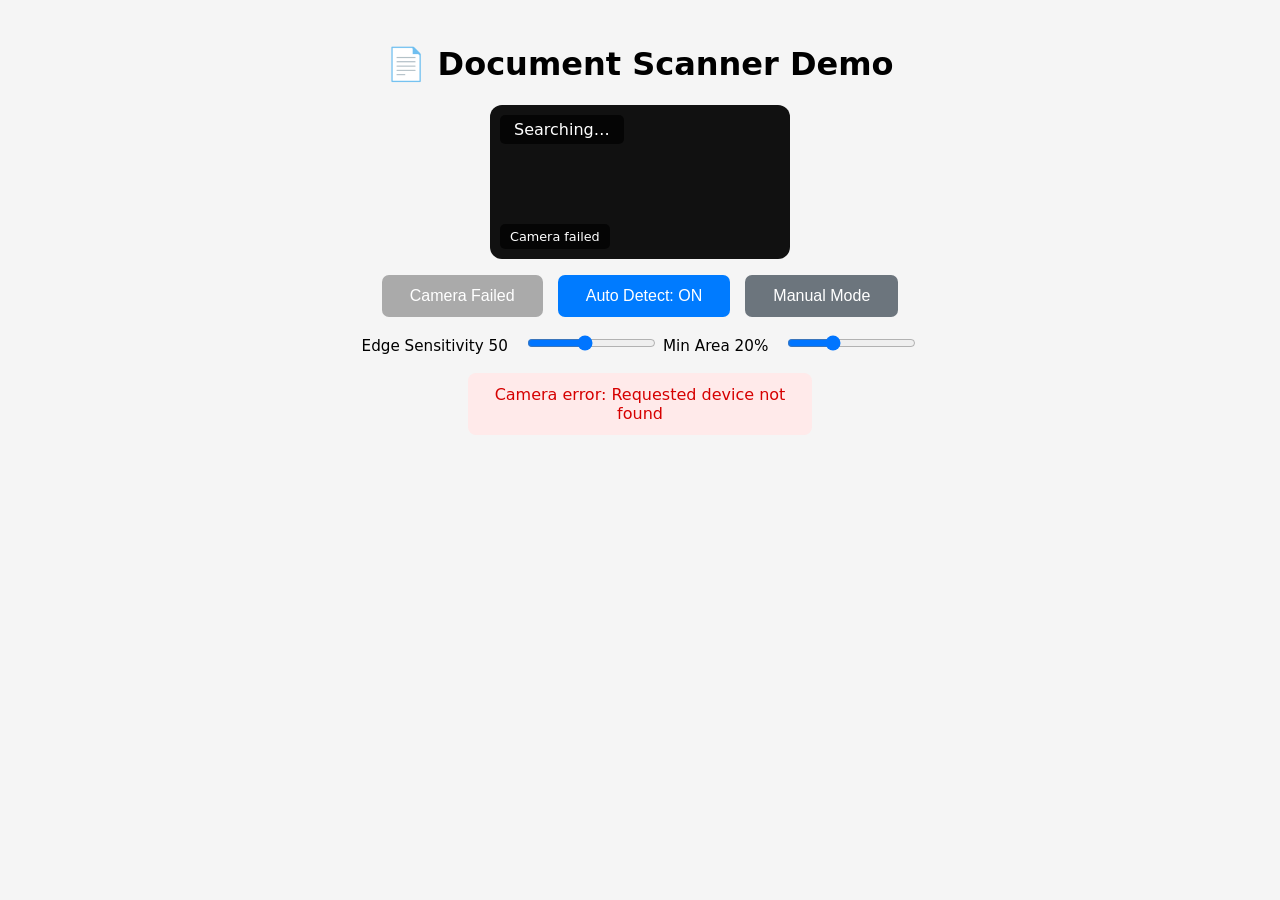
==== commit 68618d2a: "Update index.html" ====
--- a/camera-scanner/index.html
+++ b/camera-scanner/index.html
@@ -32,6 +32,10 @@
     .page-thumb { width: 80px; height: 100px; border: 2px solid #ccc; border-radius: 4px; object-fit: cover; cursor: pointer; }
     .page-thumb:hover { border-color: #007bff; }
     #debug-info { position: absolute; bottom: 10px; left: 10px; padding: 5px 10px; border-radius: 5px; background: rgba(0,0,0,0.7); color: #fff; font-size: 0.8em; }
+    .manual-mode { background: #ff6b6b !important; }
+    .corner-marker { position: absolute; width: 40px; height: 40px; border: 3px solid #2ef516; border-radius: 50%; background: rgba(46, 245, 22, 0.3); transform: translate(-50%, -50%); cursor: move; touch-action: none; }
+    .corner-marker.dragging { background: rgba(255, 107, 107, 0.5); border-color: #ff6b6b; }
+    #manual-instruction { position: absolute; bottom: 50px; left: 50%; transform: translateX(-50%); padding: 10px 20px; background: rgba(0,0,0,0.8); color: #fff; border-radius: 5px; display: none; }
   </style>
 </head>
 <body>
@@ -42,10 +46,12 @@
     <div id="detection-label">Searching…</div>
     <div id="page-counter">Pages: 0</div>
     <div id="debug-info">Initializing...</div>
+    <div id="manual-instruction">Drag corners to adjust document boundaries</div>
   </div>
   <div id="controls">
     <button id="capture-btn" disabled>Initializing…</button>
     <button id="toggle-btn">Auto Detect: ON</button>
+    <button id="manual-btn" class="secondary">Manual Mode</button>
   </div>
   <div class="slider-group">
     <label>Edge Sensitivity <span id="edge-value">50</span></label>
@@ -65,7 +71,7 @@
   </div>
   <div class="page-thumbnails" id="page-thumbs"></div>
   <canvas id="hidden-canvas" style="display:none;"></canvas>
-  <script src="https://docs.opencv.org/4.x/opencv.js"></script>
+  <canvas id="edge-canvas" style="display:none;"></canvas>
   <script>
     // === Globals ===
     let video = document.getElementById('video');
@@ -73,13 +79,20 @@
     let overlayCtx = overlay.getContext('2d');
     let hiddenCanvas = document.getElementById('hidden-canvas');
     let hiddenCtx = hiddenCanvas.getContext('2d');
+    let edgeCanvas = document.getElementById('edge-canvas');
+    let edgeCtx = edgeCanvas.getContext('2d');
     let autoDetect = true;
+    let manualMode = false;
     let lastCorners = null;
     let lastDetection = 0;
     let isProcessing = false;
     let edgeThreshold = 50;
     let minAreaPct = 20;
     
+    // Manual mode corners
+    let manualCorners = null;
+    let draggedCorner = null;
+    
     // Multi-page buffer
     let pageBuffer = [];
     let currentPageData = null;
@@ -87,6 +100,7 @@
     // === UI Hooks ===
     let captureBtn = document.getElementById('capture-btn');
     let toggleBtn = document.getElementById('toggle-btn');
+    let manualBtn = document.getElementById('manual-btn');
     let edgeSlider = document.getElementById('edge-slider');
     let areaSlider = document.getElementById('area-slider');
     let statusBox = document.getElementById('status');
@@ -100,6 +114,7 @@
     let saveBtn = document.getElementById('save-btn');
     let pageThumbs = document.getElementById('page-thumbs');
     let debugInfo = document.getElementById('debug-info');
+    let manualInstruction = document.getElementById('manual-instruction');
 
     edgeSlider.oninput = e => {
       edgeThreshold = +e.target.value;
@@ -113,7 +128,26 @@
     toggleBtn.onclick = () => {
       autoDetect = !autoDetect;
       toggleBtn.textContent = 'Auto Detect: ' + (autoDetect ? 'ON' : 'OFF');
-      if (autoDetect) requestAnimationFrame(detectFrame);
+      if (autoDetect && !manualMode) requestAnimationFrame(detectFrame);
+    };
+    
+    manualBtn.onclick = () => {
+      manualMode = !manualMode;
+      manualBtn.classList.toggle('manual-mode');
+      manualBtn.textContent = manualMode ? 'Exit Manual' : 'Manual Mode';
+      
+      if (manualMode) {
+        initManualMode();
+        detectionLabel.textContent = 'Manual Mode';
+        detectionLabel.classList.add('detected');
+        manualInstruction.style.display = 'block';
+      } else {
+        clearManualMode();
+        detectionLabel.textContent = 'Searching...';
+        detectionLabel.classList.remove('detected');
+        manualInstruction.style.display = 'none';
+        if (autoDetect) requestAnimationFrame(detectFrame);
+      }
     };
 
     captureBtn.onclick = () => captureDocument();
@@ -146,28 +180,24 @@
       }
       
       showStatus(`Saving ${pageBuffer.length} page(s) as PDF...`, 'info');
-      try {
-        const response = await fetch('/save-pdf', {
-          method: 'POST',
-          headers: { 'Content-Type': 'application/json' },
-          body: JSON.stringify({ pages: pageBuffer })
-        });
-        
-        if (!response.ok) throw new Error(`HTTP error! status: ${response.status}`);
-        
-        const result = await response.json();
-        showStatus(`PDF saved successfully! ${pageBuffer.length} page(s)`, 'success');
-        
-        // Clear buffer and reset UI
-        pageBuffer = [];
-        currentPageData = null;
-        updatePageDisplay();
-        preview.style.display = 'none';
-        actionButtons.classList.remove('visible');
-      } catch (err) {
-        showStatus('Error saving PDF: ' + err.message, 'error');
-        console.error('Save error:', err);
-      }
+      
+      // For demo purposes, just download the images
+      // In real implementation, this would send to server
+      pageBuffer.forEach((page, idx) => {
+        const link = document.createElement('a');
+        link.download = `page_${idx + 1}.jpg`;
+        link.href = page;
+        link.click();
+      });
+      
+      showStatus(`Downloaded ${pageBuffer.length} page(s)!`, 'success');
+      
+      // Clear buffer and reset UI
+      pageBuffer = [];
+      currentPageData = null;
+      updatePageDisplay();
+      preview.style.display = 'none';
+      actionButtons.classList.remove('visible');
     };
 
     function updatePageDisplay() {
@@ -202,7 +232,7 @@
           captureBtn.textContent = '📸 Capture';
           showStatus('Camera ready!','success');
           debugInfo.textContent = 'Camera active';
-          if (autoDetect) requestAnimationFrame(detectFrame);
+          if (autoDetect && !manualMode) requestAnimationFrame(detectFrame);
         };
       } catch (err) {
         showStatus('Camera error: ' + err.message, 'error');
@@ -216,73 +246,173 @@
       overlay.height = video.videoHeight;
       hiddenCanvas.width = video.videoWidth;
       hiddenCanvas.height = video.videoHeight;
+      edgeCanvas.width = video.videoWidth;
+      edgeCanvas.height = video.videoHeight;
       console.log(`Canvas size set: ${video.videoWidth}x${video.videoHeight}`);
+    }
+
+    // === Simple Edge Detection (no OpenCV) ===
+    function detectEdges(imageData) {
+      const width = imageData.width;
+      const height = imageData.height;
+      const data = imageData.data;
+      const output = new Uint8ClampedArray(data.length);
+      
+      // Convert to grayscale and apply simple Sobel edge detection
+      for (let y = 1; y < height - 1; y++) {
+        for (let x = 1; x < width - 1; x++) {
+          const idx = (y * width + x) * 4;
+          
+          // Get surrounding pixels for Sobel
+          const tl = ((y-1) * width + (x-1)) * 4;
+          const tm = ((y-1) * width + x) * 4;
+          const tr = ((y-1) * width + (x+1)) * 4;
+          const ml = (y * width + (x-1)) * 4;
+          const mr = (y * width + (x+1)) * 4;
+          const bl = ((y+1) * width + (x-1)) * 4;
+          const bm = ((y+1) * width + x) * 4;
+          const br = ((y+1) * width + (x+1)) * 4;
+          
+          // Grayscale values
+          const gray = p => data[p] * 0.299 + data[p+1] * 0.587 + data[p+2] * 0.114;
+          
+          // Sobel X
+          const sobelX = -gray(tl) - 2*gray(ml) - gray(bl) + gray(tr) + 2*gray(mr) + gray(br);
+          // Sobel Y
+          const sobelY = -gray(tl) - 2*gray(tm) - gray(tr) + gray(bl) + 2*gray(bm) + gray(br);
+          
+          const magnitude = Math.sqrt(sobelX * sobelX + sobelY * sobelY);
+          const edge = magnitude > edgeThreshold ? 255 : 0;
+          
+          output[idx] = edge;
+          output[idx + 1] = edge;
+          output[idx + 2] = edge;
+          output[idx + 3] = 255;
+        }
+      }
+      
+      return new ImageData(output, width, height);
+    }
+
+    // === Simple Rectangle Detection ===
+    function findDocumentCorners(edgeData) {
+      const width = edgeData.width;
+      const height = edgeData.height;
+      const data = edgeData.data;
+      
+      // Find edge points
+      const edgePoints = [];
+      for (let y = 0; y < height; y += 5) { // Sample every 5 pixels for performance
+        for (let x = 0; x < width; x += 5) {
+          const idx = (y * width + x) * 4;
+          if (data[idx] > 128) {
+            edgePoints.push([x, y]);
+          }
+        }
+      }
+      
+      if (edgePoints.length < 100) return null;
+      
+      // Simple heuristic: find extreme points that might form a rectangle
+      let minX = width, maxX = 0, minY = height, maxY = 0;
+      let topLeftish = null, topRightish = null, bottomLeftish = null, bottomRightish = null;
+      let maxDist = 0;
+      
+      for (const [x, y] of edgePoints) {
+        if (x < minX) minX = x;
+        if (x > maxX) maxX = x;
+        if (y < minY) minY = y;
+        if (y > maxY) maxY = y;
+      }
+      
+      // Check if the potential rectangle is large enough
+      const rectWidth = maxX - minX;
+      const rectHeight = maxY - minY;
+      const rectArea = rectWidth * rectHeight;
+      const minArea = width * height * minAreaPct / 100;
+      
+      if (rectArea < minArea) return null;
+      
+      // Find corner candidates in each quadrant
+      const midX = (minX + maxX) / 2;
+      const midY = (minY + maxY) / 2;
+      
+      let corners = {
+        tl: null, tr: null, bl: null, br: null
+      };
+      let distances = {
+        tl: 0, tr: 0, bl: 0, br: 0
+      };
+      
+      for (const [x, y] of edgePoints) {
+        // Top-left quadrant
+        if (x < midX && y < midY) {
+          const dist = Math.sqrt((x - minX)**2 + (y - minY)**2);
+          if (!corners.tl || dist < distances.tl) {
+            corners.tl = [x, y];
+            distances.tl = dist;
+          }
+        }
+        // Top-right quadrant
+        else if (x >= midX && y < midY) {
+          const dist = Math.sqrt((x - maxX)**2 + (y - minY)**2);
+          if (!corners.tr || dist < distances.tr) {
+            corners.tr = [x, y];
+            distances.tr = dist;
+          }
+        }
+        // Bottom-left quadrant
+        else if (x < midX && y >= midY) {
+          const dist = Math.sqrt((x - minX)**2 + (y - maxY)**2);
+          if (!corners.bl || dist < distances.bl) {
+            corners.bl = [x, y];
+            distances.bl = dist;
+          }
+        }
+        // Bottom-right quadrant
+        else if (x >= midX && y >= midY) {
+          const dist = Math.sqrt((x - maxX)**2 + (y - maxY)**2);
+          if (!corners.br || dist < distances.br) {
+            corners.br = [x, y];
+            distances.br = dist;
+          }
+        }
+      }
+      
+      // Check if we found all corners
+      if (!corners.tl || !corners.tr || !corners.bl || !corners.br) {
+        return null;
+      }
+      
+      return [corners.tl, corners.tr, corners.br, corners.bl];
     }
 
     // === Document Detection Loop ===
     function detectFrame() {
-      if (!autoDetect || isProcessing || video.readyState !== 4) {
-        if (autoDetect) requestAnimationFrame(detectFrame);
+      if (!autoDetect || isProcessing || video.readyState !== 4 || manualMode) {
+        if (autoDetect && !manualMode) requestAnimationFrame(detectFrame);
         return;
       }
       
       try {
-        // Get video frame to canvas
+        // Get video frame
         hiddenCtx.drawImage(video, 0, 0, hiddenCanvas.width, hiddenCanvas.height);
-        let frame = hiddenCtx.getImageData(0, 0, hiddenCanvas.width, hiddenCanvas.height);
-        let src = cv.matFromImageData(frame);
-        let gray = new cv.Mat();
-        cv.cvtColor(src, gray, cv.COLOR_RGBA2GRAY);
-        let blur = new cv.Mat();
-        cv.GaussianBlur(gray, blur, new cv.Size(5, 5), 0);
-        let edges = new cv.Mat();
-        cv.Canny(blur, edges, edgeThreshold, edgeThreshold * 2);
-
-        let contours = new cv.MatVector();
-        let hierarchy = new cv.Mat();
-        cv.findContours(edges, contours, hierarchy, cv.RETR_EXTERNAL, cv.CHAIN_APPROX_SIMPLE);
-        
-        // Debug info - this was missing in the new version!
-        console.log('Contours found:', contours.size());
-        debugInfo.textContent = `Contours: ${contours.size()}`;
-
-        // Find largest quadrilateral
-        let best = null, maxArea = 0;
-        const minAreaThreshold = hiddenCanvas.width * hiddenCanvas.height * minAreaPct / 100;
-        
-        for (let i = 0; i < contours.size(); ++i) {
-          let cnt = contours.get(i);
-          let peri = cv.arcLength(cnt, true);
-          let approx = new cv.Mat();
-          cv.approxPolyDP(cnt, approx, 0.02 * peri, true);
-          
-          if (approx.rows === 4) {
-            let area = cv.contourArea(cnt);
-            if (area > maxArea && area > minAreaThreshold) {
-              maxArea = area;
-              if (best) best.delete();
-              best = approx.clone();
-            }
-          }
-          approx.delete();
-          cnt.delete();
-        }
+        const frame = hiddenCtx.getImageData(0, 0, hiddenCanvas.width, hiddenCanvas.height);
+        
+        // Simple edge detection
+        const edges = detectEdges(frame);
+        
+        // Find document
+        const corners = findDocumentCorners(edges);
         
         // Draw overlay
         overlayCtx.clearRect(0, 0, overlay.width, overlay.height);
         const now = Date.now();
         
-        if (best) {
-          // Extract corners
-          let pts = [];
-          for (let i = 0; i < 4; ++i) {
-            let p = best.intPtr(i, 0);
-            pts.push([p[0], p[1]]);
-          }
-          lastCorners = orderCorners(pts);
+        if (corners) {
+          lastCorners = corners;
           lastDetection = now;
-          best.delete();
-          debugInfo.textContent = `Document found! Area: ${Math.round(maxArea)}`;
+          debugInfo.textContent = 'Document found!';
         }
         
         // Draw if recent detection
@@ -294,25 +424,113 @@
           detectionLabel.textContent = 'Searching…';
           detectionLabel.classList.remove('detected');
           lastCorners = null;
-          if (!best) {
-            debugInfo.textContent = `Contours: ${contours.size()}, No documents`;
-          }
-        }
-        
-        // Clean up
-        src.delete(); 
-        gray.delete(); 
-        blur.delete(); 
-        edges.delete(); 
-        contours.delete(); 
-        hierarchy.delete();
+          debugInfo.textContent = 'No document detected';
+        }
         
       } catch (error) {
         console.error('Detection error:', error);
-        debugInfo.textContent = 'Detection error';
+        debugInfo.textContent = 'Detection error: ' + error.message;
       }
       
       requestAnimationFrame(detectFrame);
+    }
+    
+    // === Manual Mode ===
+    function initManualMode() {
+      const w = overlay.width;
+      const h = overlay.height;
+      
+      // Default corners at 20% margins
+      manualCorners = [
+        [w * 0.2, h * 0.2],
+        [w * 0.8, h * 0.2],
+        [w * 0.8, h * 0.8],
+        [w * 0.2, h * 0.8]
+      ];
+      
+      lastCorners = manualCorners;
+      drawManualOverlay();
+      setupCornerDragging();
+    }
+    
+    function clearManualMode() {
+      // Remove corner markers
+      document.querySelectorAll('.corner-marker').forEach(m => m.remove());
+      overlayCtx.clearRect(0, 0, overlay.width, overlay.height);
+      lastCorners = null;
+      manualCorners = null;
+    }
+    
+    function drawManualOverlay() {
+      overlayCtx.clearRect(0, 0, overlay.width, overlay.height);
+      if (manualCorners) {
+        drawPolygon(manualCorners, "#2ef516");
+      }
+    }
+    
+    function setupCornerDragging() {
+      // Remove existing markers
+      document.querySelectorAll('.corner-marker').forEach(m => m.remove());
+      
+      manualCorners.forEach((corner, idx) => {
+        const marker = document.createElement('div');
+        marker.className = 'corner-marker';
+        marker.style.left = corner[0] + 'px';
+        marker.style.top = corner[1] + 'px';
+        marker.dataset.cornerIndex = idx;
+        
+        // Mouse events
+        marker.addEventListener('mousedown', startDragging);
+        // Touch events
+        marker.addEventListener('touchstart', startDragging);
+        
+        document.getElementById('camera-container').appendChild(marker);
+      });
+    }
+    
+    function startDragging(e) {
+      e.preventDefault();
+      const marker = e.target;
+      marker.classList.add('dragging');
+      draggedCorner = parseInt(marker.dataset.cornerIndex);
+      
+      const moveHandler = (e) => {
+        const rect = overlay.getBoundingClientRect();
+        let x, y;
+        
+        if (e.touches) {
+          x = e.touches[0].clientX - rect.left;
+          y = e.touches[0].clientY - rect.top;
+        } else {
+          x = e.clientX - rect.left;
+          y = e.clientY - rect.top;
+        }
+        
+        // Constrain to canvas bounds
+        x = Math.max(0, Math.min(overlay.width, x));
+        y = Math.max(0, Math.min(overlay.height, y));
+        
+        manualCorners[draggedCorner] = [x, y];
+        marker.style.left = x + 'px';
+        marker.style.top = y + 'px';
+        
+        lastCorners = manualCorners;
+        drawManualOverlay();
+      };
+      
+      const endHandler = () => {
+        marker.classList.remove('dragging');
+        draggedCorner = null;
+        document.removeEventListener('mousemove', moveHandler);
+        document.removeEventListener('mouseup', endHandler);
+        document.removeEventListener('touchmove', moveHandler);
+        document.removeEventListener('touchend', endHandler);
+      };
+      
+      document.addEventListener('mousemove', moveHandler);
+      document.addEventListener('mouseup', endHandler);
+      document.addEventListener('touchmove', moveHandler);
+      document.addEventListener('touchend', endHandler);
     }
     
     // Draw detected polygon/corners
@@ -324,6 +542,8 @@
       for (let i = 1; i < 4; ++i) overlayCtx.lineTo(corners[i][0], corners[i][1]);
       overlayCtx.closePath();
       overlayCtx.stroke();
+      
+      // Draw corner circles
       for (let c of corners) {
         overlayCtx.beginPath();
         overlayCtx.arc(c[0], c[1], 8, 0, 2 * Math.PI);
@@ -331,21 +551,13 @@
         overlayCtx.fill();
       }
     }
-    
-    // Robust corner order: tl, tr, br, bl
-    function orderCorners(pts) {
-      pts = pts.slice().sort((a, b) => a[1] - b[1]);
-      let [t1, t2, b1, b2] = pts;
-      let [tl, tr] = [t1, t2].sort((a, b) => a[0] - b[0]);
-      let [bl, br] = [b1, b2].sort((a, b) => a[0] - b[0]);
-      return [tl, tr, br, bl];
-    }
 
     // === Capture, Perspective Transform, Save ===
     function captureDocument() {
       if (isProcessing) return;
       isProcessing = true;
       let imgData;
+      
       if (lastCorners) {
         imgData = extractDocument(lastCorners);
         showStatus('Document transformed!', 'success');
@@ -354,6 +566,7 @@
         imgData = hiddenCanvas.toDataURL('image/jpeg', 0.95);
         showStatus('Full frame captured!', 'success');
       }
+      
       currentPageData = imgData;
       preview.style.display = 'block';
       previewImg.src = imgData;
@@ -362,6 +575,7 @@
     }
     
     function extractDocument(corners) {
+      // Calculate output dimensions
       const w = Math.max(
         dist(corners[0], corners[1]),
         dist(corners[2], corners[3])
@@ -370,22 +584,43 @@
         dist(corners[0], corners[3]),
         dist(corners[1], corners[2])
       );
+      
+      // Create output canvas
+      const outCanvas = document.createElement('canvas');
+      outCanvas.width = w;
+      outCanvas.height = h;
+      const outCtx = outCanvas.getContext('2d');
+      
+      // Get source image
       hiddenCtx.drawImage(video, 0, 0, hiddenCanvas.width, hiddenCanvas.height);
-      let src = cv.matFromImageData(hiddenCtx.getImageData(0, 0, hiddenCanvas.width, hiddenCanvas.height));
-      let dst = new cv.Mat();
-      let srcTri = cv.matFromArray(4, 1, cv.CV_32FC2, [].concat(...corners));
-      let dstTri = cv.matFromArray(4, 1, cv.CV_32FC2, [0, 0, w, 0, w, h, 0, h]);
-      let M = cv.getPerspectiveTransform(srcTri, dstTri);
-      cv.warpPerspective(src, dst, M, new cv.Size(w, h));
-      let outCanvas = document.createElement('canvas');
-      outCanvas.width = w; outCanvas.height = h;
-      cv.imshow(outCanvas, dst);
-      let outURL = outCanvas.toDataURL('image/jpeg', 0.95);
-      src.delete(); dst.delete(); srcTri.delete(); dstTri.delete(); M.delete();
-      return outURL;
-    }
-    
-    function dist(a, b) { return Math.hypot(a[0] - b[0], a[1] - b[1]); }
+      
+      // For simple implementation without OpenCV, we'll use a basic approach
+      // This won't do true perspective correction but will work for roughly aligned documents
+      
+      // Draw using canvas transform (simplified)
+      outCtx.save();
+      
+      // This is a simplified version - for true perspective transform you'd need more complex math
+      // For now, just crop to the bounding box of the corners
+      const minX = Math.min(...corners.map(c => c[0]));
+      const minY = Math.min(...corners.map(c => c[1]));
+      const maxX = Math.max(...corners.map(c => c[0]));
+      const maxY = Math.max(...corners.map(c => c[1]));
+      
+      outCtx.drawImage(
+        hiddenCanvas,
+        minX, minY, maxX - minX, maxY - minY,
+        0, 0, w, h
+      );
+      
+      outCtx.restore();
+      
+      return outCanvas.toDataURL('image/jpeg', 0.95);
+    }
+    
+    function dist(a, b) { 
+      return Math.hypot(a[0] - b[0], a[1] - b[1]); 
+    }
 
     // === Feedback helpers ===
     function showStatus(msg, type = 'info') {
@@ -395,9 +630,9 @@
     }
 
     // === Initialize ===
-    cv['onRuntimeInitialized'] = () => {
-      console.log('OpenCV.js loaded successfully');
-      debugInfo.textContent = 'OpenCV loaded';
+    window.onload = () => {
+      console.log('Starting camera...');
+      debugInfo.textContent = 'Starting...';
       startCamera();
     };
     
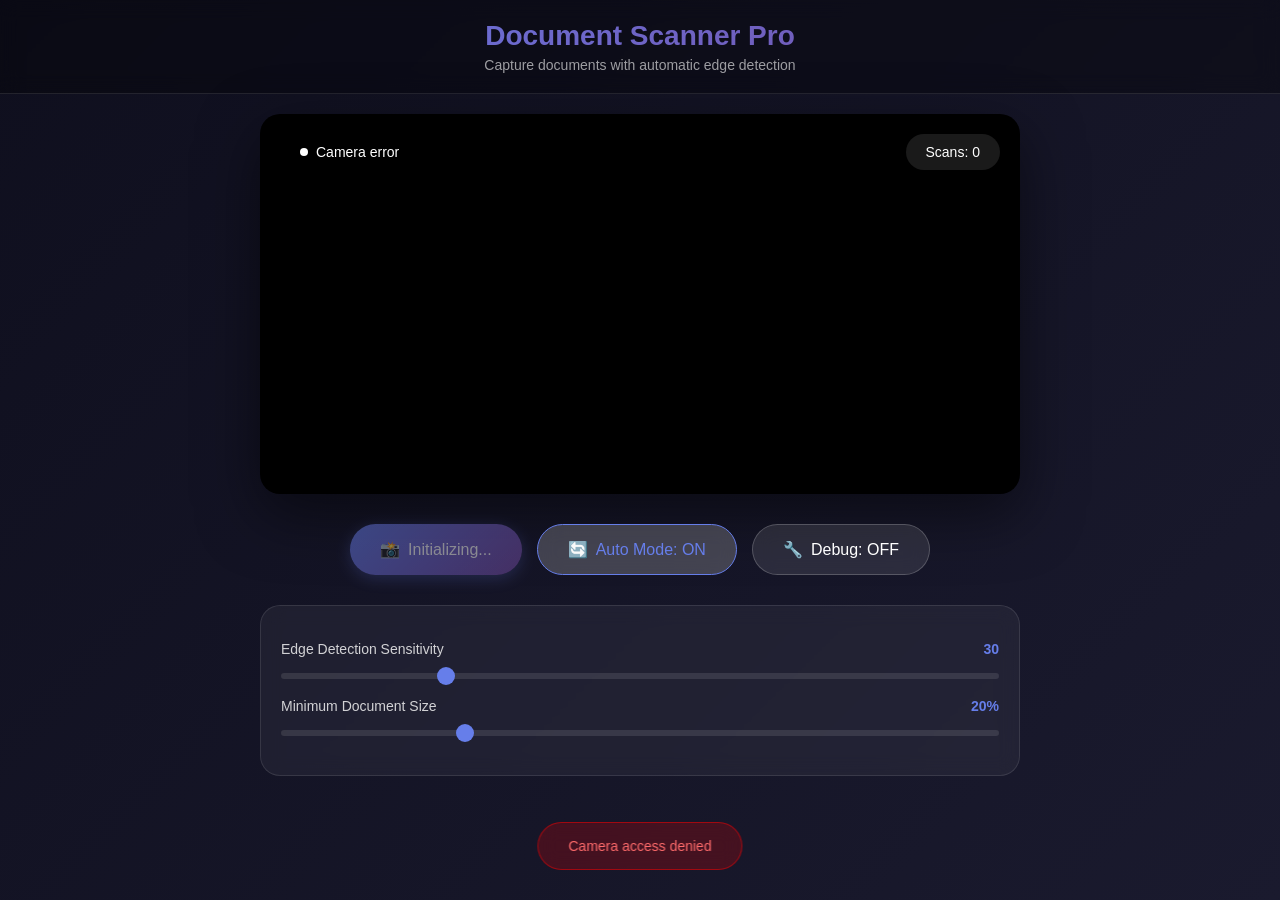
==== commit a01a67dc: "Update index.html" ====
--- a/camera-scanner/index.html
+++ b/camera-scanner/index.html
@@ -3,646 +3,946 @@
 <head>
   <meta charset="UTF-8" />
   <meta name="viewport" content="width=device-width,initial-scale=1.0" />
-  <title>Document Scanner Demo</title>
+  <title>Document Scanner Pro</title>
   <style>
-    body { font-family: system-ui, sans-serif; background: #f5f5f5; margin: 0; padding: 24px; text-align: center; }
-    #camera-container { position: relative; display: inline-block; background: #111; border-radius: 12px; }
-    video, canvas { max-width: 90vw; border-radius: 12px; }
-    #overlay { position: absolute; top: 0; left: 0; pointer-events: none; }
-    #controls { margin: 16px 0; }
-    button { font-size: 1rem; padding: 12px 28px; border-radius: 7px; border: none; background: #007bff; color: #fff; cursor: pointer; margin: 0 5px; }
-    button:disabled { background: #aaa; }
-    button.secondary { background: #6c757d; }
-    button.success { background: #28a745; }
-    .status { margin: 18px auto; padding: 12px; border-radius: 8px; max-width: 320px; }
-    .status.success { background: #e8ffe8; color: #228c22; }
-    .status.error { background: #ffeaea; color: #d60000; }
-    .status.info { background: #e8f4ff; color: #0066cc; }
-    .slider-group { margin: 14px 0; }
-    .slider-group label { font-size: 0.95em; margin-right: 12px; }
-    #preview { margin: 28px auto; max-width: 320px; display: none; }
-    #preview img { width: 100%; border-radius: 8px; border: 2px solid #333; }
-    #detection-label { position: absolute; top: 10px; left: 10px; padding: 5px 14px; border-radius: 5px; background: rgba(0,0,0,0.7); color: #fff; font-size: 1em;}
-    #detection-label.detected { background: rgba(33,200,70,0.88); }
-    #page-counter { position: absolute; top: 10px; right: 10px; padding: 5px 14px; border-radius: 5px; background: rgba(0,0,0,0.7); color: #fff; font-size: 1em; display: none; }
-    #page-counter.visible { display: block; background: rgba(255,165,0,0.88); }
-    #action-buttons { display: none; margin-top: 20px; }
-    #action-buttons.visible { display: block; }
-    .page-thumbnails { display: flex; flex-wrap: wrap; gap: 10px; justify-content: center; margin: 20px 0; }
-    .page-thumb { width: 80px; height: 100px; border: 2px solid #ccc; border-radius: 4px; object-fit: cover; cursor: pointer; }
-    .page-thumb:hover { border-color: #007bff; }
-    #debug-info { position: absolute; bottom: 10px; left: 10px; padding: 5px 10px; border-radius: 5px; background: rgba(0,0,0,0.7); color: #fff; font-size: 0.8em; }
-    .manual-mode { background: #ff6b6b !important; }
-    .corner-marker { position: absolute; width: 40px; height: 40px; border: 3px solid #2ef516; border-radius: 50%; background: rgba(46, 245, 22, 0.3); transform: translate(-50%, -50%); cursor: move; touch-action: none; }
-    .corner-marker.dragging { background: rgba(255, 107, 107, 0.5); border-color: #ff6b6b; }
-    #manual-instruction { position: absolute; bottom: 50px; left: 50%; transform: translateX(-50%); padding: 10px 20px; background: rgba(0,0,0,0.8); color: #fff; border-radius: 5px; display: none; }
+    * {
+      margin: 0;
+      padding: 0;
+      box-sizing: border-box;
+    }
+    
+    body { 
+      font-family: -apple-system, BlinkMacSystemFont, 'Segoe UI', Roboto, sans-serif;
+      background: linear-gradient(135deg, #0f0f1e 0%, #1a1a2e 100%);
+      min-height: 100vh;
+      color: #fff;
+      overflow-x: hidden;
+    }
+    
+    header {
+      padding: 20px;
+      text-align: center;
+      background: rgba(0,0,0,0.3);
+      backdrop-filter: blur(10px);
+      border-bottom: 1px solid rgba(255,255,255,0.1);
+    }
+    
+    h1 {
+      font-size: 28px;
+      font-weight: 600;
+      background: linear-gradient(135deg, #667eea 0%, #764ba2 100%);
+      -webkit-background-clip: text;
+      -webkit-text-fill-color: transparent;
+      margin-bottom: 5px;
+    }
+    
+    .subtitle {
+      color: rgba(255,255,255,0.6);
+      font-size: 14px;
+    }
+    
+    #camera-section {
+      padding: 20px;
+      max-width: 800px;
+      margin: 0 auto;
+    }
+    
+    #camera-container { 
+      position: relative; 
+      background: #000;
+      border-radius: 20px;
+      overflow: hidden;
+      box-shadow: 0 20px 60px rgba(0,0,0,0.5);
+      margin-bottom: 30px;
+    }
+    
+    video, canvas { 
+      width: 100%;
+      display: block;
+    }
+    
+    #overlay {
+      position: absolute;
+      top: 0;
+      left: 0;
+      width: 100%;
+      height: 100%;
+      pointer-events: none;
+      z-index: 10;
+    }
+    
+    #status-badge {
+      position: absolute;
+      top: 20px;
+      left: 20px;
+      padding: 10px 20px;
+      background: rgba(0,0,0,0.7);
+      backdrop-filter: blur(10px);
+      border-radius: 30px;
+      font-size: 14px;
+      font-weight: 500;
+      z-index: 20;
+      display: flex;
+      align-items: center;
+      gap: 8px;
+      transition: all 0.3s ease;
+    }
+    
+    #status-badge.detected {
+      background: rgba(0,255,0,0.2);
+      border: 1px solid rgba(0,255,0,0.5);
+      color: #00ff00;
+    }
+    
+    .pulse {
+      width: 8px;
+      height: 8px;
+      background: currentColor;
+      border-radius: 50%;
+      animation: pulse 1.5s infinite;
+    }
+    
+    @keyframes pulse {
+      0% { opacity: 1; transform: scale(1); }
+      50% { opacity: 0.5; transform: scale(1.2); }
+      100% { opacity: 1; transform: scale(1); }
+    }
+    
+    #controls {
+      display: flex;
+      gap: 15px;
+      justify-content: center;
+      flex-wrap: wrap;
+      margin-bottom: 30px;
+    }
+    
+    button {
+      padding: 15px 30px;
+      border-radius: 30px;
+      border: none;
+      font-size: 16px;
+      font-weight: 500;
+      cursor: pointer;
+      transition: all 0.3s ease;
+      display: flex;
+      align-items: center;
+      gap: 8px;
+    }
+    
+    .primary-btn {
+      background: linear-gradient(135deg, #667eea 0%, #764ba2 100%);
+      color: white;
+      box-shadow: 0 4px 15px rgba(102, 126, 234, 0.4);
+    }
+    
+    .primary-btn:hover {
+      transform: translateY(-2px);
+      box-shadow: 0 6px 20px rgba(102, 126, 234, 0.6);
+    }
+    
+    .secondary-btn {
+      background: rgba(255,255,255,0.1);
+      color: white;
+      backdrop-filter: blur(10px);
+      border: 1px solid rgba(255,255,255,0.2);
+    }
+    
+    .secondary-btn:hover {
+      background: rgba(255,255,255,0.2);
+    }
+    
+    .secondary-btn.active {
+      background: rgba(255,255,255,0.2);
+      border-color: #667eea;
+      color: #667eea;
+    }
+    
+    button:disabled {
+      opacity: 0.5;
+      cursor: not-allowed;
+    }
+    
+    #settings {
+      background: rgba(255,255,255,0.05);
+      backdrop-filter: blur(10px);
+      border-radius: 20px;
+      padding: 20px;
+      margin-bottom: 30px;
+      border: 1px solid rgba(255,255,255,0.1);
+    }
+    
+    .slider-group {
+      margin: 15px 0;
+    }
+    
+    .slider-header {
+      display: flex;
+      justify-content: space-between;
+      align-items: center;
+      margin-bottom: 8px;
+    }
+    
+    .slider-label {
+      font-size: 14px;
+      color: rgba(255,255,255,0.8);
+    }
+    
+    .slider-value {
+      font-size: 14px;
+      font-weight: 600;
+      color: #667eea;
+      min-width: 40px;
+      text-align: right;
+    }
+    
+    input[type="range"] {
+      width: 100%;
+      height: 6px;
+      background: rgba(255,255,255,0.1);
+      border-radius: 3px;
+      outline: none;
+      -webkit-appearance: none;
+    }
+    
+    input[type="range"]::-webkit-slider-thumb {
+      -webkit-appearance: none;
+      width: 18px;
+      height: 18px;
+      background: #667eea;
+      border-radius: 50%;
+      cursor: pointer;
+      transition: all 0.2s ease;
+    }
+    
+    input[type="range"]::-webkit-slider-thumb:hover {
+      transform: scale(1.2);
+      box-shadow: 0 0 10px rgba(102, 126, 234, 0.5);
+    }
+    
+    #debug-section {
+      display: none;
+      margin: 30px auto;
+      max-width: 800px;
+      padding: 20px;
+    }
+    
+    #debug-container {
+      display: grid;
+      grid-template-columns: repeat(auto-fit, minmax(200px, 1fr));
+      gap: 20px;
+    }
+    
+    .debug-item {
+      text-align: center;
+    }
+    
+    .debug-label {
+      font-size: 14px;
+      color: rgba(255,255,255,0.6);
+      margin-bottom: 10px;
+    }
+    
+    .debug-canvas {
+      width: 100%;
+      border-radius: 10px;
+      border: 2px solid rgba(255,255,255,0.1);
+    }
+    
+    #result-section {
+      display: none;
+      max-width: 800px;
+      margin: 30px auto;
+      padding: 20px;
+    }
+    
+    #result-container {
+      background: rgba(255,255,255,0.05);
+      backdrop-filter: blur(10px);
+      border-radius: 20px;
+      padding: 30px;
+      border: 1px solid rgba(255,255,255,0.1);
+      text-align: center;
+    }
+    
+    #result-canvas {
+      width: 100%;
+      max-width: 500px;
+      border-radius: 10px;
+      box-shadow: 0 10px 30px rgba(0,0,0,0.3);
+      margin: 20px auto;
+    }
+    
+    .result-actions {
+      display: flex;
+      gap: 15px;
+      justify-content: center;
+      margin-top: 20px;
+    }
+    
+    #toast {
+      position: fixed;
+      bottom: 30px;
+      left: 50%;
+      transform: translateX(-50%) translateY(100px);
+      padding: 15px 30px;
+      background: rgba(0,0,0,0.9);
+      backdrop-filter: blur(10px);
+      border-radius: 30px;
+      font-size: 14px;
+      opacity: 0;
+      transition: all 0.3s ease;
+      z-index: 1000;
+    }
+    
+    #toast.show {
+      transform: translateX(-50%) translateY(0);
+      opacity: 1;
+    }
+    
+    #toast.success {
+      background: rgba(0,255,0,0.2);
+      border: 1px solid rgba(0,255,0,0.5);
+      color: #00ff00;
+    }
+    
+    #toast.error {
+      background: rgba(255,0,0,0.2);
+      border: 1px solid rgba(255,0,0,0.5);
+      color: #ff6b6b;
+    }
+    
+    .thumbnail {
+      width: 80px;
+      height: 100px;
+      border: 2px solid rgba(255,255,255,0.3);
+      border-radius: 8px;
+      cursor: pointer;
+      transition: all 0.2s ease;
+      position: relative;
+    }
+    
+    .thumbnail:hover {
+      transform: scale(1.05);
+      border-color: #667eea;
+    }
+    
+    .thumbnail-number {
+      position: absolute;
+      top: 5px;
+      right: 5px;
+      background: rgba(0,0,0,0.7);
+      color: white;
+      width: 20px;
+      height: 20px;
+      border-radius: 50%;
+      display: flex;
+      align-items: center;
+      justify-content: center;
+      font-size: 12px;
+      font-weight: bold;
+    }
+    
+    #process-canvas {
+      display: none;
+    }
+    
+    .icon {
+      width: 20px;
+      height: 20px;
+    }
+    
+    #scan-count {
+      position: absolute;
+      top: 20px;
+      right: 20px;
+      background: rgba(255,255,255,0.1);
+      backdrop-filter: blur(10px);
+      padding: 10px 20px;
+      border-radius: 20px;
+      font-size: 14px;
+      z-index: 20;
+    }
   </style>
 </head>
 <body>
-  <h1>📄 Document Scanner Demo</h1>
-  <div id="camera-container">
-    <video id="video" autoplay playsinline muted></video>
-    <canvas id="overlay"></canvas>
-    <div id="detection-label">Searching…</div>
-    <div id="page-counter">Pages: 0</div>
-    <div id="debug-info">Initializing...</div>
-    <div id="manual-instruction">Drag corners to adjust document boundaries</div>
-  </div>
-  <div id="controls">
-    <button id="capture-btn" disabled>Initializing…</button>
-    <button id="toggle-btn">Auto Detect: ON</button>
-    <button id="manual-btn" class="secondary">Manual Mode</button>
-  </div>
-  <div class="slider-group">
-    <label>Edge Sensitivity <span id="edge-value">50</span></label>
-    <input type="range" id="edge-slider" min="10" max="100" value="50" />
-    <label>Min Area <span id="area-value">20</span>%</label>
-    <input type="range" id="area-slider" min="5" max="50" value="20" />
-  </div>
-  <div id="status" class="status"></div>
-  <div id="preview">
-    <h3>📑 Last Captured Page:</h3>
-    <img id="preview-img" src="" />
-  </div>
-  <div id="action-buttons">
-    <button id="continue-btn" class="secondary">📄 Continue Scanning</button>
-    <button id="retake-btn" class="secondary">🔄 Retake Last Page</button>
-    <button id="save-btn" class="success">💾 Save as PDF</button>
-  </div>
-  <div class="page-thumbnails" id="page-thumbs"></div>
-  <canvas id="hidden-canvas" style="display:none;"></canvas>
-  <canvas id="edge-canvas" style="display:none;"></canvas>
+  <header>
+    <h1>Document Scanner Pro</h1>
+    <p class="subtitle">Capture documents with automatic edge detection</p>
+  </header>
+  
+  <section id="camera-section">
+    <div id="camera-container">
+      <video id="video" autoplay playsinline muted></video>
+      <canvas id="overlay"></canvas>
+      <div id="status-badge">
+        <div class="pulse"></div>
+        <span id="status-text">Initializing...</span>
+      </div>
+      <div id="scan-count">Scans: <span id="count">0</span></div>
+    </div>
+    
+    <div id="controls">
+      <button id="capture-btn" class="primary-btn" disabled>
+        <span>📸</span>
+        <span>Initializing...</span>
+      </button>
+      <button id="auto-btn" class="secondary-btn active">
+        <span>🔄</span>
+        <span>Auto Mode: ON</span>
+      </button>
+      <button id="debug-btn" class="secondary-btn">
+        <span>🔧</span>
+        <span>Debug: OFF</span>
+      </button>
+    </div>
+    
+    <div id="settings">
+      <div class="slider-group">
+        <div class="slider-header">
+          <span class="slider-label">Edge Detection Sensitivity</span>
+          <span class="slider-value" id="threshold-val">30</span>
+        </div>
+        <input type="range" id="threshold" min="10" max="100" value="30">
+      </div>
+      
+      <div class="slider-group">
+        <div class="slider-header">
+          <span class="slider-label">Minimum Document Size</span>
+          <span class="slider-value"><span id="minsize-val">20</span>%</span>
+        </div>
+        <input type="range" id="minsize" min="10" max="50" value="20">
+      </div>
+    </div>
+  </section>
+  
+  <section id="debug-section">
+    <div id="debug-container">
+      <div class="debug-item">
+        <div class="debug-label">Grayscale</div>
+        <canvas id="debug-gray" class="debug-canvas"></canvas>
+      </div>
+      <div class="debug-item">
+        <div class="debug-label">Edge Detection</div>
+        <canvas id="debug-edge" class="debug-canvas"></canvas>
+      </div>
+    </div>
+  </section>
+  
+  <section id="result-section">
+    <div id="result-container">
+      <h2>Captured Document</h2>
+      <p id="page-info" style="color: rgba(255,255,255,0.6); margin-bottom: 20px;">Page <span id="current-page">1</span> of <span id="total-pages">1</span></p>
+      <canvas id="result-canvas"></canvas>
+      <div class="result-actions">
+        <button onclick="continueScan()" class="primary-btn" style="background: linear-gradient(135deg, #11998e 0%, #38ef7d 100%);">
+          <span>➕</span>
+          <span>Continue Scanning</span>
+        </button>
+        <button onclick="saveToServer()" class="primary-btn">
+          <span>💾</span>
+          <span>Save as PDF</span>
+        </button>
+        <button onclick="retake()" class="secondary-btn">
+          <span>🔄</span>
+          <span>Retake</span>
+        </button>
+      </div>
+      <div id="page-thumbnails" style="display: none; margin-top: 30px;">
+        <h3 style="margin-bottom: 15px;">Scanned Pages</h3>
+        <div id="thumbnails-container" style="display: flex; gap: 10px; flex-wrap: wrap; justify-content: center;"></div>
+      </div>
+    </div>
+  </section>
+  
+  <canvas id="process-canvas"></canvas>
+  <div id="toast"></div>
+  
   <script>
-    // === Globals ===
-    let video = document.getElementById('video');
-    let overlay = document.getElementById('overlay');
-    let overlayCtx = overlay.getContext('2d');
-    let hiddenCanvas = document.getElementById('hidden-canvas');
-    let hiddenCtx = hiddenCanvas.getContext('2d');
-    let edgeCanvas = document.getElementById('edge-canvas');
-    let edgeCtx = edgeCanvas.getContext('2d');
-    let autoDetect = true;
-    let manualMode = false;
-    let lastCorners = null;
-    let lastDetection = 0;
+    // Elements
+    const video = document.getElementById('video');
+    const overlay = document.getElementById('overlay');
+    const overlayCtx = overlay.getContext('2d');
+    const processCanvas = document.getElementById('process-canvas');
+    const processCtx = processCanvas.getContext('2d');
+    const captureBtn = document.getElementById('capture-btn');
+    const autoBtn = document.getElementById('auto-btn');
+    const debugBtn = document.getElementById('debug-btn');
+    const statusText = document.getElementById('status-text');
+    const statusBadge = document.getElementById('status-badge');
+    const debugSection = document.getElementById('debug-section');
+    const resultSection = document.getElementById('result-section');
+    const resultCanvas = document.getElementById('result-canvas');
+    const resultCtx = resultCanvas.getContext('2d');
+    const scanCount = document.getElementById('count');
+    
+    // State
+    let autoMode = true;
+    let debugMode = false;
     let isProcessing = false;
-    let edgeThreshold = 50;
-    let minAreaPct = 20;
-    
-    // Manual mode corners
-    let manualCorners = null;
-    let draggedCorner = null;
-    
-    // Multi-page buffer
-    let pageBuffer = [];
-    let currentPageData = null;
-
-    // === UI Hooks ===
-    let captureBtn = document.getElementById('capture-btn');
-    let toggleBtn = document.getElementById('toggle-btn');
-    let manualBtn = document.getElementById('manual-btn');
-    let edgeSlider = document.getElementById('edge-slider');
-    let areaSlider = document.getElementById('area-slider');
-    let statusBox = document.getElementById('status');
-    let detectionLabel = document.getElementById('detection-label');
-    let preview = document.getElementById('preview');
-    let previewImg = document.getElementById('preview-img');
-    let pageCounter = document.getElementById('page-counter');
-    let actionButtons = document.getElementById('action-buttons');
-    let continueBtn = document.getElementById('continue-btn');
-    let retakeBtn = document.getElementById('retake-btn');
-    let saveBtn = document.getElementById('save-btn');
-    let pageThumbs = document.getElementById('page-thumbs');
-    let debugInfo = document.getElementById('debug-info');
-    let manualInstruction = document.getElementById('manual-instruction');
-
-    edgeSlider.oninput = e => {
-      edgeThreshold = +e.target.value;
-      document.getElementById('edge-value').textContent = edgeThreshold;
-    };
-    areaSlider.oninput = e => {
-      minAreaPct = +e.target.value;
-      document.getElementById('area-value').textContent = minAreaPct;
-    };
-
-    toggleBtn.onclick = () => {
-      autoDetect = !autoDetect;
-      toggleBtn.textContent = 'Auto Detect: ' + (autoDetect ? 'ON' : 'OFF');
-      if (autoDetect && !manualMode) requestAnimationFrame(detectFrame);
-    };
-    
-    manualBtn.onclick = () => {
-      manualMode = !manualMode;
-      manualBtn.classList.toggle('manual-mode');
-      manualBtn.textContent = manualMode ? 'Exit Manual' : 'Manual Mode';
-      
-      if (manualMode) {
-        initManualMode();
-        detectionLabel.textContent = 'Manual Mode';
-        detectionLabel.classList.add('detected');
-        manualInstruction.style.display = 'block';
-      } else {
-        clearManualMode();
-        detectionLabel.textContent = 'Searching...';
-        detectionLabel.classList.remove('detected');
-        manualInstruction.style.display = 'none';
-        if (autoDetect) requestAnimationFrame(detectFrame);
-      }
-    };
-
-    captureBtn.onclick = () => captureDocument();
-    
-    continueBtn.onclick = () => {
-      if (currentPageData) {
-        pageBuffer.push(currentPageData);
-        updatePageDisplay();
-        currentPageData = null;
-        preview.style.display = 'none';
-        actionButtons.classList.remove('visible');
-        showStatus(`Page ${pageBuffer.length} added. Continue scanning...`, 'info');
-      }
-    };
-    
-    retakeBtn.onclick = () => {
-      currentPageData = null;
-      preview.style.display = 'none';
-      actionButtons.classList.remove('visible');
-      showStatus('Page discarded. Ready to retake.', 'info');
-    };
-    
-    saveBtn.onclick = async () => {
-      if (currentPageData) {
-        pageBuffer.push(currentPageData);
-      }
-      if (pageBuffer.length === 0) {
-        showStatus('No pages to save!', 'error');
-        return;
-      }
-      
-      showStatus(`Saving ${pageBuffer.length} page(s) as PDF...`, 'info');
-      
-      // For demo purposes, just download the images
-      // In real implementation, this would send to server
-      pageBuffer.forEach((page, idx) => {
-        const link = document.createElement('a');
-        link.download = `page_${idx + 1}.jpg`;
-        link.href = page;
-        link.click();
-      });
-      
-      showStatus(`Downloaded ${pageBuffer.length} page(s)!`, 'success');
-      
-      // Clear buffer and reset UI
-      pageBuffer = [];
-      currentPageData = null;
-      updatePageDisplay();
-      preview.style.display = 'none';
-      actionButtons.classList.remove('visible');
-    };
-
-    function updatePageDisplay() {
-      pageCounter.textContent = `Pages: ${pageBuffer.length}`;
-      pageCounter.classList.toggle('visible', pageBuffer.length > 0);
-      
-      // Update thumbnails
-      pageThumbs.innerHTML = '';
-      pageBuffer.forEach((page, idx) => {
-        const thumb = document.createElement('img');
-        thumb.src = page;
-        thumb.className = 'page-thumb';
-        thumb.title = `Page ${idx + 1}`;
-        thumb.onclick = () => {
-          previewImg.src = page;
-          preview.style.display = 'block';
-        };
-        pageThumbs.appendChild(thumb);
-      });
-    }
-
-    // === Camera setup ===
-    async function startCamera() {
+    let detectedCorners = null;
+    let edgeThreshold = 30;
+    let minSizePct = 20;
+    let totalScans = 0;
+    let scannedPages = [];
+    let currentPageIndex = 0;
+    
+    // Edge detection kernels
+    const sobelX = [[-1, 0, 1], [-2, 0, 2], [-1, 0, 1]];
+    const sobelY = [[-1, -2, -1], [0, 0, 0], [1, 2, 1]];
+    
+    // Initialize camera
+    async function initCamera() {
       try {
         const stream = await navigator.mediaDevices.getUserMedia({
-          video: { facingMode: 'environment', width: {ideal: 1280}, height: {ideal: 720} }
+          video: { 
+            facingMode: 'environment',
+            width: { ideal: 1920 },
+            height: { ideal: 1080 }
+          }
         });
+        
         video.srcObject = stream;
         video.onloadedmetadata = () => {
-          setCanvasSize();
-          captureBtn.disabled = false;
-          captureBtn.textContent = '📸 Capture';
-          showStatus('Camera ready!','success');
-          debugInfo.textContent = 'Camera active';
-          if (autoDetect && !manualMode) requestAnimationFrame(detectFrame);
+          video.play();
+          setTimeout(() => {
+            setupCanvases();
+            captureBtn.disabled = false;
+            captureBtn.innerHTML = '<span>📸</span><span>Capture</span>';
+            statusText.textContent = 'Ready';
+            if (autoMode) startProcessing();
+          }, 500);
         };
       } catch (err) {
-        showStatus('Camera error: ' + err.message, 'error');
-        captureBtn.textContent = 'Camera Failed';
-        debugInfo.textContent = 'Camera failed';
-      }
-    }
-    
-    function setCanvasSize() {
-      overlay.width = video.videoWidth;
-      overlay.height = video.videoHeight;
-      hiddenCanvas.width = video.videoWidth;
-      hiddenCanvas.height = video.videoHeight;
-      edgeCanvas.width = video.videoWidth;
-      edgeCanvas.height = video.videoHeight;
-      console.log(`Canvas size set: ${video.videoWidth}x${video.videoHeight}`);
-    }
-
-    // === Simple Edge Detection (no OpenCV) ===
-    function detectEdges(imageData) {
+        showToast('Camera access denied', 'error');
+        statusText.textContent = 'Camera error';
+      }
+    }
+    
+    function setupCanvases() {
+      const w = video.videoWidth;
+      const h = video.videoHeight;
+      overlay.width = w;
+      overlay.height = h;
+      processCanvas.width = w;
+      processCanvas.height = h;
+    }
+    
+    // Processing loop
+    function startProcessing() {
+      if (!autoMode || isProcessing) return;
+      detectEdges();
+      requestAnimationFrame(startProcessing);
+    }
+    
+    // Edge detection
+    function detectEdges() {
+      isProcessing = true;
+      
+      processCtx.drawImage(video, 0, 0);
+      const imageData = processCtx.getImageData(0, 0, processCanvas.width, processCanvas.height);
+      
+      const gray = toGrayscale(imageData);
+      const blurred = gaussianBlur(gray);
+      const edges = sobelEdgeDetection(blurred);
+      
+      if (debugMode) {
+        showDebugCanvas('debug-gray', gray);
+        showDebugCanvas('debug-edge', edges);
+      }
+      
+      const lines = findLines(edges);
+      const corners = findDocumentCorners(lines, processCanvas.width, processCanvas.height);
+      
+      overlayCtx.clearRect(0, 0, overlay.width, overlay.height);
+      
+      if (corners && corners.length === 4) {
+        detectedCorners = corners;
+        drawPolygon(corners, '#00ff00', 3);
+        statusText.textContent = 'Document detected';
+        statusBadge.classList.add('detected');
+      } else {
+        detectedCorners = null;
+        statusText.textContent = 'Searching...';
+        statusBadge.classList.remove('detected');
+      }
+      
+      isProcessing = false;
+    }
+    
+    // Image processing functions
+    function toGrayscale(imageData) {
+      const gray = new ImageData(imageData.width, imageData.height);
+      const data = imageData.data;
+      const grayData = gray.data;
+      
+      for (let i = 0; i < data.length; i += 4) {
+        const avg = (data[i] * 0.299 + data[i + 1] * 0.587 + data[i + 2] * 0.114);
+        grayData[i] = grayData[i + 1] = grayData[i + 2] = avg;
+        grayData[i + 3] = 255;
+      }
+      
+      return gray;
+    }
+    
+    function gaussianBlur(imageData) {
+      const kernel = [[1, 2, 1], [2, 4, 2], [1, 2, 1]];
+      return applyKernel(imageData, kernel, 16);
+    }
+    
+    function sobelEdgeDetection(imageData) {
       const width = imageData.width;
       const height = imageData.height;
+      const edges = new ImageData(width, height);
       const data = imageData.data;
-      const output = new Uint8ClampedArray(data.length);
-      
-      // Convert to grayscale and apply simple Sobel edge detection
+      const edgeData = edges.data;
+      
       for (let y = 1; y < height - 1; y++) {
         for (let x = 1; x < width - 1; x++) {
+          let gx = 0, gy = 0;
+          
+          for (let ky = -1; ky <= 1; ky++) {
+            for (let kx = -1; kx <= 1; kx++) {
+              const idx = ((y + ky) * width + (x + kx)) * 4;
+              const pixel = data[idx];
+              gx += pixel * sobelX[ky + 1][kx + 1];
+              gy += pixel * sobelY[ky + 1][kx + 1];
+            }
+          }
+          
+          const magnitude = Math.sqrt(gx * gx + gy * gy);
           const idx = (y * width + x) * 4;
+          const value = magnitude > edgeThreshold ? 255 : 0;
+          edgeData[idx] = edgeData[idx + 1] = edgeData[idx + 2] = value;
+          edgeData[idx + 3] = 255;
+        }
+      }
+      
+      return edges;
+    }
+    
+    function applyKernel(imageData, kernel, divisor) {
+      const width = imageData.width;
+      const height = imageData.height;
+      const output = new ImageData(width, height);
+      const data = imageData.data;
+      const outData = output.data;
+      
+      for (let y = 1; y < height - 1; y++) {
+        for (let x = 1; x < width - 1; x++) {
+          let r = 0, g = 0, b = 0;
           
-          // Get surrounding pixels for Sobel
-          const tl = ((y-1) * width + (x-1)) * 4;
-          const tm = ((y-1) * width + x) * 4;
-          const tr = ((y-1) * width + (x+1)) * 4;
-          const ml = (y * width + (x-1)) * 4;
-          const mr = (y * width + (x+1)) * 4;
-          const bl = ((y+1) * width + (x-1)) * 4;
-          const bm = ((y+1) * width + x) * 4;
-          const br = ((y+1) * width + (x+1)) * 4;
+          for (let ky = -1; ky <= 1; ky++) {
+            for (let kx = -1; kx <= 1; kx++) {
+              const idx = ((y + ky) * width + (x + kx)) * 4;
+              const weight = kernel[ky + 1][kx + 1];
+              r += data[idx] * weight;
+              g += data[idx + 1] * weight;
+              b += data[idx + 2] * weight;
+            }
+          }
           
-          // Grayscale values
-          const gray = p => data[p] * 0.299 + data[p+1] * 0.587 + data[p+2] * 0.114;
-          
-          // Sobel X
-          const sobelX = -gray(tl) - 2*gray(ml) - gray(bl) + gray(tr) + 2*gray(mr) + gray(br);
-          // Sobel Y
-          const sobelY = -gray(tl) - 2*gray(tm) - gray(tr) + gray(bl) + 2*gray(bm) + gray(br);
-          
-          const magnitude = Math.sqrt(sobelX * sobelX + sobelY * sobelY);
-          const edge = magnitude > edgeThreshold ? 255 : 0;
-          
-          output[idx] = edge;
-          output[idx + 1] = edge;
-          output[idx + 2] = edge;
-          output[idx + 3] = 255;
+          const idx = (y * width + x) * 4;
+          outData[idx] = r / divisor;
+          outData[idx + 1] = g / divisor;
+          outData[idx + 2] = b / divisor;
+          outData[idx + 3] = 255;
         }
       }
       
-      return new ImageData(output, width, height);
-    }
-
-    // === Simple Rectangle Detection ===
-    function findDocumentCorners(edgeData) {
-      const width = edgeData.width;
-      const height = edgeData.height;
-      const data = edgeData.data;
-      
-      // Find edge points
-      const edgePoints = [];
-      for (let y = 0; y < height; y += 5) { // Sample every 5 pixels for performance
-        for (let x = 0; x < width; x += 5) {
+      return output;
+    }
+    
+    function findLines(edges) {
+      const width = edges.width;
+      const height = edges.height;
+      const data = edges.data;
+      const lines = [];
+      const minLength = Math.min(width, height) * 0.1;
+      
+      // Find horizontal lines
+      for (let y = 10; y < height - 10; y += 5) {
+        let start = -1;
+        for (let x = 0; x < width; x++) {
           const idx = (y * width + x) * 4;
           if (data[idx] > 128) {
-            edgePoints.push([x, y]);
+            if (start === -1) start = x;
+          } else {
+            if (start !== -1 && x - start > minLength) {
+              lines.push({ x1: start, y1: y, x2: x, y2: y, horizontal: true });
+            }
+            start = -1;
           }
         }
       }
       
-      if (edgePoints.length < 100) return null;
-      
-      // Simple heuristic: find extreme points that might form a rectangle
-      let minX = width, maxX = 0, minY = height, maxY = 0;
-      let topLeftish = null, topRightish = null, bottomLeftish = null, bottomRightish = null;
-      let maxDist = 0;
-      
-      for (const [x, y] of edgePoints) {
-        if (x < minX) minX = x;
-        if (x > maxX) maxX = x;
-        if (y < minY) minY = y;
-        if (y > maxY) maxY = y;
-      }
-      
-      // Check if the potential rectangle is large enough
-      const rectWidth = maxX - minX;
-      const rectHeight = maxY - minY;
-      const rectArea = rectWidth * rectHeight;
-      const minArea = width * height * minAreaPct / 100;
-      
-      if (rectArea < minArea) return null;
-      
-      // Find corner candidates in each quadrant
-      const midX = (minX + maxX) / 2;
-      const midY = (minY + maxY) / 2;
-      
-      let corners = {
-        tl: null, tr: null, bl: null, br: null
-      };
-      let distances = {
-        tl: 0, tr: 0, bl: 0, br: 0
-      };
-      
-      for (const [x, y] of edgePoints) {
-        // Top-left quadrant
-        if (x < midX && y < midY) {
-          const dist = Math.sqrt((x - minX)**2 + (y - minY)**2);
-          if (!corners.tl || dist < distances.tl) {
-            corners.tl = [x, y];
-            distances.tl = dist;
+      // Find vertical lines
+      for (let x = 10; x < width - 10; x += 5) {
+        let start = -1;
+        for (let y = 0; y < height; y++) {
+          const idx = (y * width + x) * 4;
+          if (data[idx] > 128) {
+            if (start === -1) start = y;
+          } else {
+            if (start !== -1 && y - start > minLength) {
+              lines.push({ x1: x, y1: start, x2: x, y2: y, vertical: true });
+            }
+            start = -1;
           }
         }
-        // Top-right quadrant
-        else if (x >= midX && y < midY) {
-          const dist = Math.sqrt((x - maxX)**2 + (y - minY)**2);
-          if (!corners.tr || dist < distances.tr) {
-            corners.tr = [x, y];
-            distances.tr = dist;
-          }
+      }
+      
+      return lines;
+    }
+    
+    function findDocumentCorners(lines, width, height) {
+      if (lines.length < 4) return null;
+      
+      const margin = 50;
+      const minArea = width * height * minSizePct / 100;
+      
+      let leftmost = width, rightmost = 0;
+      let topmost = height, bottommost = 0;
+      
+      lines.forEach(line => {
+        if (line.vertical && line.x1 > margin && line.x1 < width - margin) {
+          leftmost = Math.min(leftmost, line.x1);
+          rightmost = Math.max(rightmost, line.x1);
+        } else if (line.horizontal && line.y1 > margin && line.y1 < height - margin) {
+          topmost = Math.min(topmost, line.y1);
+          bottommost = Math.max(bottommost, line.y1);
         }
-        // Bottom-left quadrant
-        else if (x < midX && y >= midY) {
-          const dist = Math.sqrt((x - minX)**2 + (y - maxY)**2);
-          if (!corners.bl || dist < distances.bl) {
-            corners.bl = [x, y];
-            distances.bl = dist;
-          }
-        }
-        // Bottom-right quadrant
-        else if (x >= midX && y >= midY) {
-          const dist = Math.sqrt((x - maxX)**2 + (y - maxY)**2);
-          if (!corners.br || dist < distances.br) {
-            corners.br = [x, y];
-            distances.br = dist;
-          }
-        }
-      }
-      
-      // Check if we found all corners
-      if (!corners.tl || !corners.tr || !corners.bl || !corners.br) {
+      });
+      
+      const area = (rightmost - leftmost) * (bottommost - topmost);
+      if (area < minArea || leftmost >= rightmost || topmost >= bottommost) {
         return null;
       }
       
-      return [corners.tl, corners.tr, corners.br, corners.bl];
-    }
-
-    // === Document Detection Loop ===
-    function detectFrame() {
-      if (!autoDetect || isProcessing || video.readyState !== 4 || manualMode) {
-        if (autoDetect && !manualMode) requestAnimationFrame(detectFrame);
-        return;
-      }
-      
-      try {
-        // Get video frame
-        hiddenCtx.drawImage(video, 0, 0, hiddenCanvas.width, hiddenCanvas.height);
-        const frame = hiddenCtx.getImageData(0, 0, hiddenCanvas.width, hiddenCanvas.height);
-        
-        // Simple edge detection
-        const edges = detectEdges(frame);
-        
-        // Find document
-        const corners = findDocumentCorners(edges);
-        
-        // Draw overlay
-        overlayCtx.clearRect(0, 0, overlay.width, overlay.height);
-        const now = Date.now();
-        
-        if (corners) {
-          lastCorners = corners;
-          lastDetection = now;
-          debugInfo.textContent = 'Document found!';
-        }
-        
-        // Draw if recent detection
-        if (lastCorners && (now - lastDetection < 700)) {
-          drawPolygon(lastCorners, "#2ef516");
-          detectionLabel.textContent = 'Document Detected!';
-          detectionLabel.classList.add('detected');
-        } else {
-          detectionLabel.textContent = 'Searching…';
-          detectionLabel.classList.remove('detected');
-          lastCorners = null;
-          debugInfo.textContent = 'No document detected';
-        }
-        
-      } catch (error) {
-        console.error('Detection error:', error);
-        debugInfo.textContent = 'Detection error: ' + error.message;
-      }
-      
-      requestAnimationFrame(detectFrame);
-    }
-    
-    // === Manual Mode ===
-    function initManualMode() {
-      const w = overlay.width;
-      const h = overlay.height;
-      
-      // Default corners at 20% margins
-      manualCorners = [
-        [w * 0.2, h * 0.2],
-        [w * 0.8, h * 0.2],
-        [w * 0.8, h * 0.8],
-        [w * 0.2, h * 0.8]
+      return [
+        { x: leftmost, y: topmost },
+        { x: rightmost, y: topmost },
+        { x: rightmost, y: bottommost },
+        { x: leftmost, y: bottommost }
       ];
-      
-      lastCorners = manualCorners;
-      drawManualOverlay();
-      setupCornerDragging();
-    }
-    
-    function clearManualMode() {
-      // Remove corner markers
-      document.querySelectorAll('.corner-marker').forEach(m => m.remove());
-      overlayCtx.clearRect(0, 0, overlay.width, overlay.height);
-      lastCorners = null;
-      manualCorners = null;
-    }
-    
-    function drawManualOverlay() {
-      overlayCtx.clearRect(0, 0, overlay.width, overlay.height);
-      if (manualCorners) {
-        drawPolygon(manualCorners, "#2ef516");
-      }
-    }
-    
-    function setupCornerDragging() {
-      // Remove existing markers
-      document.querySelectorAll('.corner-marker').forEach(m => m.remove());
-      
-      manualCorners.forEach((corner, idx) => {
-        const marker = document.createElement('div');
-        marker.className = 'corner-marker';
-        marker.style.left = corner[0] + 'px';
-        marker.style.top = corner[1] + 'px';
-        marker.dataset.cornerIndex = idx;
-        
-        // Mouse events
-        marker.addEventListener('mousedown', startDragging);
-        // Touch events
-        marker.addEventListener('touchstart', startDragging);
-        
-        document.getElementById('camera-container').appendChild(marker);
-      });
-    }
-    
-    function startDragging(e) {
-      e.preventDefault();
-      const marker = e.target;
-      marker.classList.add('dragging');
-      draggedCorner = parseInt(marker.dataset.cornerIndex);
-      
-      const moveHandler = (e) => {
-        const rect = overlay.getBoundingClientRect();
-        let x, y;
-        
-        if (e.touches) {
-          x = e.touches[0].clientX - rect.left;
-          y = e.touches[0].clientY - rect.top;
-        } else {
-          x = e.clientX - rect.left;
-          y = e.clientY - rect.top;
-        }
-        
-        // Constrain to canvas bounds
-        x = Math.max(0, Math.min(overlay.width, x));
-        y = Math.max(0, Math.min(overlay.height, y));
-        
-        manualCorners[draggedCorner] = [x, y];
-        marker.style.left = x + 'px';
-        marker.style.top = y + 'px';
-        
-        lastCorners = manualCorners;
-        drawManualOverlay();
-      };
-      
-      const endHandler = () => {
-        marker.classList.remove('dragging');
-        draggedCorner = null;
-        document.removeEventListener('mousemove', moveHandler);
-        document.removeEventListener('mouseup', endHandler);
-        document.removeEventListener('touchmove', moveHandler);
-        document.removeEventListener('touchend', endHandler);
-      };
-      
-      document.addEventListener('mousemove', moveHandler);
-      document.addEventListener('mouseup', endHandler);
-      document.addEventListener('touchmove', moveHandler);
-      document.addEventListener('touchend', endHandler);
-    }
-    
-    // Draw detected polygon/corners
-    function drawPolygon(corners, color) {
+    }
+    
+    function drawPolygon(corners, color, lineWidth) {
       overlayCtx.strokeStyle = color;
-      overlayCtx.lineWidth = 4;
+      overlayCtx.lineWidth = lineWidth;
+      overlayCtx.shadowColor = color;
+      overlayCtx.shadowBlur = 10;
+      
       overlayCtx.beginPath();
-      overlayCtx.moveTo(corners[0][0], corners[0][1]);
-      for (let i = 1; i < 4; ++i) overlayCtx.lineTo(corners[i][0], corners[i][1]);
+      overlayCtx.moveTo(corners[0].x, corners[0].y);
+      for (let i = 1; i < corners.length; i++) {
+        overlayCtx.lineTo(corners[i].x, corners[i].y);
+      }
       overlayCtx.closePath();
       overlayCtx.stroke();
       
-      // Draw corner circles
-      for (let c of corners) {
+      overlayCtx.fillStyle = color;
+      corners.forEach(corner => {
         overlayCtx.beginPath();
-        overlayCtx.arc(c[0], c[1], 8, 0, 2 * Math.PI);
-        overlayCtx.fillStyle = color;
+        overlayCtx.arc(corner.x, corner.y, 8, 0, Math.PI * 2);
         overlayCtx.fill();
-      }
-    }
-
-    // === Capture, Perspective Transform, Save ===
+      });
+    }
+    
+    function showDebugCanvas(canvasId, imageData) {
+      const canvas = document.getElementById(canvasId);
+      canvas.width = imageData.width;
+      canvas.height = imageData.height;
+      const ctx = canvas.getContext('2d');
+      ctx.putImageData(imageData, 0, 0);
+    }
+    
+    // Capture and save functions
     function captureDocument() {
-      if (isProcessing) return;
-      isProcessing = true;
-      let imgData;
-      
-      if (lastCorners) {
-        imgData = extractDocument(lastCorners);
-        showStatus('Document transformed!', 'success');
+      let capturedData;
+      
+      if (!detectedCorners) {
+        resultCanvas.width = processCanvas.width;
+        resultCanvas.height = processCanvas.height;
+        resultCtx.drawImage(video, 0, 0);
       } else {
-        hiddenCtx.drawImage(video, 0, 0, hiddenCanvas.width, hiddenCanvas.height);
-        imgData = hiddenCanvas.toDataURL('image/jpeg', 0.95);
-        showStatus('Full frame captured!', 'success');
-      }
-      
-      currentPageData = imgData;
-      preview.style.display = 'block';
-      previewImg.src = imgData;
-      actionButtons.classList.add('visible');
-      isProcessing = false;
+        const extracted = extractDocument(detectedCorners);
+        resultCanvas.width = extracted.width;
+        resultCanvas.height = extracted.height;
+        resultCtx.putImageData(extracted, 0, 0);
+      }
+      
+      // Store the captured image data
+      capturedData = resultCanvas.toDataURL('image/jpeg', 0.95);
+      
+      // If retaking current page, replace it
+      if (currentPageIndex < scannedPages.length) {
+        scannedPages[currentPageIndex] = capturedData;
+      } else {
+        scannedPages.push(capturedData);
+        currentPageIndex = scannedPages.length - 1;
+      }
+      
+      updatePageInfo();
+      updateThumbnails();
+      
+      resultSection.style.display = 'block';
+      resultSection.scrollIntoView({ behavior: 'smooth' });
     }
     
     function extractDocument(corners) {
-      // Calculate output dimensions
-      const w = Math.max(
-        dist(corners[0], corners[1]),
-        dist(corners[2], corners[3])
-      );
-      const h = Math.max(
-        dist(corners[0], corners[3]),
-        dist(corners[1], corners[2])
-      );
-      
-      // Create output canvas
-      const outCanvas = document.createElement('canvas');
-      outCanvas.width = w;
-      outCanvas.height = h;
-      const outCtx = outCanvas.getContext('2d');
-      
-      // Get source image
-      hiddenCtx.drawImage(video, 0, 0, hiddenCanvas.width, hiddenCanvas.height);
-      
-      // For simple implementation without OpenCV, we'll use a basic approach
-      // This won't do true perspective correction but will work for roughly aligned documents
-      
-      // Draw using canvas transform (simplified)
-      outCtx.save();
-      
-      // This is a simplified version - for true perspective transform you'd need more complex math
-      // For now, just crop to the bounding box of the corners
-      const minX = Math.min(...corners.map(c => c[0]));
-      const minY = Math.min(...corners.map(c => c[1]));
-      const maxX = Math.max(...corners.map(c => c[0]));
-      const maxY = Math.max(...corners.map(c => c[1]));
-      
-      outCtx.drawImage(
-        hiddenCanvas,
-        minX, minY, maxX - minX, maxY - minY,
-        0, 0, w, h
-      );
-      
-      outCtx.restore();
-      
-      return outCanvas.toDataURL('image/jpeg', 0.95);
-    }
-    
-    function dist(a, b) { 
-      return Math.hypot(a[0] - b[0], a[1] - b[1]); 
-    }
-
-    // === Feedback helpers ===
-    function showStatus(msg, type = 'info') {
-      statusBox.textContent = msg;
-      statusBox.className = 'status ' + (type || '');
-      if (type === 'success') setTimeout(() => statusBox.textContent = '', 3000);
-    }
-
-    // === Initialize ===
-    window.onload = () => {
-      console.log('Starting camera...');
-      debugInfo.textContent = 'Starting...';
-      startCamera();
-    };
-    
-    document.addEventListener('visibilitychange', () => {
-      if (document.hidden && video.srcObject) {
-        video.srcObject.getTracks().forEach(t => t.stop());
-      } else if (!document.hidden && !video.srcObject) {
-        startCamera();
-      }
+      const minX = Math.min(...corners.map(c => c.x));
+      const maxX = Math.max(...corners.map(c => c.x));
+      const minY = Math.min(...corners.map(c => c.y));
+      const maxY = Math.max(...corners.map(c => c.y));
+      
+      const width = maxX - minX;
+      const height = maxY - minY;
+      
+      processCtx.drawImage(video, 0, 0);
+      return processCtx.getImageData(minX, minY, width, height);
+    }
+    
+    function continueScan() {
+      currentPageIndex = scannedPages.length;
+      resultSection.style.display = 'none';
+      window.scrollTo({ top: 0, behavior: 'smooth' });
+      showToast(`Ready for page ${currentPageIndex + 1}`, 'success');
+    }
+    
+    async function saveToServer() {
+      if (scannedPages.length === 0) {
+        showToast('No pages to save', 'error');
+        return;
+      }
+      
+      try {
+        showToast('Creating PDF...', '');
+        
+        const response = await fetch('/save-pdf', {
+          method: 'POST',
+          headers: { 'Content-Type': 'application/json' },
+          body: JSON.stringify({ pages: scannedPages })
+        });
+        
+        if (response.ok) {
+          const data = await response.json();
+          totalScans++;
+          scanCount.textContent = totalScans;
+          showToast(`PDF saved with ${scannedPages.length} page${scannedPages.length > 1 ? 's' : ''}!`, 'success');
+          
+          // Clear pages and reset
+          scannedPages = [];
+          currentPageIndex = 0;
+          setTimeout(() => {
+            resultSection.style.display = 'none';
+            window.scrollTo({ top: 0, behavior: 'smooth' });
+          }, 2000);
+        } else {
+          throw new Error('Server error');
+        }
+      } catch (err) {
+        showToast('Failed to save PDF. Is the server running?', 'error');
+        console.error('Save error:', err);
+      }
+    }
+    
+    function retake() {
+      // Just retake the current page
+      resultSection.style.display = 'none';
+      window.scrollTo({ top: 0, behavior: 'smooth' });
+    }
+    
+    function updatePageInfo() {
+      document.getElementById('current-page').textContent = currentPageIndex + 1;
+      document.getElementById('total-pages').textContent = scannedPages.length;
+      
+      if (scannedPages.length > 1) {
+        document.getElementById('page-thumbnails').style.display = 'block';
+      }
+    }
+    
+    function updateThumbnails() {
+      const container = document.getElementById('thumbnails-container');
+      container.innerHTML = '';
+      
+      scannedPages.forEach((pageData, index) => {
+        const thumb = document.createElement('canvas');
+        thumb.className = 'thumbnail';
+        thumb.width = 80;
+        thumb.height = 100;
+        
+        const img = new Image();
+        img.onload = () => {
+          const ctx = thumb.getContext('2d');
+          ctx.drawImage(img, 0, 0, 80, 100);
+        };
+        img.src = pageData;
+        
+        const number = document.createElement('div');
+        number.className = 'thumbnail-number';
+        number.textContent = index + 1;
+        
+        const wrapper = document.createElement('div');
+        wrapper.style.position = 'relative';
+        wrapper.appendChild(thumb);
+        wrapper.appendChild(number);
+        
+        wrapper.onclick = () => {
+          currentPageIndex = index;
+          const img = new Image();
+          img.onload = () => {
+            resultCanvas.width = img.width;
+            resultCanvas.height = img.height;
+            resultCtx.drawImage(img, 0, 0);
+            updatePageInfo();
+          };
+          img.src = pageData;
+        };
+        
+        container.appendChild(wrapper);
+      });
+    }
+    
+    function showToast(message, type = '') {
+      const toast = document.getElementById('toast');
+      toast.textContent = message;
+      toast.className = type;
+      toast.classList.add('show');
+      
+      setTimeout(() => {
+        toast.classList.remove('show');
+      }, 3000);
+    }
+    
+    // Event listeners
+    captureBtn.addEventListener('click', captureDocument);
+    
+    autoBtn.addEventListener('click', () => {
+      autoMode = !autoMode;
+      autoBtn.classList.toggle('active');
+      autoBtn.innerHTML = `<span>🔄</span><span>Auto Mode: ${autoMode ? 'ON' : 'OFF'}</span>`;
+      if (autoMode) startProcessing();
     });
+    
+    debugBtn.addEventListener('click', () => {
+      debugMode = !debugMode;
+      debugBtn.classList.toggle('active');
+      debugBtn.innerHTML = `<span>🔧</span><span>Debug: ${debugMode ? 'ON' : 'OFF'}</span>`;
+      debugSection.style.display = debugMode ? 'block' : 'none';
+    });
+    
+    document.getElementById('threshold').addEventListener('input', (e) => {
+      edgeThreshold = parseInt(e.target.value);
+      document.getElementById('threshold-val').textContent = edgeThreshold;
+    });
+    
+    document.getElementById('minsize').addEventListener('input', (e) => {
+      minSizePct = parseInt(e.target.value);
+      document.getElementById('minsize-val').textContent = minSizePct;
+    });
+    
+    // Initialize
+    initCamera();
   </script>
 </body>
 </html>
